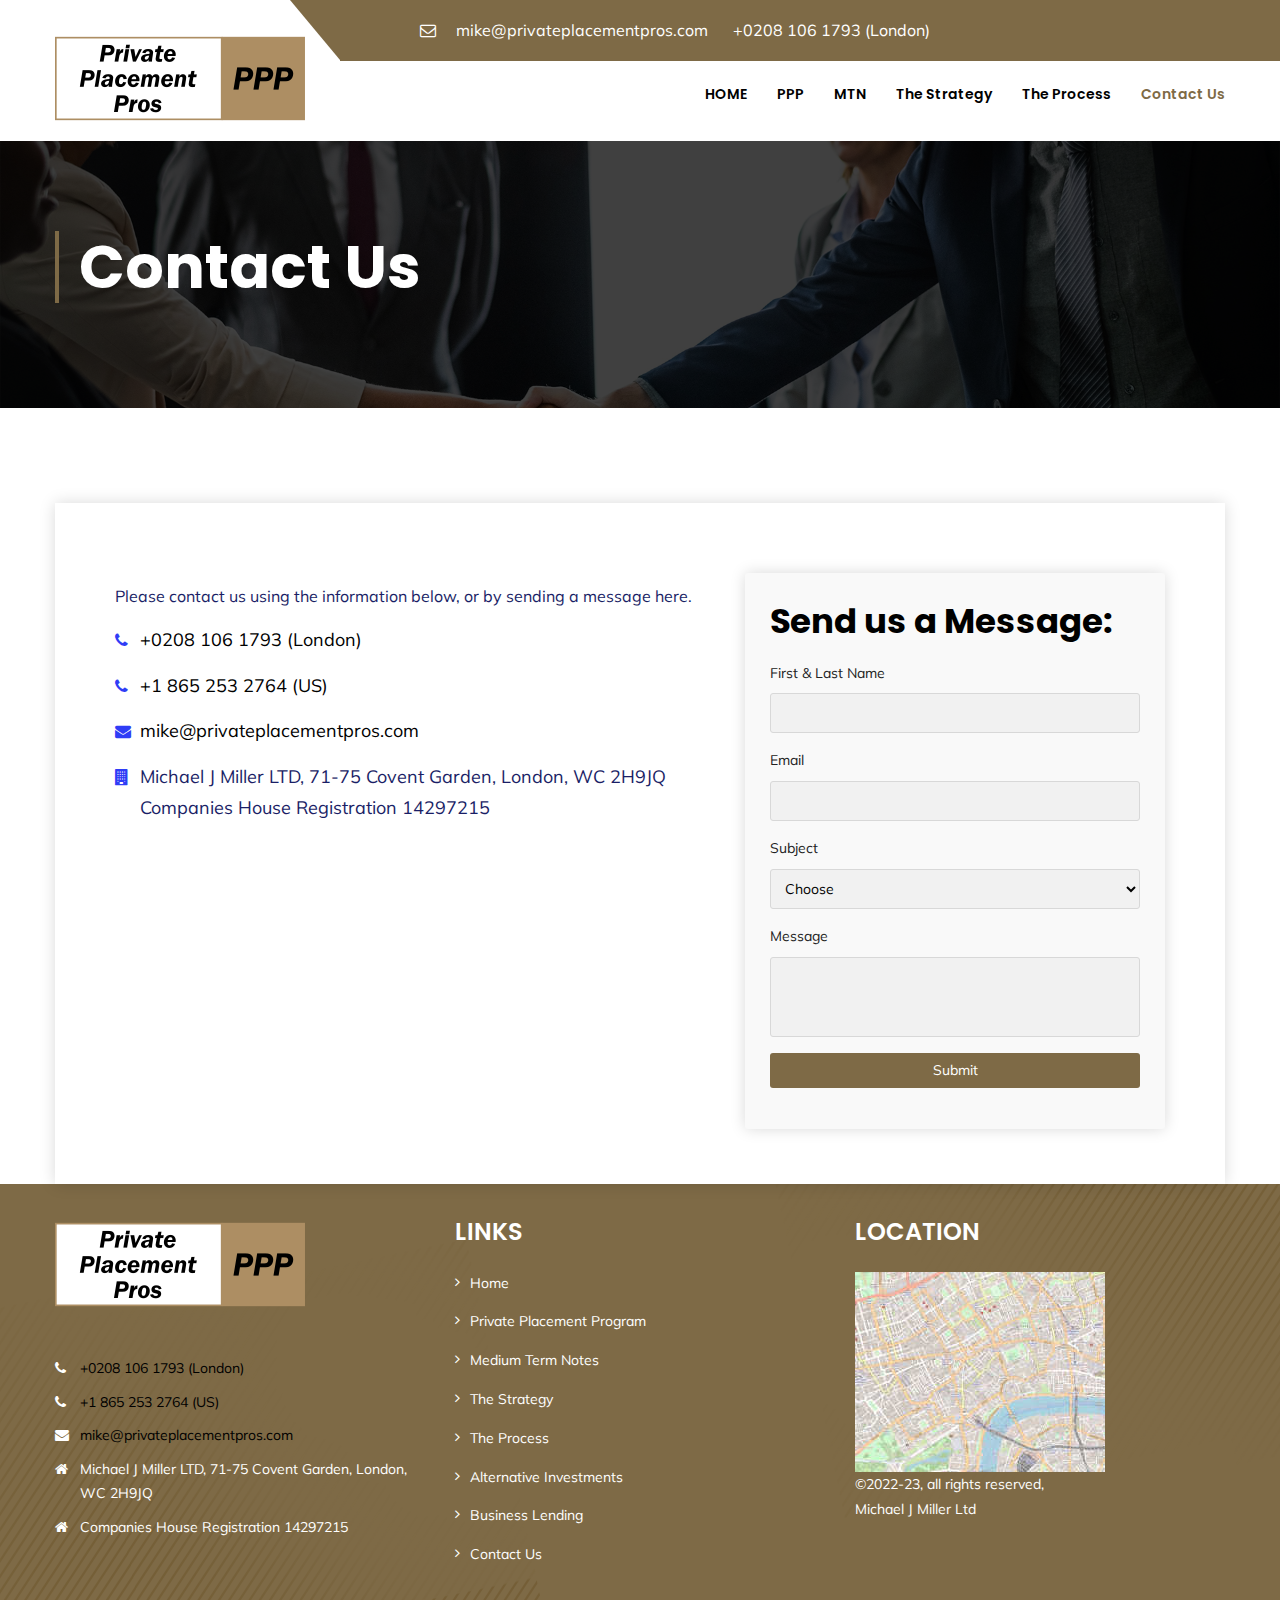
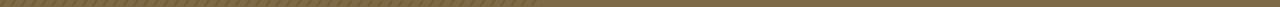
==== pages/contact.html @ 54dc35d3 "initial commit" ====
<!DOCTYPE html>
<html>

<head>
	<meta charset="utf-8">
	<title>Private Placement Pros | Home</title>
	<!-- Stylesheets -->
	<link href="/css/bootstrap.css" rel="stylesheet">
	<link href="/css/style.css" rel="stylesheet">
	<link href="/css/responsive.css" rel="stylesheet">

	<link rel="apple-touch-icon" sizes="180x180" href="/apple-touch-icon.png">
	<link rel="icon" type="image/png" sizes="32x32" href="/favicon-32x32.png">
	<link rel="icon" type="image/png" sizes="16x16" href="/favicon-16x16.png">
	<link rel="manifest" href="/site.webmanifest">
	<link rel="mask-icon" href="/safari-pinned-tab.svg" color="#5bbad5">
	<meta name="msapplication-TileColor" content="#da532c">
	<meta name="theme-color" content="#ffffff">

	<!-- Responsive -->
	<meta http-equiv="X-UA-Compatible" content="IE=edge">
	<meta name="viewport" content="width=device-width, initial-scale=1.0, maximum-scale=1.0, user-scalable=0">

	<!--[if lt IE 9]><script src="https://cdnjs.cloudflare.com/ajax/libs/html5shiv/3.7.3/html5shiv.js"></script><![endif]-->
	<!--[if lt IE 9]><script src="js/respond.js"></script><![endif]-->
	<style>
		#FormContact {
			padding: 25px;
			background: #f9f9f9;
			margin-top: -15px;
			border-radius: 3px;
			box-shadow: 0px 0px 15px rgba(0, 0, 0, 0.15);
		}

		#FormContact .form-group {
			position: relative;
		}

		#FormContact .form-group label {
			color: #222222;
		}

		#FormContact .form-group label.error {
			position: absolute;
			top: -3px;
			right: 0;
			color: #f00;
			text-transform: none;
			font-size: 13px;
		}

		#FormContact .form-group .form-control {
			background: #f1f1f1;
			padding: 5px 10px;
			height: 40px;
			border: 1px solid #d8d8d8;
			border-radius: 3px;
		}

		#FormContact .form-group textarea.form-control {
			height: 80px !important;
		}

		#FormContact .form-group button {
			width: 100%;
			padding: 0;
			line-height: 35px;
			color: #fff;
			background: #7e6a46;
			cursor: pointer;
			border-radius: 3px;
		}

		@media only screen and (max-width: 767px) {
			#FormContact {
				padding: 0;
				box-shadow: none;
				background: #fff;
				border-top: 1px solid #f1f1f1;
				padding-top: 25px;
			}
		}
	</style>
</head>

<body>

	<div class="page-wrapper">

		<!-- Preloader -->
		<div class="preloader"></div>

		<!-- Main Header-->
		<header class="main-header header-style-five five-alternate">

			<!--Header Top-->
			<div class="header-top">
				<div class="auto-container">
					<div class="inner-container clearfix">
						<div class="top-left">
							<ul id="topheader" class="contact-list clearfix">
							</ul>
						</div>
						<script src="/js/components/topheader.js"></script>
						<script>
							var topheader = document.getElementById("topheader");
							topheader.innerHTML = insertTopHeader();
						</script>
					</div>
				</div>
			</div>
			<!-- End Header Top -->

			<!--Header-Upper-->
			<div class="header-upper">
				<div class="auto-container">
					<div class="clearfix">

						<div class="pull-left logo-box">
							<div class="logo"><a href="/index.html"><img src="/images/logo.png" alt="" title=""></a>
							</div>
						</div>

						<div id="topnav" class="nav-outer clearfix"></div>
						<script src="/js/components/topNavPages.js"></script>
						<script>
							var topnav = document.getElementById("topnav");
							topnav.innerHTML = insertTopNavPages();
						</script>
					</div>
				</div>
			</div>
			<!--End Header Upper-->

			<!--Sticky Header-->
			<div class="sticky-header">
				<div class="auto-container clearfix">
					<!--Logo-->
					<div class="logo pull-left">
						<a href="/index.html" class="img-responsive"><img src="/images/logo.png" style="height:70px;"
								alt="Link to the Private Placement Pros home page." title=""></a>
					</div>

					<!--Right Col-->
					<div id="scrollnav" class="right-col pull-right"></div>
					<script src="/js/components/scrollNav.js"></script>
					<script>
						var scrollnav = document.getElementById("scrollnav");
						scrollnav.innerHTML = insertScrollNav();
					</script>
				</div>
			</div>
			<!--End Sticky Header-->

		</header>
		<!--End Main Header -->

		<!--Page Title-->
		<section class="page-title" style="background-image:url('/images/background/8.jpg')">
			<div class="auto-container">
				<div class="content">
					<h1>Contact Us</h1>
				</div>
			</div>
		</section>
		<!--End Page Title-->

		<!-- Contact Page Section -->
		<section class="contact-page-section">

			<div class="auto-container">
				<div class="inner-container">

					<div class="row clearfix">

						<!-- Info Column -->
						<div class="info-column col-lg-7 col-md-12 col-sm-12">
							<div class="inner-column">
								<div class="text">Please contact us using the information below, or by sending a message
									here.
								</div>
								<ul class="list-style-five">
									<li><span class="icon fa fa-phone"></span>
										<a href="tel:+0208 106 1793">+0208 106 1793 (London)</a>
									</li>
									<li><span class="icon fa fa-phone"></span>
										<a href="tel:+1 865 253 2764">+1 865 253 2764 (US)</a>
									</li>
									<li><span class="icon fa fa-envelope"></span>
										<a href="mailto:mike@privateplacementpros.com">mike@privateplacementpros.com</a>
									</li>
									<li><span class="icon fa fa-building"></span>Michael J Miller LTD, 71-75 Covent
										Garden, London, WC 2H9JQ<br>
										Companies House Registration 14297215</li>
								</ul>
							</div>
						</div>

						<!-- Form Column -->
						<div class="form-column col-lg-5 col-md-12 col-sm-12">
							<div class="inner-column">

								<!--Contact Form-->
								<div class="contact-form">
									<form method="post" id="FormContact">
										<div class="contact-form">
											<div class="form-group">
												<h2>Send us a Message:</h2>
											</div>
											<div class="form-group">
												<label for="Name">First &amp; Last Name</label>
												<input type="text" name="Name" class="form-control" />
											</div>
											<div class="form-group">
												<label for="Email"> Email </label>
												<input type="text" name="Email" class="form-control" />
											</div>
											<div class="form-group">
												<label for="Subject"> Subject </label>
												<select name="Subject" class="form-control">
													<option value=""> Choose </option>
													<option value="MTNs"> MTNs </option>
													<option value="PPPs"> PPPs </option>
													<option value="General Info">General Information Request</option>
												</select>
											</div>
											<div class="form-group">
												<label for="Messages"> Message </label>
												<textarea class="form-control" name="Messages"></textarea>
											</div>
											<div style="display: none;" class="form-group">
												<input type="text" name="subscribe_edd5b5af3550_40114"
													class="form-control" />
											</div>
											<div class="form-group">
												<button type="submit" onclick="return Utes.Form.Post(this)">
													Submit
												</button>
											</div>
										</div>
									</form>
								</div>

							</div>
						</div>

					</div>
				</div>
			</div>
		</section>


		<!-- Footer -->
		<footer id="footer" class="main-footer">
		</footer>
		<script src="/js/components/footer.js"></script>
		<script>
			var footer = document.getElementById("footer");
			footer.innerHTML = insertFooter();
			setCurrentPage();
		</script>
	</div>
	<!--End pagewrapper-->

	<script src="/js/jquery.js"></script>
	<script src="/js/popper.min.js"></script>
	<script src="/js/bootstrap.min.js"></script>
	<script src="/js/jquery.mCustomScrollbar.concat.min.js"></script>
	<script src="/js/jquery.fancybox.js"></script>
	<script src="/js/appear.js"></script>
	<script src="/js/owl.js"></script>
	<script src="/js/wow.js"></script>
	<script src="/js/validate.js"></script>
	<script src="/js/jquery-ui.js"></script>
	<script src="/js/main.js"></script>
	<script>
		$(function () {
			$('#FormContact').validate({
				rules: {
					Name: {
						required: true
					},
					Email: {
						required: true,
						email: true
					},
					Subject: {
						required: true
					},
					Messages: {
						required: true
					}
				},
				messages: {
					Name: {
						required: "This field is required."
					},
					Email: {
						required: "This field is required.",
						email: "Please enter a valid email address."
					},
					Subject: {
						required: "This field is required."
					},
					Messages: {
						required: "This field is required."
					}
				}
			});
		});
		var Utes = {
			Form: {
				Post: function (button) {
					var isValid = $('#FormContact').valid();
					if (isValid) {
						var Form = $(button).parents('form:first');
						var data = Form.serializeArray();

						$.ajax({
							url: "https://formkeep.com/f/edd5b5af3550",
							data: data,
							type: "post",
						}).done(function (result) {
							Utes.Form.Clear();
						}).fail(function (result) {
							Utes.Form.Clear();
						});
					}
					return false;
				},
				Clear: function () {
					$('input[type="text"], textarea, select', '#FormContact').val("");
					alert("Your message has been sent.  We will get back to you within one business day.");
				}
			}
		}
	</script>
</body>

</html>
---- css/style.css ----
/************ TABLE OF CONTENTS ***************
1. Fonts
2. Reset
3. Global
4. Main Header / Style Two / Style Three / Style Four / Style Five
5. Main Slider
6. Services Section / Two / Three / Four / Five
7. About Section
8. Testimonial Section
9. Team Section
10. Call To Action Section
11. Sponsors Section
12. News Section
13. Fluid Section One
14. Main Footer / Style Two
15. About Section Two
16. Planner Section
17. Business Section
18. Faq Section
19. Counter Section
20. Quote Section
21. Companies Section
22. Testimonial Section Two
23. Processing Section
24. Pricing Section
25. Feature Section
26. Page Title
27. Skills Section
28. Video Section
29. Case Section
30. Error Section
31. Services Single Section
32. Portfolio Two Section
33. Portfolio Threee Section
34. Portfolio Four Section
35. Portfolio Masonry
36. Portfolio Single Section
37. Blog Section
38. Blog Widgets
39. Blog Single Section
40. Map Section
41. Contact Form Section

**********************************************/

@import url('https://fonts.googleapis.com/css?family=Muli:200,200i,300,300i,400,400i,600,600i,700,700i,800,800i,900,900i%7CPlayfair+Display:400,400i,700,700i,900,900i%7CPoppins:100,100i,200,200i,300,300i,400,400i,500,500i,600,600i,700,700i,800,800i,900,900i');

/*font-family: 'Poppins', sans-serif;
font-family: 'Playfair Display', serif;
font-family: 'Muli', sans-serif;*/

@import url('font-awesome.css');
@import url('flaticon.css');
@import url('animate.css');
@import url('owl.css');
@import url('jquery-ui.css');
@import url('custom-animate.css');
@import url('jquery.fancybox.min.css');
@import url('jquery.mCustomScrollbar.min.css');

/*** 

====================================================================
	Reset
====================================================================

 ***/
 
* {
	margin:0px;
	padding:0px;
	border:none;
	outline:none;
}

/*** 

====================================================================
	Global Settings
====================================================================

 ***/

body {
	font-family: 'Muli', sans-serif;
	font-size:14px;
	color:#fff;
	line-height:1.7em;
	font-weight:400;
	background:#ffffff;
	-webkit-font-smoothing: antialiased;
	-moz-font-smoothing: antialiased;
}

.bordered-layout .page-wrapper{
	padding:0px 50px 0px;
}

a{
	text-decoration:none;
	cursor:pointer;
	color:#000;
}

button,
a:hover,a:focus,a:visited{
	text-decoration:none;
	outline:none !important;
}

h1,h2,h3,h4,h5,h6 {
	position:relative;
	font-weight:normal;
	margin:0px;
	background:none;
	line-height:1.6em;
	font-family: 'Poppins', sans-serif;
}

/* Typography */

h1{
	font-size:44px;
}

h2{
	font-size:34px;
}

h3{
	font-size:28px;
}

h4{
	font-size:24px;
}

h5{
	font-size:20px;
}

h6{
	font-size:18px;
}

input,button,select,textarea{
	
}

textarea{
	overflow:hidden;
}

p{
	position:relative;
	line-height:1.8em;	
}

.auto-container{
	position:static;
	max-width:1200px;
	padding:0px 15px;
	margin:0 auto;
}

.medium-container{
	max-width:850px;
}

.page-wrapper{
	position:relative;
	margin:0 auto;
	width:100%;
	min-width:300px;
}

ul,li{
	list-style:none;
	padding:0px;
	margin:0px;	
}

img{
	display:inline-block;
	max-width:100%;
}

.theme-btn{
	display:inline-block;
	transition:all 0.3s ease;
	-moz-transition:all 0.3s ease;
	-webkit-transition:all 0.3s ease;
	-ms-transition:all 0.3s ease;
	-o-transition:all 0.3s ease;
}

.centered{
	text-align:center;	
}

/*Btn Style One*/

.btn-style-one{
	position:relative;
	padding:10px 72px 10px 30px;
	line-height:24px;
	background:#7e6a46;
	color:#ffffff;
	font-size:14px;
	cursor: pointer;
	font-weight:400;
	border-radius:50px;
	border:2px solid #7e6a46;
	text-transform:capitalize;
	font-family: 'Muli', sans-serif;
}

.btn-style-one .icon{
	position:absolute;
	right:-2px;
	top:-2px;
	color:#ffffff;
	width:57px;
	height:48px;
	line-height:48px;
	text-align:center;
	font-weight:400;
	font-size:16px;
	padding-right:4px;
	background-color:#091394;
	border-radius:0px 50px 50px 0px;
}

.btn-style-one:hover{
	background:none;
	border-color:#7e6a46;
	color:#7e6a46;
}

/*Btn Style Two*/

.btn-style-two{
	position:relative;
	padding:12px 38px 12px;
	line-height:24px;
	color:#ffffff;
	font-size:14px;
	cursor: pointer;
	font-weight:600;
	border-radius:4px;
	text-transform:capitalize;
	background-image: -ms-linear-gradient(top, #9EE213 0%, #45a401 100%);
	background-image: -moz-linear-gradient(top, #9EE213 0%, #45a401 100%);
	background-image: -o-linear-gradient(top, #9EE213 0%, #45a401 100%);
	background-image: -webkit-gradient(linear, left top, left bottom, color-stop(0, #9EE213), color-stop(100, #45a401));
	background-image: -webkit-linear-gradient(top, #9EE213 0%, #45a401 100%);
	background-image: linear-gradient(to bottom, #9EE213 0%, #45a401 100%);
}

.btn-style-two:hover{
	background-image: -ms-linear-gradient(top, #45A401 0%, #9EE213 100%);
	background-image: -moz-linear-gradient(top, #45A401 0%, #9EE213 100%);
	background-image: -o-linear-gradient(top, #45A401 0%, #9EE213 100%);
	background-image: -webkit-gradient(linear, left top, left bottom, color-stop(0, #45A401), color-stop(100, #9EE213));
	background-image: -webkit-linear-gradient(top, #45A401 0%, #9EE213 100%);
	background-image: linear-gradient(to bottom, #45A401 0%, #9EE213 100%);
	color:#ffffff;
}

/*Btn Style Three*/

.btn-style-three{
	position:relative;
	line-height:24px;
	color:#333333;
	font-size:15px;
	cursor: pointer;
	font-weight:400;
	border-radius:4px;
	padding:11px 46px 11px;
	background-color:#eeeef6;
	text-transform:capitalize;
}

.btn-style-three:hover{
	color:#ffffff;
	background-color:#7e6a46;
}

/*Btn Style Four */

.btn-style-four{
	position:relative;
	line-height:24px;
	color:#333333;
	font-size:15px;
	cursor: pointer;
	font-weight:400;
	border-radius:4px;
	padding:11px 36px 11px;
	background-color:#eeeef6;
	text-transform:capitalize;
}

.btn-style-four:hover{
	color:#ffffff;
	background-image: -ms-linear-gradient(top, #45A401 0%, #9EE213 100%);
	background-image: -moz-linear-gradient(top, #45A401 0%, #9EE213 100%);
	background-image: -o-linear-gradient(top, #45A401 0%, #9EE213 100%);
	background-image: -webkit-gradient(linear, left top, left bottom, color-stop(0, #45A401), color-stop(100, #9EE213));
	background-image: -webkit-linear-gradient(top, #45A401 0%, #9EE213 100%);
	background-image: linear-gradient(to bottom, #45A401 0%, #9EE213 100%);
}

/*Btn Style Five*/

.btn-style-five{
	position:relative;
	line-height:24px;
	color:#000;
	font-size:15px;
	cursor: pointer;
	font-weight:400;
	border-radius:4px;
	padding:11px 36px 11px;
	background-color:#ffffff;
	text-transform:capitalize;
}

.btn-style-five:hover{
	color:#ffffff;
	background-color:#7e6a46;
}

/* Btn Style Six */

.btn-style-six{
	position:relative;
	line-height:24px;
	color:#ffffff;
	font-size:14px;
	cursor: pointer;
	font-weight:400;
	border-radius:4px;
	padding:11px 36px 11px;
	background-color:#4659e2;
	text-transform:capitalize;
}

.btn-style-six:hover{
	color:#ffffff;
	background-color:#ff7a01;
}

/* Btn Style Seven */

.btn-style-seven{
	position:relative;
	line-height:24px;
	color:#333333;
	font-size:14px;
	cursor: pointer;
	font-weight:400;
	border-radius:4px;
	padding:11px 36px 11px;
	background-color:#ffffff;
	text-transform:capitalize;
}

.btn-style-seven:hover{
	color:#ffffff;
	background-color:#4659e2;
}

/* Btn Style Eight */

.btn-style-eight{
	position:relative;
	line-height:24px;
	color:#ffffff;
	font-size:14px;
	cursor: pointer;
	font-weight:400;
	border-radius:4px;
	padding:11px 36px 11px;
	background-color:#000000;
	text-transform:capitalize;
}

.btn-style-eight:hover{
	color:#ffffff;
	background-color:#4659e2;
}

/*Btn Style Nine*/

.btn-style-nine{
	position:relative;
	line-height:24px;
	color:#ffffff;
	font-size:14px;
	cursor: pointer;
	font-weight:400;
	border-radius:50px;
	border:2px solid #7e6a46;
	padding:10px 36px 10px;
	background-color:#7e6a46;
	text-transform:capitalize;
}

.btn-style-nine .icon{
	font-size:12px;
	margin-left:6px;
}

.btn-style-nine:hover{
	color:#7e6a46;
	background:none;
}

/* Btn Style Ten */

.btn-style-ten{
	position:relative;
	line-height:24px;
	color:#333333;
	font-size:15px;
	cursor: pointer;
	font-weight:400;
	border-radius:50px;
	padding:11px 31px 11px;
	background-color:#f6f4ee;
	text-transform:capitalize;
	box-shadow: inset 0 0 10px rgba(0,0,0,0.20);
}

.btn-style-ten:hover{
	color:#ffffff;
	background-color:#7e6a46;
}

/*Btn Style Eleven */

.btn-style-eleven{
	position:relative;
	padding:10px 72px 10px 30px;
	line-height:24px;
	background:#b78b4b;
	color:#ffffff;
	font-size:14px;
	cursor: pointer;
	font-weight:400;
	border-radius:50px;
	border:2px solid #b78b4b;
	text-transform:capitalize;
	font-family: 'Muli', sans-serif;
}

.btn-style-eleven .icon{
	position:absolute;
	right:-2px;
	top:-2px;
	color:#ffffff;
	width:57px;
	height:48px;
	line-height:48px;
	text-align:center;
	font-weight:600;
	font-size:16px;
	padding-right:4px;
	background-color:#7e6a46;
	border-radius:0px 50px 50px 0px;
}

.btn-style-eleven:hover{
	background:none;
	border-color:#b78b4b;
	color:#b78b4b;
}

/* Btn Style Twelve */

.btn-style-twelve{
	position:relative;
	line-height:24px;
	color:#ffffff;
	font-size:14px;
	cursor: pointer;
	font-weight:700;
	border-radius:4px;
	padding:11px 44px 11px;
	text-transform:capitalize;
}

.btn-style-twelve .fa{
	position:relative;
	font-size:16px;
	top:0px;
	margin-left:2px;
}

.btn-style-twelve:before{
	position:absolute;
	content:'';
	left:0px;
	top:0px;
	width:100%;
	height:100%;
	display:block;
	z-index:-1;
	transition:all 0.3s ease;
	-moz-transition:all 0.3s ease;
	-webkit-transition:all 0.3s ease;
	-ms-transition:all 0.3s ease;
	-o-transition:all 0.3s ease;
	background-image: -ms-linear-gradient(left, #FE1000 0%, #b2180e 100%);
	background-image: -moz-linear-gradient(left, #FE1000 0%, #b2180e 100%);
	background-image: -o-linear-gradient(left, #FE1000 0%, #b2180e 100%);
	background-image: -webkit-gradient(linear, left top, right top, color-stop(0, #FE1000), color-stop(100, #b2180e));
	background-image: -webkit-linear-gradient(left, #FE1000 0%, #b2180e 100%);
	background-image: linear-gradient(to right, #FE1000 0%, #b2180e 100%);
}

.btn-style-twelve:hover::before{
	background-image: -ms-linear-gradient(left, #B2180E 0%, #FE1000 100%);
	background-image: -moz-linear-gradient(left, #B2180E 0%, #FE1000 100%);
	background-image: -o-linear-gradient(left, #B2180E 0%, #FE1000 100%);
	background-image: -webkit-gradient(linear, left top, right top, color-stop(0, #B2180E), color-stop(100, #FE1000));
	background-image: -webkit-linear-gradient(left, #B2180E 0%, #FE1000 100%);
	background-image: linear-gradient(to right, #B2180E 0%, #FE1000 100%);
}

.btn-style-twelve:hover{
	color:#ffffff;
}

/* Btn Style Thirteen */

.btn-style-thirteen{
	position:relative;
	line-height:24px;
	color:#010101;
	font-size:14px;
	cursor: pointer;
	font-weight:700;
	background-color:#ffffff;
	padding:11px 44px 11px;
	text-transform:capitalize;
}

.btn-style-thirteen .fa{
	position:relative;
	font-size:16px;
	top:0px;
	margin-left:2px;
}

.btn-style-thirteen:hover{
	color:#010101;
}

/* Btn Style Fourteen */

.btn-style-fourteen{
	position:relative;
	line-height:24px;
	color:#ffffff;
	font-size:15px;
	cursor: pointer;
	font-weight:400;
	background-color:#000000;
	padding:11px 30px 11px;
	text-transform:capitalize;
}

.btn-style-fourteen:before{
	position:absolute;
	content:'';
	left:0px;
	top:0px;
	width:100%;
	height:100%;
	display:block;
	opacity:0;
	transition:all 0.3s ease;
	-moz-transition:all 0.3s ease;
	-webkit-transition:all 0.3s ease;
	-ms-transition:all 0.3s ease;
	-o-transition:all 0.3s ease;
}

.btn-style-fourteen:hover{
	color:#ffffff;
	background-image: -ms-linear-gradient(left, #fd1000 0%, #b1180e 100%);
	background-image: -moz-linear-gradient(left, #fd1000 0%, #b1180e 100%);
	background-image: -o-linear-gradient(left, #fd1000 0%, #b1180e 100%);
	background-image: -webkit-gradient(linear, left top, right top, color-stop(0, #fd1000), color-stop(100, #b1180e));
	background-image: -webkit-linear-gradient(left, #fd1000 0%, #b1180e 100%);
	background-image: linear-gradient(to right, #fd1000 0%, #b1180e 100%);
}

/* Btn Style Fifteen */

.btn-style-fifteen{
	position:relative;
	line-height:24px;
	color:#ffffff;
	font-size:14px;
	cursor: pointer;
	font-weight:400;
	border-radius:50px;
	padding:11px 51px 11px;
	background-color:#7e6a46;
	text-transform:capitalize;
}

.btn-style-fifteen:hover{
	color:#ffffff;
	background-color:#222222;
}

/* Btn Style Sixteen */

.btn-style-sixteen{
	position:relative;
	line-height:24px;
	color:#ffffff;
	font-size:18px;
	cursor: pointer;
	font-weight:400;
	letter-spacing:1px;
	border-radius:50px;
	padding:25px 80px 25px;
	text-transform:capitalize;
	font-family: 'Poppins', sans-serif;
}

.btn-style-sixteen:before{
	position:absolute;
	content:'';
	left:0px;
	top:0px;
	right:0px;
	bottom:0px;
	z-index:-1;
	border-radius:50px;
	background-image: -ms-linear-gradient(top, #7e6a46 0%, #0e19a1 100%);
	background-image: -moz-linear-gradient(top, #7e6a46 0%, #0e19a1 100%);
	background-image: -o-linear-gradient(top, #7e6a46 0%, #0e19a1 100%);
	background-image: -webkit-gradient(linear, left top, left bottom, color-stop(0, #7e6a46), color-stop(100, #0e19a1));
	background-image: -webkit-linear-gradient(top, #7e6a46 0%, #0e19a1 100%);
	background-image: linear-gradient(to bottom, #7e6a46 0%, #0e19a1 100%);
}

.btn-style-sixteen .fa{
	position:relative;
	font-size:22px;
	top:2px;
	margin-left:6px;
}

.btn-style-sixteen:hover{
	color:#ffffff;
}

/* Btn Style Seventeen */

.btn-style-seventen{
	position:relative;
	padding:12px 72px 11px 30px;
	line-height:24px;
	background:#ffffff;
	color:#091394;
	font-size:14px;
	cursor: pointer;
	font-weight:600;
	border-radius:50px;
	text-transform:capitalize;
	font-family: 'Muli', sans-serif;
}

.btn-style-seventen .icon{
	position:absolute;
	right:-1px;
	top:0px;
	color:#ffffff;
	width:57px;
	height:48px;
	line-height:48px;
	text-align:center;
	font-weight:600;
	font-size:16px;
	padding-right:4px;
	background-color:#7e6a46;
	border-radius:0px 50px 50px 0px;
}

.btn-style-seventen:hover{
	color:#7e6a46;
}

/*Btn Style Eighteen */

.btn-style-eighteen{
	position:relative;
	line-height:24px;
	color:#333333;
	font-size:15px;
	cursor: pointer;
	font-weight:400;
	border-radius:4px;
	padding:11px 36px 11px;
	background-color:#eeeef6;
	text-transform:capitalize;
}

.btn-style-eighteen:hover{
	color:#ffffff;
	background: -ms-linear-gradient(top, #ffc107 0%, #212529 100%);
    background: -moz-linear-gradient(top, #ffc107 0%, #212529 100%);
    background: -o-linear-gradient(top, #ffc107 0%, #212529 100%);
    background: -webkit-gradient(linear, left top, left bottom, color-stop(0, #3140FC), color-stop(100, #0b1599));
    background: -webkit-linear-gradient(top, #ffc107 0%, #212529 100%);
    background: linear-gradient(to bottom, #ffc107 0%, #212529 100%);
}

/*Social Icon One*/

.social-icon-one{
	position:relative;
}

.social-icon-one li{
	position:relative;
	margin-left:10px;
	color:#222222;
	font-size:18px;
	display:inline-block;
}

.social-icon-one li a{
	position:relative;
	font-size:18px;
	color:#091394;
	font-weight:400;
	display:inline-block;
	transition:all 0.3s ease;
	-moz-transition:all 0.3s ease;
	-webkit-transition:all 0.3s ease;
	-ms-transition:all 0.3s ease;
	-o-transition:all 0.3s ease;
}

.social-icon-one li a:hover{
	color:#5ea6ff;
}

.theme_color{
	color:#7e6a46;
}

.brown_color{
	color:#ad8e63;
}

.preloader{ position:fixed; left:0px; top:0px; width:100%; height:100%; z-index:999999; background-color:#ffffff; background-position:center center; background-repeat:no-repeat; background-image:url("../images/icons/preloader.svg.html"); background-size:100px;}

img{
	display:inline-block;
	max-width:100%;
	height:auto;	
}

/*** 

====================================================================
	Scroll To Top style
====================================================================

***/

.scroll-to-top{
	position:absolute;
	right:30px;
	top:-60px;
	width:50px;
	height:60px;
	color:#ffffff;
	font-size:24px;
	text-transform:uppercase;
	line-height:58px;
	text-align:center;
	z-index:100;
	cursor:pointer;
	background:#7e6a46;
	display:none;
	border-radius:50px 50px 0px 0px;
	-webkit-transition:all 300ms ease;
	-ms-transition:all 300ms ease;
	-o-transition:all 300ms ease;
	-moz-transition:all 300ms ease;
	transition:all 300ms ease;		
}

.scroll-to-top span{
	position:relative;
	display:inline-block;
	-webkit-transform:rotate(-90deg);
	-ms-transform:rotate(-90deg);
	-o-transform:rotate(-90deg);
	-moz-transform:rotate(-90deg);
	transform:rotate(-90deg);
}

.scroll-to-top:hover{
	color:#ffffff;
	background:#7e6a46;
}

/*** 

====================================================================
	Section Title
====================================================================

***/

.sec-title{
	position:relative;
	margin-bottom:50px;
}

.sec-title .title{
	position:relative;
	font-size:15px;
	color:#000;
	letter-spacing:1px;
	margin-bottom:12px;
	font-weight:400;

}

.sec-title h2{
	position:relative;
	color:#000;
	font-weight:700;
	line-height:1.3em;
	padding-bottom: 20px;
}

.sec-title h2 span{
	color:#7e6a46;
	font-style:italic;

}

.sec-title h2:after{
	position:absolute;
	content:'';
	left:0px;
	bottom:0px;
	width:40px;
	height:3px;
	background-color:#000;
}

.sec-title .text{
	position:relative;
	font-size:16px;
	line-height:1.8em;
	color:#1a1e66;
	margin-top:25px;
}

.sec-title.centered h2:after{
	left:50%;
	margin-left:-30px;
}

.sec-title.centered{
	text-align: center;
}
.services-section-ten.style-two .auto-container .sec-title.centered {
}

.sec-title.light .title{
	color:#ffffff;
}

.sec-title.light h2{
	color:#ffffff;
}

/*** 

====================================================================
	Section Title Two
====================================================================

***/

.sec-title-two{
	position:relative;
	margin-bottom:50px;
}

.sec-title-two .title{
	position:relative;
	font-size:11px;
	color:#444444;
	letter-spacing:1px;
	margin-bottom:12px;
	text-transform:uppercase;
}

.sec-title-two h2{
	position:relative;
	color:#000000;
	font-weight:700;
	line-height:1.3em;
	font-family: 'Playfair Display', serif;
}

.sec-title-two h2 span{
	color:#9a7f59;
	font-style:italic;
}

.sec-title-two .text{
	position:relative;
	font-size:16px;
	line-height:1.8em;
	color:#000000;
	margin-top:25px;
}

.sec-title-two.centered{
	text-align: center;
}

.sec-title-two.light h2{
	color:#ffffff;
}

/*** 

====================================================================
	Section Title Three
====================================================================

***/

.sec-title-three{
	position:relative;
	margin-bottom:50px;
	padding-left:20px;
	border-left:3px solid #ec0203;
}

.sec-title-three .title{
	position:relative;
	color:#ec0203;
	font-size:14px;
	font-weight:600;
	letter-spacing:1px;
	margin-bottom:5px;
	text-transform:uppercase;
	font-family: 'Poppins', sans-serif;
}

.sec-title-three h2{
	position:relative;
	font-weight:700;
	color:#010101;
	font-size:46px;
	line-height:1.2em;
}

.sec-title-three.centered{
	padding-left:0px;
	border:none;
}

/* List Style One */

.list-style-one{
	position:relative;
}

.list-style-one li{
	position:relative;
	color:#000;
	font-size:16px;
	font-weight:700;
	margin-bottom:15px;
	padding-left:25px;
}

.list-style-one li:before{
	position:absolute;
	content: "\f10c";
	left:0px;
	top:0px;
	font-family: "Flaticon";
}

/* List Style Two */

.list-style-two{
	position:relative;
}

.list-style-two li{
	position:relative;
	color:#fff;
	font-size:14px;
	font-weight:400;
	margin-bottom:10px;
	padding-left:25px;
}

.list-style-two li .icon{
	position:absolute;
	left:0px;
	top:0px;
	color:#fff;
	font-size:14px;
}

/* List Style Three */

.list-style-three{
	position:relative;
}

.list-style-three li{
	position:relative;
	color:#ffffff;
	font-size:16px;
	font-weight:400;
	margin-bottom:10px;
	padding-left:25px;
}

.list-style-three li:before{
	position:absolute;
	content: "\f10c";
	left:0px;
	top:0px;
	font-size:12px;
	font-family: "Flaticon";
}

/* List Style Four */

.list-style-four{
	position:relative;
}

.list-style-four li{
	position:relative;
	color:#000;
	font-size:15px;
	font-weight:400;
	margin-bottom:8px;
	padding-left:25px;
}

.list-style-four li:before{
	position:absolute;
	content: "\f042";
	left:0px;
	top:1px;
	font-size:14px;
	font-family: 'FontAwesome';
}

/* List Style Five */

.list-style-five{
	position:relative;
}

.list-style-five li{
	position:relative;
	color:#1a1e66;
	font-size:18px;
	font-weight:400;
	margin-bottom:15px;
	padding-left:25px;
	line-height:1.7em;
}

.list-style-five li .icon{
	position:absolute;
	left:0px;
	top:0px;
	color:#2f3df6;
	font-size:16px;
}

/* List Style Six */

.list-style-six{
	position:relative;
}

.list-style-six li{
	position:relative;
	color:#ffffff;
	font-size:18px;
	font-weight:400;
	margin-bottom:15px;
	padding-left:35px;
	line-height:1.7em;
}

.list-style-six li .icon{
	position:absolute;
	left:0px;
	top:2px;
	color:#4bb1ff;
	font-size:25px;
}

/*** 

====================================================================
	Main Header style
====================================================================

***/

.main-header{
	position:absolute;
	z-index:999;
	width:100%;
}

.main-header .main-box{
	position:relative;
	padding:0px 0px;
	left:0px;
	top:0px;
	width:100%;
	background:none;
	-webkit-transition:all 300ms ease;
	-ms-transition:all 300ms ease;
	-o-transition:all 300ms ease;
	-moz-transition:all 300ms ease;
	transition:all 300ms ease;
}

.main-header .main-box .outer-container{
	position:relative;
	padding:0px 40px;
}

.main-header .main-box .logo-box{
	position:relative;
	float:left;
	left:0px;
	z-index:10;
	padding:30px 0px;
}

.main-header .main-box .logo-box .logo img{
	display:inline-block;
	max-width:100%;
	-webkit-transition:all 300ms ease;
	-ms-transition:all 300ms ease;
	-o-transition:all 300ms ease;
	-moz-transition:all 300ms ease;
	transition:all 300ms ease;	
}

/* Header Top */

.header-top{
	position: relative;
}

.header-top .inner-container{
	position: relative;
	margin-left:285px;
	padding-left:80px;
	background-color: #7e6a46;
}

.header-top .inner-container:before{
	position:absolute;
	content:'';
	left:100%;
	top:0px;
	height:100%;
	width:20000px;
	background-color: #7e6a46;
}

.main-header .top-left:before{
	position:absolute;
	content:'';
	left:-50px;
	top:0px;
	border-top: 60px solid #7e6a46;
    border-left: 50px solid transparent;
}

.main-header .top-left{
	float:left;
}

.main-header .top-left .contact-list{
	position: relative;
	padding: 18px 0px;
}

.main-header .top-left .contact-list li{
	position: relative;
	float: left;
	font-size: 16px;
	line-height: 25px;
	color: #e9e8e9;
	font-weight: 400;
	margin-right: 25px;
}

.main-header .top-left .contact-list li i{
	float: left;
	font-size: 16px;
	line-height: 25px;
	margin-right: 20px;
	color: #ffffff;
}

.main-header .top-left .contact-list li a{
	color: #ffffff;
	font-weight:400;
	font-size: 16px;
	display: inline-block;
	-webkit-transition: all 300ms ease;
	-moz-transition: all 300ms ease;
	-ms-transition: all 300ms ease;
	-o-transition: all 300ms ease;
	transition: all 300ms ease;
}

.main-header .top-left .contact-list li a:hover{
	color: #009dea;
}

.main-header .top-right{
	float:right;
	padding:17px 0px;
}

/* Cart Box */

.main-header .top-right .cart-box{
	position:relative;
	float:left;
	top:2px;
	color:#ffffff;
	font-size:14px;
	background:none;
	display:inline-block;
	padding-right: 30px;
	border-right:1px solid rgba(255,255,255,0.50);
}

.main-header .top-right .cart-box .cart-box-btn{
	background:none;
	cursor: pointer;
	font-size: 20px;
	transition: all 300ms ease;
	-webkit-transition: all 300ms ease;
	-ms-transition: all 300ms ease;
	-o-transition: all 300ms ease;
	-moz-transition: all 300ms ease;
}

.main-header .top-right .cart-box .cart-box-btn:after{
	display:none;
}

.main-header .top-right .cart-box .cart-box-btn .total-cart{
	position:absolute;
	right: 16px;
	top: -5px;
	width:18px;
	height:18px;
	color:#ffffff;
	font-weight:700;
	font-size:11px;
	border-radius:50%;
	text-align:center;
	line-height:18px;
	background-color:#f71101;
}

/* Language */

.main-header .top-right .language{
	position:relative;
	line-height:1em;
	margin-top:3px;
	margin-left: 20px;
	display:inline-block;
}

.main-header .top-right .language .flag-icon{
	margin-right:8px;
}

.main-header .top-right .language .dropdown-menu{
	top:100%;
    right: 0px !important;
    left: auto !important;
	width:170px;	
	border:none;
	padding:0px;
	margin-top:40px;
	border-radius:0px;
	background-color:#222222;
	border-top:3px solid #f71101;
	transform:translate3d(0px, 0px, 0px) !important;
}

.main-header .top-right .language > a{
	color:#ffffff;
	text-transform:capitalize;
	display:inline-block;
    border:0px;
	font-weight:400;
	font-size:16px;
	line-height:1em;
	padding:0px;
	border-radius: 0px;
}

.main-header .top-right .language > a:after{
	display:none;
}

.main-header .top-right .language a:hover{
	background:none;
}

.main-header .top-right .language .dropdown-menu > li{
	padding-right:0px !important;
	margin:0px !important;
	float:none;
	display:block !important;
    border-bottom: 1px solid rgba(255,255,255,0.20);
}

.main-header .top-right .language .dropdown-menu > li:last-child{
	border-bottom:none;	
}

.main-header .top-right .language .dropdown-menu > li > a{
	padding:12px 20px !important;
	color:#ffffff;
	display: block;
	text-align:left;
	font-size: 14px;
	-webkit-transition:all 300ms ease;
	-ms-transition:all 300ms ease;
	-o-transition:all 300ms ease;
	-moz-transition:all 300ms ease;
	transition:all 300ms ease;
}

.main-header .top-right .language .dropdown-menu > li > a:hover{
	color:#ffffff !important;
	background-color:#f71101;
}

.main-header .header-upper{
	position:relative;
	z-index:1;
}

.main-header .header-upper .outer-box{
	position:relative;
	float:right;
	color:#ffffff;
	font-size:16px;
	margin-top:42px;
	margin-left:40px;
	cursor:pointer;
}

.header-style-two .header-upper{
	background-color:#ffffff;
}

.main-header .header-lower .outer-box{
	position:relative;
	float:right;
	padding:13px 0px;
}

.header-style-four .header-lower .outer-box{
	padding:38px 0px;
	margin-left:50px;
}

.header-style-four .header-lower .search-box-btn,
.header-style-four .header-lower .outer-box .cart-box{
	color:#d1ae7c !important;
}

.header-style-four .header-lower .language > a{
	color:#000000 !important;
}

.main-header .header-lower .outer-box .cart-box{
	position:relative;
	float:left;
	color:#ffffff;
	font-size:14px;
	background:none;
	margin-top:5px;
	display:inline-block;
	margin-right: 25px;
}

.main-header .header-lower .outer-box .cart-box .cart-box-btn{
	background:none;
	cursor: pointer;
	font-size: 20px;
	transition: all 300ms ease;
	-webkit-transition: all 300ms ease;
	-ms-transition: all 300ms ease;
	-o-transition: all 300ms ease;
	-moz-transition: all 300ms ease;
}

.main-header .header-lower .outer-box .cart-box .cart-box-btn:after{
	display:none;
}

.main-header .header-lower .outer-box .cart-box-btn .total-cart{
	position:absolute;
	right: -8px;
	top: -8px;
	width:18px;
	height:18px;
	color:#ffffff;
	font-weight:700;
	font-size:11px;
	border-radius:50%;
	text-align:center;
	line-height:18px;
	background-color:#509cf9;
}

.header-style-four .header-lower .outer-box .cart-box-btn .total-cart{
	background-color:#000000;
}

.main-header .header-lower .search-box-outer{
	position: relative;
	right:0px;
	float:left;
	color:#ffffff;
	margin-top:2px;
}

.main-header .header-lower .search-box-btn{
	position:relative;
	display:block;
	color:#ffffff;
	padding:0px;
	margin:0px;
	font-size:18px;
	cursor:pointer;
	background:none;
	text-align:right;
	transition:all 500ms ease;
	-moz-transition:all 500ms ease;
	-webkit-transition:all 500ms ease;
	-ms-transition:all 500ms ease;
	-o-transition:all 500ms ease;
}

.main-header .header-lower .search-box-btn:after{
	display:none;
}

.main-header .header-lower .search-box-outer .dropdown-menu{
	top:45px;
	right:0px;
	padding:0px;
	width:280px;
	margin-top:17px;
	border-radius:0px;
	border-top:3px solid #509cf9;
}

.header-style-four{
	margin-top:60px;
}

.header-style-four .header-lower .search-box-outer .dropdown-menu{
	margin-top:42px;
}

.main-header .header-lower .search-box-outer .dropdown-menu > li{
	padding:0px;
	border:none;
	background:none;
}

.main-header .header-lower .search-panel .form-container{
	padding:25px 20px;	
}

.main-header .header-lower .search-panel .form-group{
	position:relative;
	margin:0px;	
}

.main-header .header-lower .search-panel input[type="text"],
.main-header .header-lower .search-panel input[type="search"],
.main-header .header-lower .search-panel input[type="password"],
.main-header .header-lower .search-panel select{
	display:block;
	width:100%;
	height:40px;
	color:#000000;
	font-size:14px;
	line-height:24px;
	background:#ffffff;	
	border:1px solid #e0e0e0;
	padding:7px 40px 7px 15px;
	-webkit-transition:all 300ms ease;
	-ms-transition:all 300ms ease;
	-o-transition:all 300ms ease;
	-moz-transition:all 300ms ease;
	transition:all 300ms ease;
}

.main-header .header-lower .search-panel input:focus,
.main-header .header-lower .search-panel select:focus{
	border-color:#509cf9;	
}

.main-header .header-lower .search-panel .search-btn{
	position:absolute;
	right:0px;
	top:0px;
	width:40px;
	height:40px;
	text-align:center;
	color:#555555;
	font-size:12px;
	background:none;
	cursor:pointer;
}

/* Header Style Five */

.header-style-five{
	position:relative;
}

.header-style-five .header-upper .outer-box{
	margin-top:20px;
}

.header-style-five .header-upper .outer-box .search-box-outer{
	position: relative;
	right:0px;
	float:left;
	color:#000000;
	margin-top:2px;
}

.header-style-five .header-upper .search-box-btn{
	position:relative;
	display:block;
	color:#000000;
	padding:0px;
	margin:0px;
	font-size:18px;
	cursor:pointer;
	background:none;
	text-align:right;
	transition:all 500ms ease;
	-moz-transition:all 500ms ease;
	-webkit-transition:all 500ms ease;
	-ms-transition:all 500ms ease;
	-o-transition:all 500ms ease;
}

.header-style-five .header-upper .search-box-btn:after{
	display:none;
}

.header-style-five .header-upper .search-box-outer .dropdown-menu{
	top:45px;
	right:0px;
	padding:0px;
	width:280px;
	margin-top:17px;
	border-radius:0px;
	border-top:3px solid #509cf9;
}

.header-style-five .header-upper .search-box-outer .dropdown-menu{
	margin-top:20px;
}

.header-style-five .header-upper .search-box-outer .dropdown-menu > li{
	padding:0px;
	border:none;
	background:none;
}

.header-style-five .header-upper .search-panel .form-container{
	padding:25px 20px;	
}

.header-style-five .header-upper .search-panel .form-group{
	position:relative;
	margin:0px;	
}

.header-style-five .header-upper .search-panel input[type="text"],
.header-style-five .header-upper .search-panel input[type="search"],
.header-style-five .header-upper .search-panel input[type="password"],
.header-style-five .header-upper .search-panel select{
	display:block;
	width:100%;
	height:40px;
	color:#000000;
	font-size:14px;
	line-height:24px;
	background:#ffffff;	
	border:1px solid #e0e0e0;
	padding:7px 40px 7px 15px;
	-webkit-transition:all 300ms ease;
	-ms-transition:all 300ms ease;
	-o-transition:all 300ms ease;
	-moz-transition:all 300ms ease;
	transition:all 300ms ease;
}

.header-style-five .header-upper .search-panel input:focus,
.header-style-five .header-upper .search-panel select:focus{
	border-color:#509cf9;	
}

.header-style-five .header-upper .search-panel .search-btn{
	position:absolute;
	right:0px;
	top:0px;
	width:40px;
	height:40px;
	text-align:center;
	color:#555555;
	font-size:12px;
	background:none;
	cursor:pointer;
}

/*Language Dropdown*/

.main-header .header-lower .language{
	position:relative;
	line-height:1em;
	margin-top:3px;
	margin-left: 20px;
	display:inline-block;
}

.main-header .header-lower .language .flag-icon{
	margin-right:8px;
}

.main-header .header-lower .language .dropdown-menu{
	top:100%;
	right:0px;
	left:auto;
	width:170px;	
	border:none;
	padding:0px;
	margin-top:16px;
	border-radius:0px;
	background-color:#222222;
	border-top:3px solid #509cf9;
	transform:translate3d(0px, 0px, 0px) !important;
}

.main-header .header-lower .language > a{
	color:#ffffff;
	text-transform:capitalize;
	display:inline-block;
    border:0px;
	font-weight:400;
	font-size:16px;
	line-height:1em;
	padding:0px;
	border-radius: 0px;
}

.main-header .header-lower .language > a:after{
	display:none;
}

.main-header .header-lower .language a:hover{
	background:none;
}

.main-header .header-lower .language .dropdown-menu > li{
	padding-right:0px !important;
	margin:0px !important;
	float:none;
	display:block !important;
    border-bottom: 1px solid rgba(255,255,255,0.20);
}

.main-header .header-lower .language .dropdown-menu > li:last-child{
	border-bottom:none;	
}

.main-header .header-lower .language .dropdown-menu > li > a{
	padding:12px 20px !important;
	color:#ffffff;
	display: block;
	text-align:left;
	font-size: 14px;
	-webkit-transition:all 300ms ease;
	-ms-transition:all 300ms ease;
	-o-transition:all 300ms ease;
	-moz-transition:all 300ms ease;
	transition:all 300ms ease;
}

.main-header .header-lower .language .dropdown-menu > li > a:hover{
	color:#ffffff !important;
	background-color:#509cf9;
}

/*Sticky Header*/

.sticky-header{
	position:fixed;
	opacity:0;
	visibility:hidden;
	left:0px;
	top:0px;
	width:100%;
	padding:0px 0px;
	background:#222222;
	z-index:0;
	transition:all 500ms ease;
	-moz-transition:all 500ms ease;
	-webkit-transition:all 500ms ease;
	-ms-transition:all 500ms ease;
	-o-transition:all 500ms ease;
}

.sticky-header .logo{
	padding:4px 0px 4px;
}

.fixed-header .sticky-header{
	z-index:999;
	opacity:1;
	visibility:visible;
	-ms-animation-name: fadeInDown;
	-moz-animation-name: fadeInDown;
	-op-animation-name: fadeInDown;
	-webkit-animation-name: fadeInDown;
	animation-name: fadeInDown;
	-ms-animation-duration: 500ms;
	-moz-animation-duration: 500ms;
	-op-animation-duration: 500ms;
	-webkit-animation-duration: 500ms;
	animation-duration: 500ms;
	-ms-animation-timing-function: linear;
	-moz-animation-timing-function: linear;
	-op-animation-timing-function: linear;
	-webkit-animation-timing-function: linear;
	animation-timing-function: linear;
	-ms-animation-iteration-count: 1;
	-moz-animation-iteration-count: 1;
	-op-animation-iteration-count: 1;
	-webkit-animation-iteration-count: 1;
	animation-iteration-count: 1;	
}

.sticky-header .main-menu .navigation > li > a{
	padding:19px 0px  !important;
	color:#ffffff !important;
}

.sticky-header .main-menu .navigation > li > a:after{
	display:none;
}

.main-header .nav-outer{
	position:relative;
	float: right;
	margin-top:30px;
}

.header-style-four .nav-outer{
	margin-top:0px;
}

.header-style-two .nav-outer{
	float:left;
	margin-top:0px;
}

.main-header .header-upper .logo-box{
	position: relative;
	padding: 40px 0px 0px;
	transition: all 500ms ease;
    -moz-transition: all 500ms ease;
    -webkit-transition: all 500ms ease;
    -ms-transition: all 500ms ease;
    -o-transition: all 500ms ease;
}

.header-style-five .header-upper .logo-box{
	padding-top:0px;
	margin-top:-45px;
}

.main-header.header-style-five .nav-outer{
	margin-top:0px;
}

.header-style-three .header-upper .logo-box{
	border-radius:0px 0px 50% 50%;
	padding:30px 0px 40px;
	background-color:#ffffff;
}

.main-header .header-upper .logo-box .logo{
	position:relative;
}

.main-header .header-lower{
	position:relative;
	background-color:rgba(0,0,0,0.55);
}

.header-style-four .header-lower{
	background:none;
}

.header-style-four .header-lower .logo-box{
	position:relative;
	z-index:20;
}

.header-style-four .header-lower .outer-container{
	background-color:#ffffff;
	padding:0px 40px;
}

.header-style-two .header-lower .outer-container{
	position:relative;
	padding-left:305px;
}

.main-menu{
	position:relative;
	float:left;
	-webkit-transition:all 300ms ease;
	-ms-transition:all 300ms ease;
	-o-transition:all 300ms ease;
	-moz-transition:all 300ms ease;
	transition:all 300ms ease;
}

.main-menu .navbar-collapse{
	padding:0px;
	float: left;
}

.main-menu .navigation{
	position:relative;
	margin:0px;
}

.main-menu .navigation > li{
	position:relative;
	float:left;
	margin-right:30px;
	transition:all 500ms ease;
	-moz-transition:all 500ms ease;
	-webkit-transition:all 500ms ease;
	-ms-transition:all 500ms ease;
	-o-transition:all 500ms ease;
}

.main-menu .navigation > li:last-child{
	margin-right:0px;
}

.main-header .header-upper .upper-right{
	position:relative;
}

.main-header .header-upper .info-box{
	position:relative;
	color:#333333;
	font-weight:600;
	padding:22px 0px;
	padding-left:30px;
	padding-right:28px;
	margin-right:30px;
	display:inline-block;
	border-right:1px solid #ecebeb;
}

.main-header .header-upper .info-box .icon-box{
	position:absolute;
	left:0px;
	top:24px;
	color:#091394;
	font-size:20px;
	line-height:1em;
}

.header-style-two .logo-outer{
    position: absolute;
    left: 0px;
    width: 200px;
	padding:23px 0px;
    z-index:12;
    background: none;
    text-align: center;
}

.main-header .header-upper .social-box{
	position:relative;
	float:right;
	padding:21px 0px;
}

.main-menu .navigation > li > a{
	position:relative;
	display:block;
	color:#ffffff;
	text-align:center;
	line-height:30px;
	text-transform:capitalize;
	letter-spacing:0px;
	opacity:1;
	font-weight:600;
	padding:39px 0px;
	font-size:14px;
	transition:all 500ms ease;
	-moz-transition:all 500ms ease;
	-webkit-transition:all 500ms ease;
	-ms-transition:all 500ms ease;
	-o-transition:all 500ms ease;
	font-family: 'Poppins', sans-serif;
}

.main-menu .navigation > li > a:after{
	position:absolute;
	content:'';
	right:0px;
	bottom:25px;
	width:0px;
	height:4px;
	background-color:#2280ff;
	transition:all 500ms ease;
	-moz-transition:all 500ms ease;
	-webkit-transition:all 500ms ease;
	-ms-transition:all 500ms ease;
	-o-transition:all 500ms ease;
}

.main-menu .navigation > li:hover > a::after,
.main-menu .navigation > li.current > a::after{
	width:22px;
}

.header-style-three .main-menu .navigation > li > a:after{
	width:100%;
	bottom:45px;
	opacity:0;
	background: -ms-linear-gradient(left, #f44c01 0%, #ff7a01 100%);
	background: -moz-linear-gradient(left, #f44c01 0%, #ff7a01 100%);
	background: -o-linear-gradient(left, #f44c01 0%, #ff7a01 100%);
	background: -webkit-gradient(linear, left top, right top, color-stop(0, #f44c01), color-stop(100, #ff7a01));
	background: -webkit-linear-gradient(left, #f44c01 0%, #ff7a01 100%);
	background: linear-gradient(to right, #f44c01 0%, #ff7a01 100%);
}

.header-style-three .main-menu .navigation > li:hover > a,
.header-style-three .main-menu .navigation > li.current > a{
	color:#ffffff;
}

.header-style-three .main-menu .navigation > li:hover > a:after,
.header-style-three .main-menu .navigation > li.current > a:after{
	opacity:1;
}

.header-style-four .main-menu .navigation > li > ul{
	border-color:#69582f;
}

.header-style-four .main-menu .navigation > li > a:before{
	color:#000000;
}

.header-style-four .main-menu .navigation > li:hover > a,
.header-style-four .main-menu .navigation > li.current > a{
	color:#000000;
}

.header-style-four .main-menu .navigation > li > ul > li > ul > li:hover > a,
.header-style-four .main-menu .navigation > li > ul > li:hover > a{
	background-color:#69582f;
}

.header-style-four .main-menu .navigation > li > ul > li > ul{
	border-color:#69582f;
}

.header-style-five .main-menu .navigation > li:hover > a,
.header-style-five .main-menu .navigation > li.current > a{
	color:#f71101;
}

.header-style-five .main-menu .navigation > li > ul{
	border-color:#ec0203;
}

.header-style-five .main-menu .navigation > li > ul > li > ul > li:hover > a,
.header-style-five .main-menu .navigation > li > ul > li:hover > a{
	background-color:#ec0203;
}

.header-style-five .main-menu .navigation > li > ul > li > ul{
	border-color:#ec0203;
}

.header-style-five.five-alternate .main-menu .navigation > li:hover > a,
.header-style-five.five-alternate .main-menu .navigation > li.current > a{
	color:#7e6a46;
}

.header-style-five.five-alternate .main-menu .navigation > li > ul{
	border-color:#7e6a46;
}

.header-style-five.five-alternate .main-menu .navigation > li > ul > li > ul > li:hover > a,
.header-style-five.five-alternate .main-menu .navigation > li > ul > li:hover > a{
	background-color:#7e6a46;
}

.header-style-five.five-alternate .main-menu .navigation > li > ul > li > ul{
	border-color:#7e6a46;
}

.header-style-five.five-alternate .top-right .cart-box .cart-box-btn .total-cart{
	background-color:#42a200;
}

.header-style-two .main-menu .navigation > li > a{
	padding:13px 0px;
}

.header-style-two .main-menu .navigation > li > a:after{
	display:none;
}

.header-style-two .main-menu .navigation > li:hover > a,
.header-style-two .main-menu .navigation > li.current > a,
.header-style-two  .main-header.light-version .main-menu .navigation > li:hover > a,
.header-style-two .main-header.light-version .main-menu .navigation > li.current > a{
	color:#5ea6ff;
}

.header-style-four .main-menu .navigation > li:after{
    position: absolute;
    content: '';
    right: -15px;
    top: 50%;
    width: 2px;
    height: 12px;
	margin-top: -6px;
    background: url("../images/icons/devider.png") no-repeat;
}

.header-style-four .main-menu .navigation > li:last-child::after{
	display:none;
}

.header-style-four .main-menu .navigation > li > a:after{
	bottom:0px;
}

.header-style-four .main-menu .navigation > li > a{
	color:#000000;
	padding:37px 0px;
}

.header-style-five .main-menu .navigation > li > a{
	color:#000000;
	padding:18px 0px;
}

.header-style-five .main-menu .navigation > li > a:after{
	display:none;
}

.header-style-four .main-menu .navigation > li > a:after{
	background-color:#9a7f59;
}

.header-style-four .main-menu .navigation > li:hover > a::after,
.header-style-four .main-menu .navigation > li.current > a::after{
	width:100%;
	bottom:-1px;
}

.main-menu .navigation > li.dropdown > a{
	padding-right:15px !important;
}

.main-menu .navigation > li.dropdown > a:before{
	font-family: 'FontAwesome';
    content: "\f107";
    position: absolute;
    right: 0px;
    font-size: 13px;
    line-height: 30px;
	transition:all 500ms ease;
	-moz-transition:all 500ms ease;
	-webkit-transition:all 500ms ease;
	-ms-transition:all 500ms ease;
	-o-transition:all 500ms ease;
}

.main-menu .navigation > li:hover > a,
.main-menu .navigation > li.current > a,
.main-header.light-version .main-menu .navigation > li:hover > a,
.main-header.light-version .main-menu .navigation > li.current > a{
	opacity:1;
}

.main-menu .navigation > li > ul{
	position:absolute;
	left:0px;
	top:120%;
	width:230px;
	z-index:100;
	display:none;
	opacity: 0;
    visibility: hidden;
    transition: all 900ms ease;
    -moz-transition: all 900ms ease;
    -webkit-transition: all 900ms ease;
    -ms-transition: all 900ms ease;
    -o-transition: all 900ms ease;
	padding: 0px 0px;
	background-color: #ffffff;
	border: 3px solid #7e6a46;
	box-shadow: 0px 0px 10px rgba(0,0,0,0.10);
}

.main-menu .navigation > li > ul:before{
	position:absolute;
	content:'';
	left:0px;
	top:-30px;
	width:100%;
	height:30px;
	display:block;
}

.main-menu .navigation > li > ul.from-right{
	left:auto;
	right:0px;	
}

.main-menu .navigation > li > ul > li{
	position:relative;
	width:100%;
	border-bottom: 1px solid #f4f2f2;
}

.main-menu .navigation > li > ul > li:last-child{
	border-bottom:none;
}

.main-menu .navigation > li > ul > li > a{
	position:relative;
	display:block;
	padding:12px 18px;
	line-height:24px;
	font-weight:400;
	font-size:16px;
	text-transform:capitalize;
	color:#7c7b7b;
	transition:all 500ms ease;
	-moz-transition:all 500ms ease;
	-webkit-transition:all 500ms ease;
	-ms-transition:all 500ms ease;
	-o-transition:all 500ms ease;
}

.main-menu .navigation > li > ul > li:hover > a{
	color:#ffffff;
	padding-left:30px;
	background:#7e6a46;
}

.main-menu .navigation > li > ul > li.dropdown > a:after{
	font-family: 'FontAwesome';
	content: "\f105";
	position:absolute;
	right:15px;
	top:14px;
	width:10px;
	height:20px;
	display:block;
	color:#ffffff;
	line-height:20px;
	font-size:16px;
	font-weight:normal;
	text-align:center;
	z-index:5;	
}

.main-menu .navigation > li > ul > li.dropdown:hover > a:after{
	color:#ffffff;
}

.main-menu .navigation > li > ul > li > ul{
	position:absolute;
	left:100%;
	top:100%;
	width:230px;
	z-index:100;
	display:none;
	transition: all 900ms ease;
    -moz-transition: all 900ms ease;
    -webkit-transition: all 900ms ease;
    -ms-transition: all 900ms ease;
    -o-transition: all 900ms ease;
    padding: 0px 0px;
	background-color: #ffffff;
	border: 3px solid #7e6a46;
	-webkit-box-shadow:2px 2px 5px 1px rgba(0,0,0,0.05),-2px 0px 5px 1px rgba(0,0,0,0.05);
	-ms-box-shadow:2px 2px 5px 1px rgba(0,0,0,0.05),-2px 0px 5px 1px rgba(0,0,0,0.05);
	-o-box-shadow:2px 2px 5px 1px rgba(0,0,0,0.05),-2px 0px 5px 1px rgba(0,0,0,0.05);
	-moz-box-shadow:2px 2px 5px 1px rgba(0,0,0,0.05),-2px 0px 5px 1px rgba(0,0,0,0.05);
	box-shadow:2px 2px 5px 1px rgba(0,0,0,0.05),-2px 0px 5px 1px rgba(0,0,0,0.05);
}

.main-menu .navigation > li > ul > li > ul.from-right{
	left:auto;
	right:0px;	
}

.main-menu .navigation > li > ul > li > ul > li{
	position:relative;
	width:100%;
	border-bottom: 1px solid #f4f2f2;
}

.main-menu .navigation > li > ul > li > ul > li:last-child{
	border-bottom:none;	
}

.main-menu .navigation > li > ul > li > ul > li > a{
	position:relative;
	display:block;
	padding:12px 18px;
	line-height:24px;
	font-weight:400;
	font-size:16px;
	text-transform:capitalize;
	color:#7c7b7b;
	transition:all 500ms ease;
	-moz-transition:all 500ms ease;
	-webkit-transition:all 500ms ease;
	-ms-transition:all 500ms ease;
	-o-transition:all 500ms ease;
}

.main-menu .navigation > li > ul > li > ul > li:hover > a{
	color:#ffffff;
	padding-left:30px;
	background:#7e6a46;
}

.main-menu .navigation > li > ul > li > ul > li.dropdown > a:after{
	font-family: 'FontAwesome';
	content: "\f105";
	position:absolute;
	right:10px;
	top:11px;
	width:10px;
	height:20px;
	display:block;
	color:#272727;
	line-height:20px;
	font-size:16px;
	font-weight:normal;
	text-align:center;
	z-index:5;	
}

.main-menu .navigation > li > ul > li > ul > li.dropdown:hover > a:after{
	color:#ffffff;	
}

.main-menu .navigation > li.dropdown:hover > ul{
	visibility:visible;
	opacity:1;
	top:100%;
	-moz-transform: rotateX(0deg);
	-webkit-transform: rotateX(0deg);
	-ms-transform: rotateX(0deg);
	-o-transform: rotateX(0deg);
    transform: rotateX(0deg);
}

.main-menu .navigation li > ul > li.dropdown:hover > ul{
	visibility:visible;
	opacity:1;
	top:0;
	-moz-transform: rotateX(0deg);
	-webkit-transform: rotateX(0deg);
	-ms-transform: rotateX(0deg);
	-o-transform: rotateX(0deg);
	transform: rotateX(0deg);
	transition:all 300ms ease;
	-moz-transition:all 300ms ease;
	-webkit-transition:all 500ms ease;
	-ms-transition:all 300ms ease;
	-o-transition:all 300ms ease;	
}

.main-menu .navbar-collapse > ul li.dropdown .dropdown-btn{
	position:absolute;
	right:10px;
	top:6px;
	width:30px;
	height:30px;
	text-align:center;
	color:#ffffff;
	line-height:28px;
	border:1px solid #ffffff;
	background-size:20px;
	cursor:pointer;
	z-index:5;
	display:none;
}

.header-style-two{
	position:absolute;
	left:0px;
	top:0px;
}

.header-style-two .header-upper .auto-container{
	position:relative;
}

.header-style-two .header-upper .upper-inner{
	padding-left:305px;
	border-bottom:1px solid #ecebeb;
}

.header-style-two .header-upper .upper-inner .logo-box{
	position:absolute;
	left:15px;
	top:0px;
	padding-top:0px;
	background-color:#ffffff;
	border:1px solid #ecebeb;
}

/*** 

====================================================================
	Main Slider Banner
====================================================================

***/

.main-slider{
	position:relative;
	background-size:cover;
}

.main-slider.style-two{
	padding-top:68px;
}

.main-slider .slider-outer{
	position:relative;
}

.main-slider:before{
	position:absolute;
	content:'';
	left:-32px;
	top:0px;
	width:310px;
	height:492px;
	z-index:1;
	display:inline-block;
	background:url("/images/main-slider/2.jpg") no-repeat;
}

.main-slider .auto-container{
	position:relative;
}

.main-slider .slide{
	position:relative;
	background-repeat:no-repeat;
	background-position:right top;
}

.main-slider .slide.style-two{
	background-size:cover;
	background-position:center bottom;
}

.main-slider .slide .content{
	position:relative;
	padding:330px 0px 260px;
}

.main-slider .slide .content.alternate{
	padding:160px 0px 110px;
}

.main-slider.style-three .slide .content{
	padding:270px 0px 170px;
}

.main-slider.style-four .content{
	max-width:610px;
	padding:140px 50px 140px;
	background-color:rgba(0,0,0,0.85);
}

.main-slider.style-four .content .title{
	color:#f91101;
	font-weight:600;
}

.main-slider.style-four .content h1:before{
	position:absolute;
	content:'';
	left:-50px;
	top:0px;
	width:5px;
	height:100%;
	background-color:#f71101;
}

.main-slider.style-four .content h1{
	color:#ffffff;
	font-size:60px;
	font-weight:700;
	line-height:1.2em;
	padding-bottom:0px;
	margin-bottom:15px;
}

.main-slider.style-four .content h1:after{
	display:none;
}

.main-slider.style-four .content .text{
	color:#ffffff;
}

.main-slider .title{
	position:relative;
	color:#d1ae7c;
	opacity: 0;
	font-size:14px;
	letter-spacing:2px;
	margin-bottom:15px;
	text-transform:uppercase;
	-webkit-transition: all 1000ms ease;
	-moz-transition: all 100ms ease;
	-ms-transition: all 1000ms ease;
	-o-transition: all 1000ms ease;
	transition: all 1000ms ease;
	-webkit-transform: translateY(50px);
	-moz-transform: translateY(50px);
	-ms-transform: translateY(50px);
	-o-transform: translateY(50px);
	transform: translateY(50px);
}

.main-slider .active .title{
	opacity: 1;
	-webkit-transform: translateY(0);
	-moz-transform: translateY(0);
	-ms-transform: translateY(0);
	-o-transform: translateY(0);
	transform: translateY(0);
	transition-delay: 900ms;
}

.main-slider h1{
	position:relative;
	color:#000;
	opacity: 0;
	font-weight:700;
	line-height:1.3em;
	padding-bottom:20px;
	margin-bottom:30px;
	font-family: 'Poppins', sans-serif;

	-webkit-transition: all 1000ms ease;
	-moz-transition: all 100ms ease;
	-ms-transition: all 1000ms ease;
	-o-transition: all 1000ms ease;
	transition: all 1000ms ease;
	-webkit-transform: translateY(50px);
	-moz-transform: translateY(50px);
	-ms-transform: translateY(50px);
	-o-transform: translateY(50px);
	transform: translateY(50px);
}

.main-slider h1:after{
	position:absolute;
	left:0px;
	bottom:0px;
	content:'';
	width:50px;
	height:4px;
	background-color:#000;
}

.main-slider h1 span{
	color:#7e6a46;
	font-style:italic;
	font-family: 'Playfair Display', serif;
}

.main-slider h1 span.alternate{
	display:block;
	background: linear-gradient(to right, #f44c01 0%, #ff7a01 100%);
	-webkit-background-clip: text;
	-webkit-text-fill-color: transparent;
}

.main-slider h1.alternate{
	padding-bottom:0px;
	margin-bottom:20px;
}

.main-slider h1.alternate,
.main-slider h1.alternate span{
	color:#ffffff;
}

.main-slider h1.alternate:after{
	display:none;
}

.main-slider h1.style-two{
	color:#ffffff;
	font-size:60px;
	font-weight:700;
	padding-bottom:0px;
	font-family: 'Playfair Display', serif;
}

.main-slider h1.style-two span{
	color:#ad8e63;
}

.main-slider h1.style-two:after{
	display:none;
}

.main-slider .active h1{
	opacity: 1;
	-webkit-transform: translateY(0);
	-moz-transform: translateY(0);
	-ms-transform: translateY(0);
	-o-transform: translateY(0);
	transform: translateY(0);
	transition-delay: 1300ms;
}

.main-slider .text{
	position:relative;
	color:#1a1e66;
	font-size:18px;
	opacity:0;
	line-height: 1.6em;
	font-weight:400;
	margin-bottom:30px;
	max-width:580px;
	-webkit-transition: all 1000ms ease;
	-moz-transition: all 100ms ease;
	-ms-transition: all 1000ms ease;
	-o-transition: all 1000ms ease;
	transition: all 1000ms ease;
	-webkit-transform: translateY(50px);
	-moz-transform: translateY(50px);
	-ms-transform: translateY(50px);
	-o-transform: translateY(50px);
	transform: translateY(50px);
}

.main-slider .text.alternate{
	color:#ffffff;
}

.main-slider .active .text{
	opacity: 1;
	-webkit-transform: translateY(0);
	-moz-transform: translateY(0);
	-ms-transform: translateY(0);
	-o-transform: translateY(0);
	transform: translateY(0);
	transition-delay: 2000ms;
}

.main-slider .btn-box{
	opacity:0;
	-webkit-transition: all 1000ms ease;
	-moz-transition: all 100ms ease;
	-ms-transition: all 1000ms ease;
	-o-transition: all 1000ms ease;
	transition: all 1000ms ease;
	-webkit-transform: translateY(50px);
	-moz-transform: translateY(50px);
	-ms-transform: translateY(50px);
	-o-transform: translateY(50px);
	transform: translateY(50px);
}

.main-slider .active .btn-box{
	opacity: 1;
	-webkit-transform: translateY(0);
	-moz-transform: translateY(0);
	-ms-transform: translateY(0);
	-o-transform: translateY(0);
	transform: translateY(0);
	transition-delay: 2000ms;
}

.main-slider .link-box{
	position:relative;
	opacity:0;
	z-index:10;
	margin-right:30px;
	-webkit-transition: all 1000ms ease;
	-moz-transition: all 100ms ease;
	-ms-transition: all 1000ms ease;
	-o-transition: all 1000ms ease;
	transition: all 1000ms ease;
	-webkit-transform: translateY(50px);
	-moz-transform: translateY(50px);
	-ms-transform: translateY(50px);
	-o-transform: translateY(50px);
	transform: translateY(50px);
}

.main-slider .link-box .theme-btn{
	margin-right:20px;
	margin-bottom:10px;
}

.main-slider .active .link-box{
	opacity: 1;
	-webkit-transform: translateY(0);
	-moz-transform: translateY(0);
	-ms-transform: translateY(0);
	-o-transform: translateY(0);
	transform: translateY(0);
	transition-delay: 2500ms;
}

.main-slider .business-image-box{
	position:absolute;
	right:0px;
	top:0px;
	z-index:1;
	right:-250px;
}

.main-slider .owl-dots{
	position: absolute;
    left: 50%;
    bottom: 150px;
    max-width: 100px;
    margin-left: -50px;
    width: 100%;
	display: none;
    text-align: center;
}

.main-slider .owl-dots .owl-dot{
	position:relative;
	width:12px;
	height:12px;
	margin:0px 4px;
	overflow: hidden;
	border-radius: 50px;
	display:inline-block;
	border:1px solid #08c8af;
	transition:all 500ms ease;
	-moz-transition:all 500ms ease;
	-webkit-transition:all 500ms ease;
	-ms-transition:all 500ms ease;
	-o-transition:all 500ms ease;
}

.main-slider .owl-dots .owl-dot:before{
	position: absolute;
	content: '';
	left: 0px;
	bottom: 0px;
	width: 100%;
	height: 50%;
	background-color: #08c8af;
	transition:all 500ms ease;
	-moz-transition:all 500ms ease;
	-webkit-transition:all 500ms ease;
	-ms-transition:all 500ms ease;
	-o-transition:all 500ms ease;
}

.main-slider .owl-dots .owl-dot.active::before,
.main-slider .owl-dots .owl-dot:hover::before{
	height:100%;
}

.main-slider .owl-nav{
	position:absolute;
	left:0px;
	top:50%;
	z-index:1;
	width:100%;
	margin-top:-40px;
}

.main-slider .owl-nav .owl-prev{
	position:absolute;
	width: 50px;
	height: 50px;
	left:20px;
	color:#7e6a46;
	font-size:24px;
	text-align: center;
	line-height: 48px;
	border:1px solid #7e6a46;
	transition:all 500ms ease;
	-moz-transition:all 500ms ease;
	-webkit-transition:all 500ms ease;
	-ms-transition:all 500ms ease;
	-o-transition:all 500ms ease;
}

.main-slider .owl-nav .owl-next{
	position:absolute;
	right:20px;
	width: 50px;
	height: 50px;
	color:#7e6a46;
	font-size:24px;
	text-align: center;
	line-height: 48px;
	border:1px solid #7e6a46;
	transition:all 500ms ease;
	-moz-transition:all 500ms ease;
	-webkit-transition:all 500ms ease;
	-ms-transition:all 500ms ease;
	-o-transition:all 500ms ease;
}

.main-slider.style-three .owl-nav .owl-prev,
.main-slider.style-three .owl-nav .owl-next{
	border-color:#7e6a46;
	color:#7e6a46;
}

.main-slider.style-three .owl-nav .owl-prev:hover,
.main-slider.style-three .owl-nav .owl-next:hover{
	border-color:#7e6a46;
	background-color:#7e6a46;
}

.main-slider .owl-nav .owl-prev:hover,
.main-slider .owl-nav .owl-next:hover{
	color:#ffffff;
	border-color:#7e6a46;
	background-color:#7e6a46;
}

.main-slider.style-four .owl-nav .owl-prev,
.main-slider.style-four .owl-nav .owl-next{
	border:none;
	color:#ffffff;
	border-radius:50%;
	background-color:rgba(0,0,0,0.60);
}

/*** 

====================================================================
	Services Slider
====================================================================

***/

.services-section{
	position:relative;
}

.services-section .services-block{
	padding:0px;
	float:left;
	z-index:1;
}

.services-block{
	position:relative;
}

.services-block .inner-box{
	position:relative;
	text-align:center;
	padding:0px 50px 60px;
	background: -ms-linear-gradient(left, #EAEAED 0%, #ffffff 100%);
	background: -moz-linear-gradient(left, #EAEAED 0%, #ffffff 100%);
	background: -o-linear-gradient(left, #EAEAED 0%, #ffffff 100%);
	background: -webkit-gradient(linear, left top, right top, color-stop(0, #EAEAED), color-stop(100, #ffffff));
	background: -webkit-linear-gradient(left, #EAEAED 0%, #ffffff 100%);
	background: linear-gradient(to right, #EAEAED 0%, #ffffff 100%);
}

/* .services-block .inner-box:hover{
	background: -ms-linear-gradient(left, #ffffff 0%, #EAEAED 100%);
	background: -moz-linear-gradient(left, #ffffff 0%, #EAEAED 100%);
	background: -o-linear-gradient(left, #ffffff 0%, #EAEAED 100%);
	background: -webkit-gradient(linear, left top, right top, color-stop(0, #ffffff), color-stop(100, #EAEAED));
	background: -webkit-linear-gradient(left, #ffffff 0%, #EAEAED 100%);
	background: linear-gradient(to right, #ffffff 0%, #EAEAED 100%);
} */

.services-block .inner-box .icon-box{
	position:relative;
	width:118px;
	height:118px;
	color:#ffffff;
	font-size:50px;
	text-align:center;
	line-height:118px;
	margin:0 auto;
	border-radius:50%;
	margin-top:-59px;
	display:inline-block;
	margin-bottom:40px;
	-webkit-transition: all 1000ms ease;
	-moz-transition: all 100ms ease;
	-ms-transition: all 1000ms ease;
	-o-transition: all 1000ms ease;
	transition: all 1000ms ease;
	background: -ms-linear-gradient(top, #ffc107 0%, #212529 100%);
	background: -moz-linear-gradient(top, #ffc107 0%, #212529 100%);
	background: -o-linear-gradient(top, #ffc107 0%, #212529 100%);
	background: -webkit-gradient(linear, left top, left bottom, color-stop(0, #3140FC), color-stop(100, #0b1599));
	background: -webkit-linear-gradient(top, #ffc107 0%, #212529 100%);
	background: linear-gradient(to bottom, #ffc107 0%, #212529 100%);
}

.services-block .inner-box .icon-box .icon{
	position:relative;
	transition:all 500ms ease;
	-moz-transition:all 500ms ease;
	-webkit-transition:all 500ms ease;
	-ms-transition:all 500ms ease;
	-o-transition:all 500ms ease;
}

.services-block .inner-box:hover .icon-box{
	-webkit-transform: rotateY(360deg);
	transform: rotateY(360deg);
}

.services-block .inner-box h5{
	position:relative;
	font-weight:700;
	line-height:1.4em;
	margin-bottom:18px;
}

.services-block .inner-box h5 a{
	position:relative;
	color:#000;
	transition:all 500ms ease;
	-moz-transition:all 500ms ease;
	-webkit-transition:all 500ms ease;
	-ms-transition:all 500ms ease;
	-o-transition:all 500ms ease;
}

.services-block .inner-box:hover h5 a{
	color:#7e6a46;
}

.services-block .inner-box .text{
	position:relative;
	font-size:16px;
	color:#1a1e66;
	line-height:1.7em;
	margin-bottom:30px;
}

.services-block .inner-box .plus-box{
	position:relative;
	width:40px;
	height:40px;
	color:#ffffff;
	font-size:14px;
	text-align:left;
	border-radius:50px;
	line-height:38px;
	background-color:#091394;
	display:inline-block;
	transition:all 500ms ease;
	-moz-transition:all 500ms ease;
	-webkit-transition:all 500ms ease;
	-ms-transition:all 500ms ease;
	-o-transition:all 500ms ease;
}

.services-block .inner-box .plus-box .plus{
	position:absolute;
	right:0px;
	color:#ffffff;
	width:40px;
	height:40px;
	font-size:14px;
	line-height:40px;
	border-radius:50px;
	text-align:center;
	display:inline-block;
	background-color:#091394;
	transition:all 500ms ease;
	-moz-transition:all 500ms ease;
	-webkit-transition:all 500ms ease;
	-ms-transition:all 500ms ease;
	-o-transition:all 500ms ease;
}

.services-block .inner-box .plus-box:hover{
	width:107px;
	padding:0px 0px 0px 25px;
}

/*** 

====================================================================
	About Slider
====================================================================

***/

.about-section{
	position:relative;
	padding:95px 0px 85px;
}

.about-section .content-column{
	position:relative;
}

.about-section .content-column .inner-column{
	position:relative;
}

.about-section .content-column .inner-column .sec-title{
	margin-bottom:30px;
}

.about-section .content-column .inner-column .text{
	position:relative;
	margin-bottom:35px;
}

.about-section .content-column .inner-column .text p{
	position:relative;
	font-size:16px;
	color:#1a1e66;
	line-height:1.6em;
	margin-bottom:15px;
}

.about-section .content-column .inner-column .text p a{
	text-decoration:underline;
}

.about-section .content-column .inner-column .text p:last-child{
	margin-bottom:0px;
}

.about-section .content-column .question{
	position:relative;
	font-size:16px;
	font-weight:700;
	color:#000;
	margin-top:22px;
	padding-bottom:30px;
	margin-bottom:20px;
	border-bottom:1px dashed #b7b7b7;
}

.about-section .content-column .question a{
	position:relative;
	color:#000;
	text-decoration:underline;
}

.about-section .content-column .question strong{
	position:relative;
	color:#000;
	font-size:24px;
	font-weight:700;
	margin-left:5px;
	margin-bottom: 5px;
	display:inline-block;
	font-family: 'Poppins', sans-serif;
}

.about-section .content-column .question .or{
	position:relative;
	margin-left:5px;
	color:#000;
	display:inline-block;
}

.about-section .content-column .inner-column .signature{
	position:relative;
	padding-left:165px;
	padding-top:20px;
	min-height:105px;
}

.about-section .content-column .inner-column .signature .signature-img{
	position:absolute;
	left:0px;
	top:0px;
}

.about-section .content-column .inner-column .signature h5{
	position:relative;
	color:#000;
	font-weight:700;
	text-transform:capitalize;
}

.about-section .content-column .inner-column .signature .designation{
	position:relative;
	color:#1a1e66;
	font-size:16px;
}

.about-section .video-column{
	position:relative;
}

.about-section .video-column .inner-column{
	position:relative;
	padding-left:30px;
	padding-top:65px;
}

.about-section .video-column .inner-column .video-box{
	border-radius:30px;
	overflow:hidden;
	margin-bottom:50px;
}

.about-section.brown .content-column .inner-column .sec-title h2{
	color:#000000;
	padding-bottom:0px;
}

.about-section.brown .content-column .inner-column .text p a{
	color:#000000;
}

.about-section.brown .content-column .inner-column .sec-title h2:after{
	display:none;
}

.about-section.brown .fact-counter .column .counter-title,
.about-section.brown .content-column .question strong,
.about-section.brown .content-column .question a,
.about-section.brown .content-column .question,
.about-section.brown .content-column .inner-column .list-style-one li{
	color:#000000;
}

.about-section.brown .fact-counter .count-outer,
.about-section.brown .content-column .inner-column .signature h5,
.about-section.brown .video-column .fact-counter .count-outer .count-text{
	color:#9a7f59;
}

.about-section.brown .content-column .inner-column .signature .designation{
	color:#9c9c9c;
}

.about-section.brown .video-box .overlay-box span{
	background-color:#9a7f59;
}

/*Video Box*/

.video-box{
	position:relative;
	box-shadow:0px 0px 40px rgba(0,0,0,0.40);
}

.video-box .image{
	position:relative;
	overflow:hidden;
	margin:0px;
}

.video-box .image img{
	position:relative;
	width:100%;
}

.video-box .overlay-box{
	position:absolute;
	left:0px;
	top:0px;
	width:100%;
	height:100%;
	text-align:center;
	overflow:hidden;
	line-height: 80px;
	background:rgba(19,184,234,0.08);
	transition:all 0.3s ease;
	-moz-transition:all 0.3s ease;
	-webkit-transition:all 0.3s ease;
	-ms-transition:all 0.3s ease;
	-o-transition:all 0.3s ease;
}

.video-box .overlay-box:hover{
	background:rgba(0,0,0,0.45);
}

.video-box .overlay-box span{
	position: relative;
	width:80px;
	height: 80px;
    top: 40%;
	z-index:99;
	color: #ffffff;
	font-weight:400;
	font-size:24px;
	text-align: center;
	border-radius:50%;
	padding-left:4px;
	background-color: #7e6a46;
	display: inline-block;
	margin-top: -40px;
	transition: all 900ms ease;
    -moz-transition: all 900ms ease;
    -webkit-transition: all 900ms ease;
    -ms-transition: all 900ms ease;
    -o-transition: all 900ms ease;
	box-shadow:0px 0px 15px rgba(0,0,0,0.15);
}

.video-box:hover .overlay-box span{
	transform: rotate(360deg);
}

/*Fact Counter*/

.fact-counter{
	position:relative;
}

.fact-counter .column{
	position:relative;
	z-index:5;
	margin-bottom:30px;
}

.fact-counter .column .inner{
	position:relative;
	text-align:center;
	transition:all 500ms ease;
	-moz-transition:all 500ms ease;
	-webkit-transition:all 500ms ease;
	-ms-transition:all 500ms ease;
	-o-transition:all 500ms ease;
}

.fact-counter .count-outer{
	position:relative;
	font-weight:700;
	color:#7e6a46;
	font-size: 30px;
	font-family: 'Poppins', sans-serif;
}

.fact-counter .count-outer .count-text{
	position:relative;
	font-weight:700;
	color:#7e6a46;
	font-size: 30px;
	font-family: 'Poppins', sans-serif;
}

.fact-counter .column .counter-title{
	position:relative;
	font-size:16px;
	font-weight:600;
	color:#000;
	margin-top:14px;
	text-transform:capitalize;
	display:block;
}

.fact-counter .count-outer .text{
	position:relative;
	color:#7f7f7f;
	font-size:14px;
	margin-top:6px;
	font-weight:400;
	font-family: 'Muli', sans-serif;
}

/* Style Two */

.fact-counter.style-two{
	padding-left:20px;
}

.fact-counter.style-two .counter-column .inner{
	text-align:left;
}

.fact-counter.style-two .counter-column{
	margin-bottom:60px;
}

.fact-counter.style-two .counter-column:last-child{
	margin-bottom:0px;
}

.fact-counter.style-two .count-outer{
	position:relative;
	font-size:55px;
	line-height:1em;
	font-weight:600;
	margin:0px 0px;
	color:#ffffff;
}

.fact-counter.style-two .count-outer .count-text{
	position:relative;
	font-weight:600;
	color:#ffffff;
	font-size: 55px;
}

.fact-counter.style-two .column .counter-title{
	position:relative;
	font-size:18px;
	font-weight:400;
	color:#13b5ea;
	margin-top:5px;
	text-transform:capitalize;
	display:block;
	letter-spacing:1px;
}

/* Style Three */

.fact-counter.style-three .column .inner .icon-box{
	position:relative;
	font-size:64px;
	line-height:1em;
	color:#ec0203;
	margin-bottom:25px;
}

.fact-counter.style-three .count-outer{
	position:relative;
	font-size:36px;
	line-height:1em;
	font-weight:700;
	margin:0px 0px;
	color:#ffffff;
}

.fact-counter.style-three .count-outer .count-text{
	position:relative;
	font-weight:700;
	color:#ffffff;
	font-size: 36px;
}

.fact-counter.style-three .column .counter-title{
	position:relative;
	font-size:18px;
	font-weight:600;
	color:#ffffff;
	margin-top:14px;
	display:block;
	letter-spacing:1px;
	text-transform:capitalize;
	font-family: 'Muli', sans-serif;
}

/*** 

====================================================================
	Gallery Section
====================================================================

***/

.gallery-section{
	position: relative;
}

.gallery-section .gallery-block .inner-box{
	
}

.gallery-section .owl-item.active .gallery-block{
	transform:scaleY(1.1);
	-moz-transform:scaleY(1.1);
	-webkit-transform:scaleY(1.1);
	-ms-transform:scaleY(1.1);
	-o-transform:scaleY(1.1);
}

/*Gallery Block*/

.gallery-block{
	position:relative;
}

.gallery-block .inner-box{
	position:relative;
}

.gallery-block .inner-box .image{
	position:relative;
}

.gallery-block .inner-box .image img{
	position:relative;
	width: 100%;
	display: block;
}

.gallery-block .inner-box .overlay-box{
	position:absolute;
	left: 0px;
	top: 0px;
	width: 100%;
	height: 100%;
	display: block;
}

.gallery-block .inner-box .overlay-box{
	position:absolute;
	content:'';
	left:0px;
	bottom:0px;
	width:100%;
	height:100%;
	display:block;
	z-index:1;
	transition:all 0.3s ease;
	-moz-transition:all 0.3s ease;
	-webkit-transition:all 0.3s ease;
	-ms-transition:all 0.3s ease;
	-o-transition:all 0.3s ease;
	background:-webkit-linear-gradient(top,rgba(0,0,0,0),rgba(1,8,104,0.8));
	background:-moz-linear-gradient(top,rgba(0,0,0,0),rgba(1,8,104,0.8));
	background:-o-linear-gradient(top,rgba(0,0,0,0),rgba(1,8,104,0.8));
	background:-ms-linear-gradient(top,rgba(0,0,0,0),rgba(1,8,104,0.8));
}

.gallery-block .inner-box .overlay-box .overlay-inner{
	position:absolute;
	left: 70px;
	bottom: 80px;
	width: 100%;
	display: block;
}

.gallery-block .inner-box .overlay-box .overlay-inner h3{
	position:relative;
	margin-bottom:10px;
}

.gallery-block .inner-box .overlay-box .overlay-inner h3 a{
	position:relative;
	color: #ffffff;
	font-weight: 700;
	transition:all 0.3s ease;
	-moz-transition:all 0.3s ease;
	-webkit-transition:all 0.3s ease;
	-ms-transition:all 0.3s ease;
	-o-transition:all 0.3s ease;
}

.gallery-block .inner-box .overlay-box .overlay-inner h3 a:hover{
	color:#7e6a46;
}

.gallery-block .inner-box .overlay-box .overlay-inner .text{
	position:relative;
	font-size:20px;
	color:#ffffff;
	line-height:1.5em;
	max-width:540px;
}

.gallery-section .owl-carousel{
	max-width:1240px;
	margin:0 auto;
	width:100%;
	display:block;
}

.gallery-section .owl-dots{
	display:none;
}

.gallery-section .owl-nav{
	position:absolute;
	left: 0px;
	top: 50%;
	width: 100%;
}

.gallery-section .owl-nav .owl-prev{
	position:absolute;
	left: -70px;
	width: 90px;
	height: 60px;
	color:#ffffff;
	text-align: center;
	line-height: 60px;
	font-size: 24px;
	display: inline-block;
	background-color: #000000;
	transition:all 500ms ease;
	-moz-transition:all 500ms ease;
	-webkit-transition:all 500ms ease;
	-ms-transition:all 500ms ease;
	-o-transition:all 500ms ease;
	border-radius: 50px 0px 0px 50px;
}

.gallery-section .owl-nav .owl-next{
	position:absolute;
	right: -70px;
	width: 90px;
	height: 60px;
	color:#ffffff;
	text-align: center;
	line-height: 60px;
	font-size: 24px;
	display: inline-block;
	background-color: #000000;
	transition:all 500ms ease;
	-moz-transition:all 500ms ease;
	-webkit-transition:all 500ms ease;
	-ms-transition:all 500ms ease;
	-o-transition:all 500ms ease;
	border-radius: 0px 50px 50px 0px;
}

.gallery-section .owl-nav .owl-prev:hover,
.gallery-section .owl-nav .owl-next:hover{
	color: #ffffff;
	border-color:#7e6a46;
	background-color: #7e6a46;
}

.gallery-section .owl-carousel .owl-stage-outer{
	overflow:visible;
}

.gallery-section .owl-carousel .owl-stage-outer .owl-item .gallery-block .inner-box .overlay-box{
	/* opacity: 0;
	visibility: hidden; */
}

.gallery-section .owl-carousel .owl-stage-outer .owl-item .gallery-block .inner-box .image{
	/* opacity: 0.5; */
}

.gallery-section .owl-carousel .owl-stage-outer .owl-item.active .gallery-block .inner-box .image{
	opacity: 1;
}

.gallery-section .owl-carousel .owl-stage-outer .owl-item.active .gallery-block .inner-box .overlay-box{
	/* opacity: 1;
	visibility: visible; */
}

/*** 

====================================================================
	Testimonial Section
====================================================================

***/

.testimonial-section{
	position:relative;
	padding:90px 0px;
	background-color:#000;
}

.testimonial-section:before{
	position:absolute;
	content:'';
	left:50%;
	top:0px;
	width:673px;
	height:550px;
	margin-left:-336px;
	text-align:center;
	background: url("../images/icons/pattern.png") no-repeat;
	background-position:center bottom;
}

.testimonial-section.padding-top{
	padding-top:350px;
	margin-top:-250px;
}

/* Testimonial Block */

.testimonial-block{
	position:relative;
}

.testimonial-block .inner-box{
	position:relative;
	text-align:center;
}

.testimonial-block .inner-box .quote-icon{
	position:relative;
	font-size:40px;
	color:#ffffff;
	line-height:1em;
	margin-bottom:35px;
}

.testimonial-block .inner-box .text{
	position:relative;
	color:#ffffff;
	font-size:17px;
	line-height:1.9em;
	max-width:900px;
	margin: 0 auto;
	margin-bottom:15px;
}

.testimonial-block .inner-box h3{
	position:relative;
	color:#7e6a46;
	font-weight:600;
	text-transform:capitalize;
}

.testimonial-block .inner-box .author{
	position:relative;
	color:#afd3f3;
	font-weight:400;
	font-size:16px;
	margin-top:4px;
	text-transform:capitalize;
}

.testimonial-section .owl-dots{
	display:none;
}

.testimonial-section .owl-nav{
	position:absolute;
	left: 0px;
	top: 50%;
	width: 100%;
}

.testimonial-section .owl-nav .owl-prev{
	position:absolute;
	left: 0px;
	width: 50px;
	height: 50px;
	color:#ffffff;
	text-align: center;
	line-height: 50px;
	border-radius: 50px;
	font-size: 20px;
	display: inline-block;
	background-color: #000000;
	transition:all 500ms ease;
	-moz-transition:all 500ms ease;
	-webkit-transition:all 500ms ease;
	-ms-transition:all 500ms ease;
	-o-transition:all 500ms ease;
}

.testimonial-section .owl-nav .owl-next{
	position:absolute;
	right: 0px;
	width: 50px;
	height: 50px;
	text-align: center;
	line-height: 50px;
	border-radius: 50px;
	font-size: 20px;
	color:#ffffff;
	display: inline-block;
	background-color: #000000;
	transition:all 500ms ease;
	-moz-transition:all 500ms ease;
	-webkit-transition:all 500ms ease;
	-ms-transition:all 500ms ease;
	-o-transition:all 500ms ease;
}

.testimonial-section .owl-nav .owl-prev:hover,
.testimonial-section .owl-nav .owl-next:hover{
	color: #ffffff;
	background-color: #7e6a46;
}

/*** 

====================================================================
	Services Section Two
====================================================================

***/

.services-section-two{
	position:relative;
	padding:95px 0px 50px;
}

.services-block-two{
	position:relative;
}

.services-block-two .inner-box{
	position:relative;
	overflow:hidden;
}

.services-block-two .inner-box .image{
	position:relative;
}

.services-block-two .inner-box .image img{
	position:relative;
	width:100%;
	display:block;
}

.services-block-two .inner-box .overlay-box{
	position:absolute;
	left:0px;
	top:0px;
	width:100%;
	height:100%;
	display:block;
	transition:all 0.3s ease;
	-moz-transition:all 0.3s ease;
	-webkit-transition:all 0.3s ease;
	-ms-transition:all 0.3s ease;
	-o-transition:all 0.3s ease;
}

.services-block-two .inner-box:hover .overlay-box{
	opacity:0;
	visibility:hidden;
}

.services-block-two .inner-box .overlay-box .overlay-inner{
	position:absolute;
	left:40px;
	bottom:25px;
}

.services-block-two .inner-box .overlay-box .overlay-inner .icon-box{
	position:relative;
	line-height:1em;
	color:#ffffff;
	font-size:44px;
	margin-bottom:20px;
}

.services-block-two .inner-box .overlay-box .overlay-inner h5{
	position:relative;
	font-weight:700;
	line-height:1.4em;
}

.services-block-two .inner-box .overlay-box .overlay-inner h5 a{
	position:relative;
	color:#ffffff;
}

.services-block-two .inner-box .overlay-box:before{
	position:absolute;
	content:'';
	left:0px;
	top:0px;
	width:100%;
	height:100%;
	display:block;
	transition:all 0.3s ease;
	-moz-transition:all 0.3s ease;
	-webkit-transition:all 0.3s ease;
	-ms-transition:all 0.3s ease;
	-o-transition:all 0.3s ease;
	background:-webkit-linear-gradient(top,rgba(0,0,0,0),rgba(10,20,150,0.9));
	background:-moz-linear-gradient(top,rgba(0,0,0,0),rgba(10,20,150,0.9));
	background:-o-linear-gradient(top,rgba(0,0,0,0),rgba(10,20,150,0.9));
	background:-ms-linear-gradient(top,rgba(0,0,0,0),rgba(10,20,150,0.9));
}

.services-block-two .inner-box .overlay-box-two{
	position:absolute;
	left:0px;
	top:0px;
	width:100%;
	height:100%;
	opacity:0;
	color:#ffffff;
	-webkit-transition:all 700ms ease;
	-ms-transition:all 700ms ease;
	-o-transition:all 700ms ease;
	transition:all 700ms ease;
}

.services-block-two .inner-box:hover .overlay-box-two{
	opacity:1;
	visibility:visible;
}

.services-block-two .inner-box .image .overlay-box-two:before{
	position: absolute;
    content: '';
    left: 0px;
    top: 0px;
    width: 100%;
    height: 100%;
    display: block;
    opacity: 0;
    visibility: hidden;
    transition: all 900ms ease;
    -moz-transition: all 900ms ease;
    -webkit-transition: all 900ms ease;
    -ms-transition: all 900ms ease;
    -o-transition: all 900ms ease;
    -moz-transform: rotateZ(-180deg);
    -webkit-transform: rotateZ(-180deg);
    -ms-transform: rotateZ(-180deg);
    -o-transform: rotateZ(-180deg);
	transform: rotateZ(-180deg);
	background-image: -ms-linear-gradient(top, #3240FE 0%, #0a1598 100%);
	background-image: -moz-linear-gradient(top, #3240FE 0%, #0a1598 100%);
	background-image: -o-linear-gradient(top, #3240FE 0%, #0a1598 100%);
	background-image: -webkit-gradient(linear, left top, left bottom, color-stop(0, #3240FE), color-stop(100, #0a1598));
	background-image: -webkit-linear-gradient(top, #3240FE 0%, #0a1598 100%);
	background-image: linear-gradient(to bottom, #3240FE 0%, #0a1598 100%);
}

.services-block-two .inner-box:hover .overlay-box-two:before{
	-moz-transform: rotateZ(0deg);
    -webkit-transform: rotateZ(0deg);
    -ms-transform: rotateZ(0deg);
    -o-transform: rotateZ(0deg);
    transform: rotateZ(0deg);
    opacity: 1;
    visibility: visible;
}

.services-block-two .inner-box:hover .overlay-box-two{
	opacity:1;
}

.services-block-two .inner-box .image .overlay-box-two .overlay-inner-two{
	position:absolute;
	left:0px;
	top:0px;
	width:100%;
	height:100%;
	display:table;
	text-align:center;
	vertical-align:middle;
	padding:10px 30px;
}

.services-block-two .inner-box .image .overlay-box-two .overlay-inner-two .content{
	position:relative;
	display:table-cell;
	vertical-align:middle;
}

.services-block-two .inner-box .image .overlay-box-two .icon-box{
	position:relative;
	line-height:1em;
	color:#ffffff;
	font-size:46px;
	margin-bottom:20px;
}

.services-block-two .inner-box .image .overlay-box-two .text{
	position:relative;
	font-size:16px;
	font-weight:300;
	line-height:1.7em;
}

/*** 

====================================================================
	Case Section
====================================================================

***/

.case-section{
	position:relative;
	padding:45px 0px;
}

.case-section.alternate{
	padding-top:90px;
	padding-bottom:120px;
}

.case-section .sec-title,
.case-section .sec-title-two{
	margin-bottom:120px;
}

.case-section .sec-title .text,
.case-section .sec-title-two .text{
	color:#1a1e66;
	font-size:16px;
	font-weight:400;
	line-height:1.8em;
	max-width:600px;
	width:100%;
}

/* Case Block */

.case-block{
	position:relative;
}

.case-block .inner-box{
	position:relative;
	padding:0px 15px 35px 35px;
	background:-webkit-linear-gradient(left,rgba(235,235,235,1),rgba(255,255,255,0.9));
	background:-moz-linear-gradient(left,rgba(235,235,235,1),rgba(255,255,255,0.9));
	background:-o-linear-gradient(left,rgba(235,235,235,1),rgba(255,255,255,0.9));
	background:-ms-linear-gradient(left,rgba(235,235,235,1),rgba(255,255,255,0.9));
}

.case-block .inner-box .image{
	position:relative;
	left:50%;
	width:142px;
	height:142px;
	margin:0 auto;
	border-radius:50%;
	margin-left:-71px;
	overflow:hidden;
	margin-bottom:20px;
	display:inline-block;
	margin-top:-71px;
	transition:all 500ms ease;
	-webkit-transition:all 500ms ease;
	-ms-transition:all 500ms ease;
	-o-transition:all 500ms ease;
}

.case-block .inner-box:hover .image{
	transform:rotateY(360deg);
	-webkit-transform:rotateY(360deg);
	-ms-transform:rotateY(360deg);
	-o-transform:rotateY(360deg);
}

.case-block .inner-box .title{
	position:relative;
	color:#0b1598;
	font-size:14px;
	font-weight:400;
	letter-spacing:1px;
	margin-bottom:8px;
}

.case-block .inner-box h5{
	position:relative;
	font-weight:700;
	line-height:1.5em;
}

.case-block .inner-box h5 a{
	position:relative;
	color:#000;
	transition:all 0.3s ease;
	-moz-transition:all 0.3s ease;
	-webkit-transition:all 0.3s ease;
	-ms-transition:all 0.3s ease;
	-o-transition:all 0.3s ease;
}

.case-block .inner-box h5 a:hover{
	color:#303ef9;
}

.case-block .inner-box .text{
	position:relative;
	font-size:16px;
	color:#1a1e66;
	line-height:1.6em;
	margin-top:18px;
}

.case-block .inner-box .arrow{
	position:absolute;
	right:0px;
	width:54px;
	height:54px;
	color:#ffffff;
	font-size:18px;
	line-height:54px;
	display:inline-block;
	border-radius:50px;
	text-align:center;
	font-weight:600;
	opacity:0;
	visibility:hidden;
    -webkit-transition: all 1000ms ease;
    -moz-transition: all 100ms ease;
    -ms-transition: all 1000ms ease;
    -o-transition: all 1000ms ease;
    transition: all 1000ms ease;
	background: -ms-linear-gradient(top, #ffc107 0%, #212529 100%);
    background: -moz-linear-gradient(top, #ffc107 0%, #212529 100%);
    background: -o-linear-gradient(top, #ffc107 0%, #212529 100%);
    background: -webkit-gradient(linear, left top, left bottom, color-stop(0, #3140FC), color-stop(100, #0b1599));
    background: -webkit-linear-gradient(top, #ffc107 0%, #212529 100%);
    background: linear-gradient(to bottom, #ffc107 0%, #212529 100%);
}

.case-block .inner-box:hover .arrow{
	opacity:1;
	visibility:visible;
}

.case-section .case-block.style-two{
	padding:0px;
	float:left;
}

.case-block.style-two .inner-box{
	background:#6a592f;
}

.case-block.style-two:nth-child(2) .inner-box{
	background-color:#7e6a46;
}

.case-block.style-two:nth-child(3) .inner-box{
	background-color:#ad8e63;
}

.case-block.style-two .inner-box h3{
	font-family: 'Playfair Display', serif;
}

.case-block.style-two .inner-box .title,
.case-block.style-two .inner-box h5 a,
.case-block.style-two .inner-box .text{
	color:#ffffff;
}

.case-block.style-two .inner-box .arrow{
	background:#070503;
	right:22px;
}

/*** 

====================================================================
	Team Section
====================================================================

***/

.team-section{
	position:relative;
	padding:85px 0px 90px;
}

.team-section .title-column{
	position:relative;
	margin-bottom:40px;
}

.team-section .title-column .sec-title{
	position:relative;
	margin-bottom:40px;
}

.team-block{
	position:relative;
}

.team-block .inner-box{
	position:relative;
	
}

.team-block .inner-box .image{
	position:relative;
	overflow:hidden;
}

.team-block .inner-box:hover{
	
}

.team-block .inner-box .image img{
	position:relative;
	width:100%;
	display:block;
}

.team-block .inner-box .image .overlay-box{
	position:absolute;
	left:0px;
	top:0px;
	width:100%;
	height:100%;
	display:block;
	background:-webkit-linear-gradient(top,rgba(0,0,0,0),rgba(0,0,0,0.6));
	background:-moz-linear-gradient(top,rgba(0,0,0,0),rgba(0,0,0,0.6));
	background:-o-linear-gradient(top,rgba(0,0,0,0),rgba(0,0,0,0.6));
	background:-ms-linear-gradient(top,rgba(0,0,0,0),rgba(0,0,0,0.6));
}

.team-block .inner-box .image .overlay-box .content{
	position:absolute;
	left:0px;
	bottom:-57px;
	width:100%;
	padding:12px 10px;
	text-align:center;
	-moz-transition:all 500ms ease;
	-webkit-transition:all 500ms ease;
	-ms-transition:all 500ms ease;
	-o-transition:all 500ms ease;
	transition:all 500ms ease;
	background-color:#ffffff;
}

.team-block .inner-box:hover .image .overlay-box .content{
	bottom:0px;
	background:none;
}

.team-block .inner-box .image .overlay-box .content h5{
	position:relative;
	font-weight:600;
	line-height:1.3em;
}

.team-block .inner-box .image .overlay-box .content h5 a{
	position:relative;
	color:#000;
	transition:all 0.3s ease;
	-moz-transition:all 0.3s ease;
	-webkit-transition:all 0.3s ease;
	-ms-transition:all 0.3s ease;
	-o-transition:all 0.3s ease;
}

.team-block .inner-box:hover .image .overlay-box .content h5 a,
.team-block .inner-box:hover .image .overlay-box .content .designation{
	color:#ffffff;
}

.team-block .inner-box .image .overlay-box .content .designation{
	position:relative;
	color:#9c9c9c;
	font-size:15px;
	margin-top:2px;
	margin-bottom:14px;
}

.team-block .inner-box .image .overlay-box .content .social-outer{
	position:relative;
	text-align:center;
}

.team-block .inner-box .image .overlay-box .content .social-outer .social-box{
	position:relative;
	padding:10px 30px;
	border-radius:50px;
	display:inline-block;
	background: -ms-linear-gradient(top, #ffc107 0%, #212529 100%);
    background: -moz-linear-gradient(top, #ffc107 0%, #212529 100%);
    background: -o-linear-gradient(top, #ffc107 0%, #212529 100%);
    background: -webkit-gradient(linear, left top, left bottom, color-stop(0, #3140FC), color-stop(100, #0b1599));
    background: -webkit-linear-gradient(top, #ffc107 0%, #212529 100%);
    background: linear-gradient(to bottom, #ffc107 0%, #212529 100%);
}

.team-block .inner-box .image .overlay-box .content .social-outer .social-box li{
	position:relative;
	margin:0px 3px;
	display:inline-block;
}

.team-block .inner-box .image .overlay-box .content .social-outer .social-box li a{
	position:relative;
	color:#ffffff;
	font-size:14px;
}

.team-section .blocks-column .owl-nav{
	display:none;
}

.team-section .blocks-column .owl-dots{
	position:relative;
	margin-top:40px;
	text-align:center;
}

.team-section .blocks-column .owl-dots .owl-dot{
	position:relative;
	width:9px;
	height:9px;
	margin:0px 7px;
	border-radius:50px;
	display:inline-block;
	background-color:#b8b8b8;
	transition:all 500ms ease;
	-moz-transition:all 500ms ease;
	-webkit-transition:all 500ms ease;
	-ms-transition:all 500ms ease;
	-o-transition:all 500ms ease;
}

.team-section .blocks-column .owl-dots .owl-dot.active,
.team-section .blocks-column .owl-dots .owl-dot:hover{
	background-color:#395189;
}

/*** 

====================================================================
	Call To Action
====================================================================

 ***/

.call-to-action{
	position:relative;
	text-align:center;
	padding:95px 0px 0px;
	background-size:cover;
	background-repeat:no-repeat;
	background-attachment:fixed;
}

.call-to-action:before{
	position:absolute;
	content:'';
	left:0px;
	top:0px;
	width:100%;
	height:100%;
	display:block;
	background-color:rgba(0,0,0,0.90);
}

.call-to-action h2{
	position:relative;
	color:#ffffff;
	font-weight:700;
	line-height:1.4em;
	margin-bottom:40px;
}

.call-to-action h2 span{
	font-style:italic;
	font-family: 'Playfair Display', serif;
}

.call-to-action .btns-box{
	position:relative;
	text-align:center;
}

.call-to-action .btns-box a{
	position:relative;
	margin:0px 10px 10px;
	display:inline-block;
}

.call-to-action .image{
	position:relative;
	z-index:1;
	margin-top:55px;
}

/*** 

====================================================================
	Companines Section
====================================================================

***/

.sponsors-section{
	position:relative;
	padding:50px 0px 50px;
}

.sponsors-section .image-box{
	position:relative;
	text-align:center;
	transition:all 300ms ease;
	-webkit-transition:all 300ms ease;
	-ms-transition:all 300ms ease;
	-o-transition:all 300ms ease;
}

.sponsors-section .image-box img{
	position:relative;
	display:inline-block;
	width:auto;
	max-width:100%;
	transition:all 300ms ease;
	-webkit-transition:all 300ms ease;
	-ms-transition:all 300ms ease;
	-o-transition:all 300ms ease;	
}

.sponsors-section .image-box img:hover{
	opacity:0.6;
}

.sponsors-section .owl-dots,
.sponsors-section .owl-nav{
	display:none;	
}

.news-section{
	position:relative;
	padding-top:20px;
	padding-bottom:95px;
}

.news-section .btn-box{
	position:relative;
	margin-top:20px;
}

.news-section .news-block{
	padding:0px;
	float:left;
}

.news-block{
	position:relative;
	margin-bottom:30px;
}

.news-block .inner-box{
	position:relative;
}

.news-block .inner-box .image{
	position:relative;
	overflow:hidden;
}

.news-block .inner-box .image img{
	position:relative;
	width:100%;
	display:block;
}

.news-block .inner-box .image .overlay-box{
	position:absolute;
	content:'';
	left:0px;
	top:0px;
	width:100%;
	height:100%;
	display:block;
	text-align:center;
	transition:all 300ms ease;
	-webkit-transition:all 300ms ease;
	-ms-transition:all 300ms ease;
	-o-transition:all 300ms ease;
}

.news-block .inner-box .image .overlay-box .plus{
	position:absolute;
	left:50%;
	top:50%;
	width:54px;
	height:54px;
	color:#000;
	font-size:18px;
	line-height:54px;
	text-align:center;
	border-radius:50%;
	font-weight:700;
	margin-left:-27px;
	margin-top:-27px;
	transform:scale(0,0);
	-moz-transform:scale(0,0);
	-webkit-transform:scale(0,0);
	-ms-transform:scale(0,0);
	-o-transform:scale(0,0);
	display:inline-block;
	background-color:#ffffff;
	transition:all 500ms ease;
	-moz-transition:all 500ms ease;
	-webkit-transition:all 500ms ease;
	-ms-transition:all 500ms ease;
	-o-transition:all 500ms ease;
}

.news-block .inner-box:hover .image .overlay-box .plus{
	transform:scale(1,1);
	-moz-transform:scale(1,1);
	-webkit-transform:scale(1,1);
	-ms-transform:scale(1,1);
	-o-transform:scale(1,1);
}

.news-block .inner-box .image .overlay-box:before{
	position:absolute;
	content:'';
	left:-100%;
	top:0px;
	width:100%;
	height:100%;
	opacity:0.90;
	display:block;
	transition:all 500ms ease;
	-moz-transition:all 500ms ease;
	-webkit-transition:all 500ms ease;
	-ms-transition:all 500ms ease;
	-o-transition:all 500ms ease;
	background: -ms-linear-gradient(top, #ffc107 0%, #212529 100%);
	background: -moz-linear-gradient(top, #ffc107 0%, #212529 100%);
	background: -o-linear-gradient(top, #ffc107 0%, #212529 100%);
	background: -webkit-gradient(linear, left top, left bottom, color-stop(0, #3140FC), color-stop(100, #0b1599));
	background: -webkit-linear-gradient(top, #ffc107 0%, #212529 100%);
	background: linear-gradient(to bottom, #ffc107 0%, #212529 100%);
}

.news-block .inner-box:hover .image .overlay-box:before{
	left:0%
}

.news-block .inner-box .lower-content{
	position:relative;
	padding:30px 30px;
	background:-webkit-linear-gradient(left,rgba(235,235,235,1),rgba(255,255,255,0.9));
	background:-moz-linear-gradient(left,rgba(235,235,235,1),rgba(255,255,255,0.9));
	background:-o-linear-gradient(left,rgba(235,235,235,1),rgba(255,255,255,0.9));
	background:-ms-linear-gradient(left,rgba(235,235,235,1),rgba(255,255,255,0.9));
}

.news-block .inner-box .lower-content .post-date{
	position:relative;
	color:#0b1598;
	font-size:14px;
	margin-bottom:8px;
}

.news-block .inner-box .lower-content h5{
	position:relative;
	font-weight:700;
	line-height:1.6em;
	margin-bottom:13px;
}

.news-block .inner-box .lower-content h5 a{
	position:relative;
	color:#000;
	transition:all 500ms ease;
	-moz-transition:all 500ms ease;
	-webkit-transition:all 500ms ease;
	-ms-transition:all 500ms ease;
	-o-transition:all 500ms ease;
}

.news-block .inner-box .lower-content h5 a:hover{
	color:#303ef9;
}

.news-block .inner-box .lower-content .text{
	position:relative;
	color:#1a1e66;
	font-size:16px;
	line-height:1.6em;
}

/*** 

====================================================================
	Map Info Section
====================================================================

***/

.map-info-section{
	position:relative;
}

.map-info-section .outer-container{
	position:relative;
}

.map-info-section .outer-container .left-column{
    position: absolute;
    width: 50%;
    left: 0px;
    height: 100%;
	float:left;
}

.map-info-section .outer-container .left-column .map-outer .map-canvas {
    position: absolute;
    right: 0px;
    height: 100%;
    width: 100%;
    min-height: 400px;
}

.map-info-section .outer-container .right-column{
    position: relative;
    width: 50%;
    float: right;
}

.map-info-section .outer-container .right-column:before{
	position:absolute;
	content:'';
	left:0px;
	top:0px;
	width:100%;
	height:100%;
	display:block;
	background-color:rgba(0,4,9,0.84);
}

.map-info-section .outer-container .right-column .content{
	position:relative;
    max-width: 600px;
    float: left;
    width: 100%;
	padding: 85px 15px 80px 80px;
}

.map-info-section .outer-container .right-column .content h2{
	position:relative;
	color:#ffffff;
	font-weight:700;
	line-height:1.3em;
	padding-bottom:25px;
	margin-bottom:25px;
}

.map-info-section .outer-container .right-column .content h2 span{
	position:relative;
	color:#7e6a46;
	font-style:italic;
	font-family: 'Playfair Display', serif;
}

.map-info-section .outer-container .right-column .content h2:after{
	position:absolute;
	content:'';
	left:0px;
	bottom:0px;
	width:50px;
	height:4px;
	background-color:#ffffff;
}

.map-info-section.alternate .outer-container .right-column .content h2{
	margin-bottom:0px;
}

.map-info-section.alternate .outer-container .right-column .content h2 span{
	color:#b78b4b;
}

.map-info-section.alternate .outer-container .right-column .content h2:after{
	display:none;
}

.map-info-section .outer-container .right-column .content .text{
	position:relative;
	color:#ebecfe;
	font-size:16px;
	line-height:1.8em;
	margin-bottom:25px;
}

.map-info-section .outer-container .right-column .content .consult{
	position:relative;
	color:#ebecfe;
	font-size:16px;
	line-height:1.7em;
	margin-bottom:10px;
}

/*** 

====================================================================
	Consult Form
====================================================================

 ***/

.quote-form{
	position:relative;
}

.quote-form .row{
	margin:0px -4px;
}

.quote-form .form-group{
	position:relative;
	margin-bottom:8px;
	padding:0px 4px;
}

.quote-form .form-group input[type="text"],
.quote-form .form-group input[type="tel"],
.quote-form .form-group input[type="email"],
.quote-form .form-group select{
	position:relative;
	display:block;
	width:100%;
	line-height:28px;
	padding:10px 20px;
	color:#333333;
	height:50px;
	font-size:15px;
	border-radius:4px;
	background:#ffffff;
	-webkit-transition:all 300ms ease;
	-ms-transition:all 300ms ease;
	-o-transition:all 300ms ease;
	-moz-transition:all 300ms ease;
	transition:all 300ms ease;
}

.quote-form .form-group input[type="text"]:focus,
.quote-form .form-group input[type="tel"]:focus,
.quote-form .form-group input[type="email"]:focus,
.quote-form .form-group textarea:focus{
	border-color:#ee2d50;
}

.quote-form .form-group textarea::-webkit-input-placeholder,
.quote-form .form-group input::-webkit-input-placeholder{
	color:#333333;
}

.quote-form .form-group textarea{
	position:relative;
	display:block;
	width:100%;
	line-height:22px;
	padding:15px 20px;
	color:#333333;
	height:125px;
	resize:none;
	font-size:15px;
	background:none;
	border-radius:4px;
	border-bottom:1px solid rgba(255,255,255,0.50);
	-webkit-transition:all 300ms ease;
	-ms-transition:all 300ms ease;
	-o-transition:all 300ms ease;
	-moz-transition:all 300ms ease;
	transition:all 300ms ease;
}

.quote-form .form-group .btn-detail{
	position:relative;
	text-align:center;
	margin-left:30px;
	color:#ffffff;
	display:inline-block;
}

.quote-form button{
	width:100%;
	cursor: pointer;
	font-size: 15px;
	border-radius:4px;
	font-weight:400;
	text-transform: capitalize;
}

.quote-form button .icon{
	border-radius:0px 5px 5px 0px;
}

/*** 

====================================================================
	Main Footer
====================================================================

***/

.main-footer{
	position:relative;
	padding:18px 0px 0px;
	background-color: #7e6a46;
}

.main-footer:before{
	position:absolute;
	content:'';
	left:0px;
	bottom:0px;
	width:543px;
	height:368px;
	background:url("../images/icons/footer-pattern-4.png") no-repeat;
}

.main-footer:after{
	position:absolute;
	content:'';
	right:0px;
	top:0px;
	width:505px;
	height:334px;
	background:url("../images/icons/footer-pattern-3.png") no-repeat;
}

.main-footer .footer-widget{
	position:relative;
	z-index:1;
	margin-bottom:40px;
}

.main-footer .widgets-section{
	position:relative;
	/*padding-bottom:40px;*/
}

.main-footer .footer-widget h4{
	position:relative;
	font-weight:600;
	color:#ffffff;
	line-height:1.2em;
	margin-bottom:25px;
	text-transform:uppercase;
}

.main-footer .logo-widget{
	position:relative;
}

.main-footer .logo-widget .logo{
	position:relative;
	margin-bottom:25px;
}

.main-footer .logo-widget .text{
	position:relative;
	color:#ffffff;
	font-size: 14px;
	font-weight: 400;
	line-height: 1.9em;
	margin-bottom: 30px;
}

/* List Link */

.list-link{
	position:relative;
}

.list-link li{
	position:relative;
	margin-bottom:15px;
}

.list-link li a{
	position:relative;
	color:#fff;
	font-size:14px;
	padding-left:15px;
	-webkit-transition:all 300ms ease;
	-ms-transition:all 300ms ease;
	-o-transition:all 300ms ease;
	-moz-transition:all 300ms ease;
	transition:all 300ms ease;
}

.list-link li a:hover{
	color:#ffffff;
	margin-left:8px;
	text-decoration:underline;
}

.list-link li a:before{
	position:absolute;
	 content: "\f105";
	left:0px;
	top:-3px;
	font-family: 'FontAwesome';
}

/*Gallery Widget*/

.main-footer .gallery-widget{
	position:relative;
}

.main-footer .gallery-widget .images-outer{
	position:relative;
	margin:0px -3px;
}

.main-footer .gallery-widget .image-box{
	position:relative;
	float:left;
	width:33.333%;
	padding:0px 3px;
	margin-bottom:6px;
}

.main-footer .gallery-widget .image-box img{
	position:relative;
	display:block;
	width:100%;
	-webkit-transition:all 300ms ease;
	-ms-transition:all 300ms ease;
	-o-transition:all 300ms ease;
	-moz-transition:all 300ms ease;
	transition:all 300ms ease;
}

.main-footer .gallery-widget .image-box img:hover{
	opacity:0.70;	
}

.main-footer .footer-bottom{
	position:relative;
	padding:18px 0px;
	background-color:#020f2f;
}

.main-footer .footer-bottom .copyright-column{
	position:relative;
}

.main-footer .footer-bottom .copyright-column .copyright{
	position:relative;
	color:#afd3f3;
	font-size:14px;
}

.main-footer .footer-bottom .social-column{
	position:relative;
	text-align:right;
}

.main-footer .footer-bottom .social-column ul{
	position:relative;
}

.main-footer .footer-bottom .social-column ul li{
	position:relative;
	margin-left:8px;
	display:inline-block;
}

.main-footer .footer-bottom .social-column ul li.follow{
	color:#7f97ad;
	font-size:14px;
}

.main-footer .footer-bottom .social-column ul li a{
	position:relative;
	color:#ffffff;
	font-size:16px;
	-webkit-transition:all 300ms ease;
	-ms-transition:all 300ms ease;
	-o-transition:all 300ms ease;
	-moz-transition:all 300ms ease;
	transition:all 300ms ease;
}

.main-footer .footer-bottom .social-column ul li a:hover{
	color:#3276ff;
}

.main-footer.style-two{
	background-color:#7e6a46;
}

.main-footer.style-two:before{
	background: url("../images/icons/footer-pattern-4.png") no-repeat;
}

.main-footer.style-two:after{
	background: url("../images/icons/footer-pattern-3.png") no-repeat;
}

.main-footer.style-three:before,
.main-footer.style-three:after{
	display:none;
}

.main-footer.style-two .footer-bottom .social-column ul li a:hover,
.main-footer.style-two .footer-bottom .copyright-column .copyright a,
.main-footer.style-two .list-style-two li .icon{
	color:#fff;
}

.main-footer.style-two .list-link li a,
.main-footer.style-two .list-style-two li,
.main-footer.style-two .footer-bottom .social-column ul li.follow,
.main-footer.style-two .footer-bottom .copyright-column .copyright{
	color:#ffffff;
}

.main-footer.style-two .footer-bottom{
	background-color:#7e6a46;
}



.main-footer.style-three{
	background-color:#080603;
}

.main-footer.style-three .footer-bottom .social-column ul li a:hover,
.main-footer.style-three .footer-bottom .copyright-column .copyright a,
.main-footer.style-three .list-style-two li .icon{
	color:#fd1000;
}

.main-footer.style-three .list-link li a,
.main-footer.style-three .list-style-two li,
.main-footer.style-three .footer-bottom .social-column ul li.follow,
.main-footer.style-three .footer-bottom .copyright-column .copyright{
	color:#ffffff;
}

.main-footer.style-three .footer-bottom{
	background-color:#272727;
}

.services-section-three{
	position:relative;
	padding:150px 0px 110px;
	background-color:#f2f3fa;
}

/* Services Block Three */

.services-block-three{
	position:relative;
}

.services-block-three .inner-box{
	position:relative;
	text-align:center;
	padding:0px 50px 60px;
	-webkit-transition: all 1000ms ease;
	-moz-transition: all 100ms ease;
	-ms-transition: all 1000ms ease;
	-o-transition: all 1000ms ease;
	transition: all 1000ms ease;
	box-shadow:0px 0px 15px rgba(0,0,0,0.15);
	background-color:#ffffff;
}

.services-block-three .inner-box:hover{
	-webkit-transform: translateY(20px);
	-moz-transform: translateY(20px);
	-ms-transform: translateY(20px);
	-o-transform: translateY(20px);
	transform:translateY(20px);
}

.services-block-three .inner-box:before{
	position:absolute;
	content:'';
	left:0px;
	bottom:0px;
	width:0px;
	height:4px;
	background-color:#7e6a46;
	-webkit-transition: all 1000ms ease;
	-moz-transition: all 100ms ease;
	-ms-transition: all 1000ms ease;
	-o-transition: all 1000ms ease;
	transition: all 1000ms ease;
}

.services-block-three .inner-box:after{
	position:absolute;
	content:'';
	right:0px;
	bottom:0px;
	width:0px;
	height:4px;
	background-color:#7e6a46;
	-webkit-transition: all 1000ms ease;
	-moz-transition: all 100ms ease;
	-ms-transition: all 1000ms ease;
	-o-transition: all 1000ms ease;
	transition: all 1000ms ease;
}

.services-block-three .inner-box:hover::before,
.services-block-three .inner-box:hover::after{
	width:100%;
}

.services-block-three .inner-box .icon-box{
	position:relative;
	width:118px;
	height:118px;
	color:#ffffff;
	font-size:50px;
	text-align:center;
	line-height:118px;
	margin:0 auto;
	border-radius:50%;
	margin-top:-59px;
	display:inline-block;
	margin-bottom:20px;
	-webkit-transition: all 1000ms ease;
	-moz-transition: all 100ms ease;
	-ms-transition: all 1000ms ease;
	-o-transition: all 1000ms ease;
	transition: all 1000ms ease;
	background-image: -ms-linear-gradient(right, #45A401 0%, #9EE213 100%);
	background-image: -moz-linear-gradient(right, #45A401 0%, #9EE213 100%);
	background-image: -o-linear-gradient(right, #45A401 0%, #9EE213 100%);
	background-image: -webkit-gradient(linear, right top, left top, color-stop(0, #45A401), color-stop(100, #9EE213));
	background-image: -webkit-linear-gradient(right, #45A401 0%, #9EE213 100%);
	background-image: linear-gradient(to left, #45A401 0%, #9EE213 100%);
}

.services-block-three .inner-box h6{
	position:relative;
	font-size:18px;
	font-weight:700;
	line-height:1.4em;
	margin-bottom:15px;
}

.services-block-three .inner-box h6 a{
	position:relative;
	color:#000;
	transition:all 500ms ease;
	-moz-transition:all 500ms ease;
	-webkit-transition:all 500ms ease;
	-ms-transition:all 500ms ease;
	-o-transition:all 500ms ease;
}

.services-block-three .inner-box:hover h6 a{
	color:#7e6a46;
}

.services-block-three .inner-box .text{
	position:relative;
	font-size:16px;
	color:#1a1e66;
	line-height:1.7em;
}

.services-block-three.style-two .inner-box .icon-box{
	background-image: -ms-linear-gradient(bottom, #313ffb 0%, #0f1aa4 100%);
	background-image: -moz-linear-gradient(bottom, #313ffb 0%, #0f1aa4 100%);
	background-image: -o-linear-gradient(bottom, #313ffb 0%, #0f1aa4 100%);
	background-image: -webkit-gradient(linear, bottom, left top, color-stop(0, #313ffb), color-stop(100, #0f1aa4));
	background-image: -webkit-linear-gradient(bottom, #313ffb 0%, #0f1aa4 100%);
	background-image: linear-gradient(to bottom, #313ffb 0%, #0f1aa4 100%);
}

/*** 

====================================================================
	About Section Two
====================================================================

***/

.about-section-two{
	position:relative;
	padding:95px 0px 60px;
}

.about-section-two:before{
	position:absolute;
	content:'';
	left:0px;
	top:0px;
	width:100%;
	height:100%;
	background:url("../images/background/pattern-1.png") left top no-repeat;
}

.about-section-two:after{
	position:absolute;
	content:'';
	left:0px;
	top:0px;
	width:100%;
	height:100%;
	background:url("../images/background/pattern-2.png") right top no-repeat;
}

.about-section-two .video-column{
	position:relative;
	margin-bottom:40px;
	z-index:1;
}

.about-section-two .content-column{
	position:relative;
	margin-bottom:40px;
}

.about-section-two .content-column .inner-column{
	position:relative;
	padding-left:40px;
	z-index:1;
}

.about-section-two .content-column .inner-column h3{
	position:relative;
	color:#000;
	font-weight:700;
	line-height:1.3em;
	margin-bottom:25px;
}

.about-section-two .content-column .inner-column h3 span{
	color:#7e6a46;
}

.about-section-two .content-column .inner-column .text{
	position:relative;
	margin-bottom:40px;
}

.about-section-two .content-column .inner-column .text p{
	position:relative;
	color:#1a1e66;
	font-size:16px;
	line-height:1.7em;
	margin-bottom:20px;
}

/*** 

====================================================================
	Services Section Four
====================================================================

***/

.services-section-four{
	position:relative;
	padding:95px 0px 100px;
	z-index:1;
	background-color:#f2f3fa;
}

.services-section-four .sec-title .text{
    position: relative;
    color: #1a1e66;
    font-size: 16px;
    font-weight: 400;
    line-height: 1.8em;
    max-width: 600px;
    width: 100%;
	margin-top:0px;
}

.services-block-four{
	position:relative;
}

.services-block-four .inner-box{
	position:relative;
	overflow:hidden;
	-webkit-transition: all 1000ms ease;
	-moz-transition: all 100ms ease;
	-ms-transition: all 1000ms ease;
	-o-transition: all 1000ms ease;
	transition: all 1000ms ease;
}

.services-block-four .inner-box .image{
	position:relative;
}

.services-block-four .inner-box .image img{
	position:relative;
	width:100%;
	display:block;
}

.services-block-four .inner-box .image .overlay-box{
	position:absolute;
	left:0px;
	bottom:0px;
	width:100%;
	padding:15px 45px 20px;
	-webkit-transition: all 1000ms ease;
	-moz-transition: all 100ms ease;
	-ms-transition: all 1000ms ease;
	-o-transition: all 1000ms ease;
	transition: all 1000ms ease;
	background-color:rgba(1,32,104,0.90);
}

.services-block-four .inner-box .image .overlay-box .content{
	position:relative;
	padding-left:60px;
}

.services-block-four .inner-box .image .overlay-box .content .icon-box{
	position:absolute;
	left:0px;
	top:0px;
	color:#65b408;
	font-size:46px;
	line-height:1em;
}

.services-block-four .inner-box .image .overlay-box h6{
	position:relative;
	font-weight:700;
	color:#ffffff;
	line-height:1.4em;
}

.services-block-four .inner-box:hover .image .overlay-box{
	margin-bottom:-100px;
}

.services-block-four .inner-box .image .overlay-box-two{
	position: absolute;
    left: 0px;
    top: 0px;
    width: 100%;
    height: 100%;
    display: block;
    color: #ffffff;
    opacity: 0;
    transition: all 500ms ease;
    -webkit-transition: all 500ms ease;
    -ms-transition: all 500ms ease;
    -o-transition: all 500ms ease;
    -moz-transition: all 500ms ease;
    -webkit-transform: scaleX(0);
    -ms-transform: scaleX(0);
    -o-transform: scaleX(0);
    -moz-transform: scaleX(0);
    transform: scaleX(0);
	background-color:rgba(1,32,104,0.92);
}

.services-block-four .inner-box:hover .image .overlay-box-two{
    top: 0px;
    opacity: 1;
    -webkit-transform: scaleX(1);
    -ms-transform: scaleX(1);
    -o-transform: scaleX(1);
    -moz-transform: scaleX(1);
    transform: scaleX(1);
}

.services-block-four .inner-box .image .overlay-box-two .overlay-inner-two{
	position: absolute;
    left: 0px;
    top: 0px;
    width: 100%;
    height: 100%;
    display: table;
    vertical-align: middle;
    padding: 10px 30px;
}

.services-block-four .inner-box .image .overlay-box-two .overlay-inner-two .content{
    position: relative;
    display: table-cell;
    vertical-align: middle;
	padding-left:70px;
}

.services-block-four .inner-box .image .overlay-box-two .icon-box{
	position:absolute;
	left:0px;
	color:#65b408;
	font-size:46px;
	line-height:1em;
}

.services-block-four .inner-box .image .overlay-box-two h6{
	position:relative;
	font-weight:700;
	line-height:1.4em;
	margin-bottom:12px;
}

.services-block-four .inner-box .image .overlay-box-two h6 a{
	position:relative;
	color:#ffffff;
}

.services-block-four .inner-box .image .overlay-box-two .text{
	position:relative;
	font-size:16px;
	font-weight:400;
	line-height:1.6em;
	color:#ffffff;
	margin-bottom:15px;
}

.services-block-four .inner-box .image .overlay-box-two .read-more{
	position:relative;
	color:#509cf9;
	font-size:14px;
	 transition: all 500ms ease;
    -webkit-transition: all 500ms ease;
    -ms-transition: all 500ms ease;
    -o-transition: all 500ms ease;
    -moz-transition: all 500ms ease;
}

.services-block-four .inner-box .image .overlay-box-two .read-more:hover{
	color:#ffffff;
}

.services-section-four .btn-box{
	position:relative;
	margin-top:45px;
}

/*** 

====================================================================
	Business Section
====================================================================

***/

.business-section{
	position:relative;
}

.business-section .outer-container{
	position:relative;
}

.business-section .title-column{
	position:relative;
	width:50%;
	float:left;
	padding-left:15px;
}

.business-section .title-column .inner-column{
	position:relative;
	max-width:590px;
	float:right;
	width:100%;
	margin-top:175px;
	padding-right:120px;
	margin-bottom:50px;
	transition: all 500ms ease;
    -webkit-transition: all 500ms ease;
    -ms-transition: all 500ms ease;
    -o-transition: all 500ms ease;
    -moz-transition: all 500ms ease;
}

.business-section .title-column .inner-column .inner-wrapper-sticky{
	transition: all 500ms ease;
    -webkit-transition: all 500ms ease;
    -ms-transition: all 500ms ease;
    -o-transition: all 500ms ease;
    -moz-transition: all 500ms ease;
}

.business-section .title-column .inner-column .logo{
	position:relative;
	margin-bottom:20px;
}

.business-section .title-column .inner-column h2{
	position:relative;
	color:#000;
	font-weight:700;
	line-height:1.4em;
	margin-bottom:18px;
}

.business-section .title-column .inner-column h2 span{
	color:#7e6a46;
}

.business-section .title-column .inner-column .text{
	position:relative;
	color:#1a1e66;
	font-size:16px;
	line-height:1.7em;
}

.business-section .contents-column{
	position:relative;
	width:50%;
	float:left;
}

.business-section .contents-column .inner-column{
	position:relative;
	padding-top:80px;
	padding-right:15px;
	-webkit-box-shadow: 0px 0px 20px 0px rgba(0,0,0,0.10);
	-moz-box-shadow: 0px 0px 20px 0px rgba(0,0,0,0.10);
	box-shadow: 0px 0px 20px 0px rgba(0,0,0,0.10);
}

.business-section .contents-column .inner-column .title-box{
	position:relative;
	padding-left:55px;
	margin-bottom:70px;
}

.business-section .contents-column .inner-column .title-box h2{
	position:relative;
	color:#000;
	font-weight:700;
	line-height:1.4em;
	margin-bottom:18px;
}

.business-section .contents-column .inner-column .title-box h2 span{
	color:#7e6a46;
}

.business-section .contents-column .inner-column .services-blocks{
	position:relative;
	margin-left:-60px;
	margin-bottom:40px;
}

/* Services Block Five */

.services-block-five{
	position:relative;
	padding-bottom:45px;
}

.services-block-five .inner-box{
	position:relative;
	padding-top:25px;
	padding-left:150px;
}

.services-block-five .inner-box .icon-box{
	position:absolute;
	left:0px;
	top:0px;
	width:115px;
	height:115px;
	color:#ffffff;
	font-size:60px;
	overflow:hidden;
	text-align:center;
	border-radius:50%;
	line-height:112px;
	background-image: -ms-linear-gradient(top, #9FE013 0%, #49a702 100%);
	background-image: -moz-linear-gradient(top, #9FE013 0%, #49a702 100%);
	background-image: -o-linear-gradient(top, #9FE013 0%, #49a702 100%);
	background-image: -webkit-gradient(linear, left top, left bottom, color-stop(0, #9FE013), color-stop(100, #49a702));
	background-image: -webkit-linear-gradient(top, #9FE013 0%, #49a702 100%);
	background-image: linear-gradient(to bottom, #9FE013 0%, #49a702 100%);
}

.services-block-five .inner-box h6{
	position:relative;
	font-weight:700;
	line-height:1.3em;
	margin-bottom:15px;
}

.services-block-five .inner-box h6 a{
	position:relative;
	color:#000;
	 transition: all 500ms ease;
    -webkit-transition: all 500ms ease;
    -ms-transition: all 500ms ease;
    -o-transition: all 500ms ease;
    -moz-transition: all 500ms ease;
}

.services-block-five .inner-box h6 a:hover{
	color:#7e6a46;
}

.services-block-five .inner-box .text{
	position:relative;
	color:#1a1e66;
	font-size:16px;
	max-width:270px;
	line-height:1.7em;
}

.business-section .contents-column .testimonial-boxed{
	position:relative;
	margin-right:-15px;
}

.business-section .contents-column .testimonial-boxed .inner-boxed{
	position:relative;
	padding:80px 15px 80px 130px;
}

.business-section .contents-column .testimonial-boxed .inner-boxed:before{
	position:absolute;
	content:'';
	left:0px;
	top:0px;
	width:100%;
	height:100%;
	display:block;
	background-color:rgba(0,21,69,0.80);
}

.business-section .contents-column .testimonial-boxed .inner-boxed .inner-content{
	position:relative;
	max-width:450px;
}

.business-section .contents-column .testimonial-boxed .inner-boxed h2{
	position:relative;
	color:#ffffff;
	font-weight:700;
	margin-bottom:30px;
}

.business-section .contents-column .testimonial-boxed .inner-boxed h2 span{
	color:#509cf9;
}

/* Testimonial Block Two */

.testimonial-block-two{
	position:relative;
}

.testimonial-block-two .inner-box{
	position:relative;
}

.testimonial-block-two .inner-box .content-box{
	position:relative;
	padding:25px 25px 28px;
	background-color:#7e6a46;
}

.testimonial-block-two .inner-box .content-box:after{
	position:absolute;
	content:'';
	left:0px;
	bottom:-20px;
	border-top: 20px solid #7e6a46;
    border-right: 20px solid transparent;
}

.testimonial-block-two .inner-box .content-box .text{
	position:relative;
	font-size:17px;
	color:#ffffff;
	line-height:1.6em;
}

.testimonial-block-two .inner-box .lower-box{
	position:relative;
	margin-top:40px;
}

.testimonial-block-two .inner-box .lower-box .lower-inner{
	position:relative;
	padding-left:110px;
	padding-top:16px;
	min-height:84px;
}

.testimonial-block-two .inner-box .lower-box .lower-inner .image{
	position:absolute;
	content:'';
	left:0px;
	top:0px;
	width:84px;
	height:84px;
	border-radius:50%;
	overflow:hidden;
}

.testimonial-block-two .inner-box .lower-box .lower-inner h3{
	position:relative;
	font-size:18px;
	color:#ffffff;
	line-height:1.3em;
	margin-bottom:4px;
}

.testimonial-block-two .inner-box .lower-box .lower-inner .designation{
	position:relative;
	font-size:15px;
	color:#509cf9;
}

.business-section .contents-column .testimonial-boxed .owl-nav{
	display:none;
}

.business-section .contents-column .testimonial-boxed .owl-dots{
	position:absolute;
	right:0px;
	bottom:0px;
}

.business-section .contents-column .testimonial-boxed .owl-dots .owl-dot{
	position:relative;
	width:7px;
	height:7px;
	margin-right:10px;
	border-radius:50px;
	display:inline-block;
	background-color:#509cf9;
	transition:all 500ms ease;
	-moz-transition:all 500ms ease;
	-webkit-transition:all 500ms ease;
	-ms-transition:all 500ms ease;
	-o-transition:all 500ms ease;
}

.business-section .contents-column .testimonial-boxed .owl-dots .owl-dot.active,
.business-section .contents-column .testimonial-boxed .owl-dots .owl-dot:hover{
	background-color:#ffffff;
}

/* Awards Blocks */

.business-section .contents-column .awards-blocks{
	position:relative;
}

.business-section .contents-column .awards-blocks .awards-inner{
	position:relative;
	max-width:590px;
	padding:85px 50px;
}

.business-section .contents-column .awards-blocks .awards-inner h2{
	position:relative;
	color:#000;
	font-weight:700;
	line-height:1.4em;
	margin-bottom:18px;
}

.business-section .contents-column .awards-blocks .awards-inner h2 span{
	color:#7e6a46;
}

.business-section .contents-column .awards-blocks .awards-inner .text{
    position: relative;
    color: #1a1e66;
    font-size: 16px;
    line-height: 1.7em;
	margin-bottom:40px;
}

.business-section .contents-column .awards-blocks .awards-inner ul{
	position:relative;
}

.business-section .contents-column .awards-blocks .awards-inner ul li{
	position:relative;
	width:30%;
	margin-right:20px;
	display:inline-block;
	box-shadow:0px 0px 15px rgba(0,0,0,0.10);
}

.business-section .contents-column .awards-blocks .awards-inner ul li:last-child{
	margin-right:0px;
}

.faq-section{
	position:relative;
	padding:95px 0px 60px;
	background-color:#f2f3fa;
}

.faq-section .faq-column{
	margin-bottom:40px;
}

.faq-section .side-image{
	position:absolute;
	right:0px;
	top:0px;
	width:45%;
	height:100%;
	background-size:cover;
	background-repeat:no-repeat;
}

.faq-section .side-image:before{
	position:absolute;
	content:'';
	right:0px;
	top:0px;
	width:100%;
	height:100%;
	display:block;
	opacity:0.9;
	background-image: -ms-linear-gradient(left, #000 0%, #2f3ff5 100%);
	background-image: -moz-linear-gradient(left, #000 0%, #2f3ff5 100%);
	background-image: -o-linear-gradient(left, #000 0%, #2f3ff5 100%);
	background-image: -webkit-gradient(linear, left top, right top, color-stop(0, #000), color-stop(100, #2f3ff5));
	background-image: -webkit-linear-gradient(left, #000 0%, #2f3ff5 100%);
	background-image: linear-gradient(to right, #000 0%, #2f3ff5 100%);
}

/*** 

====================================================================
	Accordions style
====================================================================

***/

.accordion-box{
	position:relative;
}

.accordion-box .block:first-child{
	border-top:1px solid #eaeaea;
}

.accordion-box .block{
	position:relative;
	border-bottom:1px solid #eaeaea;
}

.accordion-box .block:last-child{
	border-bottom:none;
}

.accordion-box .block .acc-btn{
	position:relative;
	font-size:18px;
	margin-bottom:0px;
	cursor:pointer;
	line-height:24px;
	font-weight:700;
    padding: 27px 10px 27px 50px;
	color:#000;
	text-transform:capitalize;
	transition:all 500ms ease;
	-moz-transition:all 500ms ease;
	-webkit-transition:all 500ms ease;
	-ms-transition:all 500ms ease;
	-o-transition:all 500ms ease;
	font-family: 'Poppins', sans-serif;
}

.accordion-box .block .acc-btn .arrow{
	position:absolute;
	right:0px;
	color:#c9c9ce;
	font-size:22px;
	font-weight:700;
	transition:all 500ms ease;
	-moz-transition:all 500ms ease;
	-webkit-transition:all 500ms ease;
	-ms-transition:all 500ms ease;
	-o-transition:all 500ms ease;
}

.accordion-box .block .acc-btn.active .arrow{
	transform:rotate(90deg);
	-moz-transform:rotate(90deg);
	-webkit-transform:rotate(90deg);
	-ms-transform:rotate(90deg);
	-o-transform:rotate(90deg);
}

.accordion-box .block .acc-btn .icon-inner{
	color:#13b5ea;
	font-size:16px;
}

.accordion-box .block .icon-outer{
	position:absolute;
	left:0px;
	top:28px;
	width:20px;
	height:20px;
	text-align:center;
	font-size:10px;
	color:#f2f3fa;
	border-radius:50px;
	transition:all 500ms ease;
	-moz-transition:all 500ms ease;
	-webkit-transition:all 500ms ease;
	-ms-transition:all 500ms ease;
	-o-transition:all 500ms ease;
	background-image: -ms-linear-gradient(top, #9FE013 0%, #49a702 100%);
    background-image: -moz-linear-gradient(top, #9FE013 0%, #49a702 100%);
    background-image: -o-linear-gradient(top, #9FE013 0%, #49a702 100%);
    background-image: -webkit-gradient(linear, left top, left bottom, color-stop(0, #9FE013), color-stop(100, #49a702));
    background-image: -webkit-linear-gradient(top, #9FE013 0%, #49a702 100%);
    background-image: linear-gradient(to bottom, #9FE013 0%, #49a702 100%);
}

.accordion-box .block .icon-outer .icon{
	position:absolute;
	left:0px;
	top:50%;
	margin-top:-21px;
	width:100%;
	height:42px;
	line-height:41px;
	text-align:center;
	-moz-transition:all 500ms ease;
	-webkit-transition:all 500ms ease;
	-ms-transition:all 500ms ease;
	-o-transition:all 500ms ease;
	transition:all 500ms ease;	
}

.accordion-box .block .acc-btn.active .icon-outer{
	background-color:#153e4d;
}

.accordion-box .block .icon-outer .icon-plus{
	opacity:1;
}

.accordion-box .block .icon-outer .icon-minus{
	opacity:0;
}

.accordion-box .block .acc-btn.active .icon-outer .icon-minus{
	opacity:1;
	color:#f2f3fa;
}

.accordion-box .block .acc-btn.active .icon-outer .icon-plus{
	opacity:0;
}

.accordion-box .block .acc-content{
	position:relative;
	display:none;	
}

.accordion-box .block .acc-content.current{
	display:block;	
}

.accordion-box .block .content{
	position:relative;
	font-size:13px;
	padding:0px 0px 20px;
}

.accordion-box .block .content p{
	margin-bottom:20px;
	line-height:1.8em;
	color:#1a1e66;
	font-size:16px;
}

.accordion-box .block .content p:last-child{
	margin-bottom:0px;	
}

.faq-section .counter-column{
	position:relative;
}

.faq-section .counter-column .inner-column{
	position:relative;
	z-index:1;
	margin-bottom:40px;
}

.faq-section .counter-column .inner-column .image{
	position:relative;
	box-shadow:0px 0px 20px rgba(0,0,0,0.25);
}

.faq-section .counter-column .inner-column .image img{
	position:relative;
	width:100%;
	display:block;
}

/*** 

====================================================================
	News Section Two
====================================================================

***/

.news-section-two{
	position:relative;
	padding-top:95px;
}

.news-section-two.alternate{
	padding-bottom:90px;
}

.news-section-two.style-two{
	padding-top:40px;
}

.news-section-two.style-two .sec-title-three .text{
	max-width:590px;
	font-size:16px;
	color:#666666;
	line-height:1.7em;
}

.news-block-two{
	position:relative;
	margin-bottom:0px;
}

.news-block-two .inner-box{
	position:relative;
	transition:all 500ms ease;
	-moz-transition:all 500ms ease;
	-webkit-transition:all 500ms ease;
	-ms-transition:all 500ms ease;
	-o-transition:all 500ms ease;
	box-shadow:0px 0px 15px rgba(0,0,0,0.15);
}

.news-block-two .inner-box .image{
	position:relative;
	overflow:hidden;
}

.news-block-two .inner-box .image img{
	position:relative;
	width:100%;
	display:block;
}

.news-block-two .inner-box .image .overlay-box{
	position:absolute;
	content:'';
	left:0px;
	top:0px;
	width:100%;
	height:100%;
	display:block;
	text-align:center;
	transition:all 300ms ease;
	-webkit-transition:all 300ms ease;
	-ms-transition:all 300ms ease;
	-o-transition:all 300ms ease;
}

.news-block-two .inner-box .image .overlay-box .plus{
	position:absolute;
	left:50%;
	top:50%;
	width:54px;
	height:54px;
	color:#000;
	font-size:18px;
	line-height:54px;
	text-align:center;
	border-radius:50%;
	font-weight:700;
	margin-left:-27px;
	margin-top:-27px;
	transform:scale(0,0);
	-moz-transform:scale(0,0);
	-webkit-transform:scale(0,0);
	-ms-transform:scale(0,0);
	-o-transform:scale(0,0);
	display:inline-block;
	background-color:#ffffff;
	transition:all 500ms ease;
	-moz-transition:all 500ms ease;
	-webkit-transition:all 500ms ease;
	-ms-transition:all 500ms ease;
	-o-transition:all 500ms ease;
}

.news-block-two .inner-box:hover .image .overlay-box .plus{
	transform:scale(1,1);
	-moz-transform:scale(1,1);
	-webkit-transform:scale(1,1);
	-ms-transform:scale(1,1);
	-o-transform:scale(1,1);
}

.news-block-two .inner-box .image .overlay-box:before{
	position:absolute;
	content:'';
	left:-100%;
	top:0px;
	width:100%;
	height:100%;
	opacity:0.85;
	display:block;
	transition:all 500ms ease;
	-moz-transition:all 500ms ease;
	-webkit-transition:all 500ms ease;
	-ms-transition:all 500ms ease;
	-o-transition:all 500ms ease;
	background-color:rgba(1,32,104,0.90);
}

.news-block-two .inner-box:hover .image .overlay-box:before{
	left:0%
}

.news-block-two .inner-box .lower-content{
	position:relative;
	transition:all 500ms ease;
	-moz-transition:all 500ms ease;
	-webkit-transition:all 500ms ease;
	-ms-transition:all 500ms ease;
	-o-transition:all 500ms ease;
	padding:30px 30px 35px;
}

.news-block-two .inner-box .lower-content .post-meta{
	position:relative;
}

.news-block-two .inner-box .lower-content .post-meta li{
	position:relative;
	margin-right:20px;
	color:#0b1598;
	font-size:14px;
	padding-left:22px;
	display:inline-block;
}

.news-block-two .inner-box .lower-content .post-meta li:last-child{
	margin-right:0px;
}

.news-block-two .inner-box .lower-content .post-meta li .fa{
	position:absolute;
	left:0px;
	top:0px;
	color:#303ef9;
	font-size:14px;
}

.news-block-two .inner-box .lower-content h5{
	position:relative;
	font-weight:700;
	line-height:1.5em;
	margin-top:8px;
	margin-bottom:24px;
}

.news-block-two .inner-box .lower-content h5 a{
	position:relative;
	color:#000;
	transition:all 500ms ease;
	-moz-transition:all 500ms ease;
	-webkit-transition:all 500ms ease;
	-ms-transition:all 500ms ease;
	-o-transition:all 500ms ease;
}

.news-block-two .inner-box .lower-content h5 a:hover{
	color:#303ef9;
}

.news-block-two.brown .inner-box .image .overlay-box:before{
	background-color:rgba(0,0,0,0.84);
}

.news-block-two.brown .inner-box .image .overlay-box .plus{
	background-color:#ad8e63;
	color:#ffffff;
}

.news-block-two.brown .inner-box .lower-content{
	border-bottom:5px solid transparent;
}

.news-block-two.brown .inner-box .lower-content .post-meta li,
.news-block-two.brown .inner-box .lower-content .post-meta li .fa{
	color:#9c9c9c;
}

.news-block-two.brown .inner-box:hover .lower-content{
	border-color:#ad8e63;
}

.news-block-two.brown .inner-box .lower-content h5{
	font-family: 'Playfair Display', serif;
}

.news-block-two.brown .inner-box .lower-content h5 a{
	color:#000000;
}

.news-block-two.brown .inner-box .lower-content h5 a:hover{
	color:#ad8e63;
}


.news-block-two.red .inner-box .image .overlay-box:before{
	background-color:rgba(236,2,3,0.84);
}

.news-block-two.red .inner-box .image .overlay-box .plus{
	background-color:#ffffff;
	color:#ec0203;
}

.news-block-two.red .inner-box .lower-content .post-meta li,
.news-block-two.red .inner-box .lower-content .post-meta li .fa{
	color:#999999;
}

.news-block-two.red .inner-box .lower-content h5 a{
	color:#000000;
}

/*** 

====================================================================
	Call To Action Section Two
====================================================================

***/

.call-to-action-two{
	position:relative;
	padding:25px 0px;
	background-color:#020f2f;
}

.call-to-action-two h2{
	position:relative;
	color:#ffffff;
	font-weight:700;
}

.call-to-action-two h2 span{
	color:#7e6a46;
}

.call-to-action-two .theme-btn{
	margin-top:3px;
}

/*** 

====================================================================
	Services Section Five
====================================================================

***/

.services-section-five{
	position:relative;
	padding:125px 0px 20px;
}

.services-section-five .services-text{
	position:relative;
	color:#000;
	font-size:14px;
	text-align:center;
}

.services-section-five .services-text a{
	text-decoration:underline;
}

.services-block-six{
	position:relative;
	z-index:1;
	margin-bottom:80px;
}

.services-block-six .inner-box{
	position:relative;
	padding-top:35px;
	padding-left:200px;
	min-height:187px;
}

.services-block-six .inner-box .icon-box{
	position:absolute;
	left:0px;
	top:0px;
	width:175px;
	height:187px;
	color:#f95f01;
	font-size:60px;
	line-height:1em;
	text-align:center;
	padding-top:55px;
	display:inline-block;
	background: url("../images/icons/service-icon-1.png") no-repeat;
}

.services-block-six .inner-box h6{
	position:relative;
	font-weight:700;
	line-height:1.4em;
	margin-bottom:10px;
}

.services-block-six .inner-box h6 a{
	position:relative;
	color:#000;
	transition:all 0.3s ease;
	-moz-transition:all 0.3s ease;
	-webkit-transition:all 0.3s ease;
	-ms-transition:all 0.3s ease;
	-o-transition:all 0.3s ease;
}

.services-block-six .inner-box h6 a:hover{
	color:#4659e2;
	text-decoration:underline;
}

.services-block-six .inner-box .text{
	position:relative;
	font-size:16px;
	color:#1a1e66;
	line-height:1.7em;
	max-width:280px;
}

/*** 

====================================================================
	About Section Three
====================================================================

***/

.about-section-three{
	position:relative;
	padding:55px 0px 70px;
}

.about-section-three .content-column{
	position:relative;
	margin-bottom:40px;
}

.about-section-three .content-column .inner-column{
	position:relative;
}

.about-section-three .content-column .inner-column .sec-title{
	margin-bottom:30px;
}

.about-section-three .content-column .inner-column .bold-text{
	position:relative;
	font-size:18px;
	color:#1a1e66;
	font-weight:700;
	line-height:1.6em;
	margin-bottom:22px;
}

.about-section-three .content-column .inner-column .text{
	position:relative;
	font-size:16px;
	color:#1a1e66;
	font-weight:400;
	line-height:1.6em;
	margin-bottom:30px;
}

.about-section-three .image-column{
	position:relative;
	text-align:center;
}

/*** 

====================================================================
	Companies Section
====================================================================

***/

.companies-section{
	position:relative;
	padding-bottom:40px;
}

.companies-section .title-box{
	position:relative;
	padding:95px 0px 85px;
}

.companies-section .title-box:before{
	position:absolute;
	content:'';
	left:0px;
	top:0px;
	width:100%;
	height:100%;
	display:block;
	background-color:rgba(0,0,0,0.80);
}

.companies-section .lower-section{
	position:relative;
	margin-top:-54px;
}

/*** 

====================================================================
	Company Tabs Style
====================================================================

***/

.company-info-tabs .company-tabs{
	position:relative;
}

.company-info-tabs .company-tabs .tab-btns{
	position:relative;
	z-index:1;
}

.company-info-tabs .company-tabs .tab-btns .tab-btn{
	position:relative;
	display:block;
	float:left;
	width:31.6%;
	font-size:15px;
	color:#ffffff;
	text-align:center;
	background:#4659e2;
	font-weight:400;
	line-height:24px;
	cursor:pointer;
	margin:0px 10px;
	padding:15px 20px 15px;
	text-transform:capitalize;
	transition:all 500ms ease;
	border-radius:5px 5px 0px 0px;
}

.company-info-tabs .company-tabs .tab-btns .tab-btn:hover,
.company-info-tabs .company-tabs .tab-btns .tab-btn.active-btn{
	color:#000;
	background:#ffffff;
}

.company-info-tabs .company-tabs .tabs-content{
	position:relative;
	-moz-transition:all 500ms ease;
	-webkit-transition:all 500ms ease;
	-ms-transition:all 500ms ease;
	-o-transition:all 500ms ease;
	transition:all 500ms ease;
	padding:95px 0px 50px;
}

.company-info-tabs .company-tabs .tabs-content:before{
	position:absolute;
	content:'';
	left:0px;
	top:0px;
	width:100%;
	height:100%;
	background:url("../images/background/pattern-1.png") left top no-repeat;
}

.company-info-tabs .company-tabs .tabs-content:after{
	position:absolute;
	content:'';
	left:0px;
	top:0px;
	width:100%;
	height:100%;
	background:url("../images/background/pattern-2.png") right top no-repeat;
}

.company-info-tabs .company-tabs .tabs-content .tab{
	position:relative;
	display:none;
	margin-top:30px;
	-moz-transition:all 500ms ease;
	-webkit-transition:all 500ms ease;
	-ms-transition:all 500ms ease;
	-o-transition:all 500ms ease;
	transition:all 500ms ease;
}

.company-info-tabs .company-tabs .tabs-content .tab.active-tab{
	display:block;
	margin-top:0px;
}

.company-info-tabs .company-tabs .tabs-content .tab .title-column{
	position:relative;
	margin-bottom:40px;
}

.company-info-tabs .company-tabs .tabs-content .tab .title-column .inner-column{
	position:relative;
	padding-top:65px;
	z-index:1;
}

/* Services Block Seven */

.services-block-seven{
	position:relative;
	margin-bottom:40px;
	z-index:1;
}

.services-block-seven .inner-box{
	position:relative;
	padding-left:85px;
	min-height:60px;
}

.services-block-seven .inner-box .icon-box{
	position:absolute;
	left:0px;
	top:7px;
	color:#4659e2;
	font-size:46px;
	line-height:1em;
}

.services-block-seven .inner-box .text{
	position:relative;
	color:#1a1e66;
	font-size:18px;
	font-weight:700;
	line-height:1.7em;
}

.company-info-tabs .company-tabs .tabs-content .tab .blocks-column{
	position:relative;
	z-index:10;
}

.company-info-tabs .company-tabs .tabs-content .tab .blocks-column .inner-column{
	position:relative;
}

.services-block-eight.margin-top{
	margin-top:80px;
}

/* Services Block Eight */

.services-block-eight{
	position:relative;
	margin-bottom:30px;
}

.services-block-eight .inner-box{
	position:relative;
	text-align:center;
	padding:40px 30px 40px;
	background-color:#ffffff;
	box-shadow:0px 0px 15px rgba(0,0,0,0.15);
}

.services-block-eight .inner-box .icon-box{
	position:relative;
	color:#000;
	font-size:54px;
	line-height:1em;
	margin-bottom:20px;
}

.services-block-eight .inner-box h5{
	position:relative;
	font-size:20px;
	font-weight:700;
	line-height:1.3em;
	margin-bottom:12px;
}

.services-block-eight .inner-box h5 a{
	position:relative;
	color:#000;
}

.services-block-eight .inner-box .text{
	position:relative;
	color:#1a1e66;
	font-size:16px;
	line-height:1.7em;
}

.services-block-eight .inner-box .overlay-box{
	position:absolute;
	left:0px;
	top:0px;
	width:100%;
	height:100%;
	opacity:0;
	color:#ffffff;
	text-align:center;
	-webkit-transition:all 700ms ease;
	-ms-transition:all 700ms ease;
	-o-transition:all 700ms ease;
	transition:all 700ms ease;
	-moz-transform: rotateX(-180deg);
    -webkit-transform: rotateX(-180deg);
    -ms-transform: rotateX(-180deg);
    -o-transform: rotateX(-180deg);
	transform: rotateX(-180deg);
	background-image: -ms-linear-gradient(top, #F44C01 0%, #ff7a01 100%);
	background-image: -moz-linear-gradient(top, #F44C01 0%, #ff7a01 100%);
	background-image: -o-linear-gradient(top, #F44C01 0%, #ff7a01 100%);
	background-image: -webkit-gradient(linear, left top, left bottom, color-stop(0, #F44C01), color-stop(100, #ff7a01));
	background-image: -webkit-linear-gradient(top, #F44C01 0%, #ff7a01 100%);
	background-image: linear-gradient(to bottom, #F44C01 0%, #ff7a01 100%);
}

.services-block-eight .inner-box .overlay-box .overlay-inner{
	position:absolute;
	left:0px;
	top:0px;
	width:100%;
	height:100%;
	display:table;
	vertical-align:middle;
	padding:10px 30px;
}

.services-block-eight .inner-box .overlay-box .overlay-inner .content{
	position: relative;
    display: table-cell;
    vertical-align: middle;
}

.services-block-eight .inner-box:hover .overlay-box{
	-moz-transform: rotateX(0deg);
    -webkit-transform: rotateX(0deg);
    -ms-transform: rotateX(0deg);
    -o-transform: rotateX(0deg);
    transform: rotateX(0deg);
    opacity: 1;
    visibility: visible;
}

.services-block-eight .inner-box .overlay-box h6{
	position:relative;
	color:#ffffff;
	font-size:20px;
	line-height:1.7em;
	padding-bottom:10px;
	font-weight:700;
	margin-bottom:20px;
}

.services-block-eight .inner-box .overlay-box h6:after{
	position:absolute;
	content:'';
	left:50%;
	bottom:0px;
	height:3px;
	width:32px;
	margin-left:-16px;
	background-color:#ffffff;
}

.services-block-eight .inner-box .overlay-box h6 a{
	position:relative;
	color:#ffffff;
}

.services-block-eight .inner-box .overlay-box .text{
	position:relative;
	color:#ffffff;
	font-size:16px;
	line-height:1.6em;
}

/*** 

====================================================================
	Testimonial Section Two
====================================================================

***/

.testimonial-section-two{
	position:relative;
	padding-top:95px;
}

.testimonial-section-two .image-layer{
	position:absolute;
	left:0px;
	top:0px;
	width:100%;
	height:370px;
	background-size:cover;
	background-attachment:fixed;
}

.testimonial-section-two .image-layer:before{
	position:absolute;
	content:'';
	left:0px;
	top:0px;
	width:100%;
	height:100%;
	display:block;
	background-color:rgba(0,0,0,0.84);
}

.testimonial-section-two .testimonial-carousel-two{
	margin-top:-28px;
}

.testimonial-section-two h2{
	position:relative;
	color:#ffffff;
	font-weight:700;
	line-height:1.2em;
	padding-left:320px;
}

.testimonial-section-two h2 span{
	font-weight:400;
	font-family: 'Playfair Display', serif;
}

.testimonial-section-two .owl-dots{
	position: relative;
	display: none;
}

.testimonial-section-two .owl-nav{
	position:absolute;
	margin-left:330px;
	margin-top:-40px;
}

.testimonial-section-two .owl-nav .owl-prev,
.testimonial-section-two .owl-nav .owl-next{
	position: relative;
    width: 40px;
    height: 40px;
    bottom: 50%;
    color: #000;
    background: none;
    z-index: 10;
	font-size: 22px;
    text-align: center;
    cursor: pointer;
    line-height: 40px;
	margin: 0px 8px;
	font-weight:700;
    border-radius: 50px;
	display: inline-block;
	background-color: #ffffff;
    transition: all 0.3s ease;
    -moz-transition: all 0.3s ease;
    -webkit-transition: all 0.3s ease;
    -ms-transition: all 0.3s ease;
    -o-transition: all 0.3s ease;
	box-shadow:0px 0px 10px rgba(0,0,0,0.15);
}

.testimonial-section-two .owl-nav .owl-prev:hover,
.testimonial-section-two .owl-nav .owl-next:hover{
	color:#ffffff;
	background-color: #4659e2;
}

.testimonial-block-three{
	position:relative;
}

.testimonial-block-three .inner-box{
	position:relative;
}

.testimonial-block-three .inner-box .image-column{
	position:relative;
}

.testimonial-block-three .inner-box .image-column .inner-column{
	position:relative;
	margin-top:-28px;
	
}

.testimonial-block-three .inner-box .image-column .inner-column .image{
	position:relative;
}

.testimonial-block-three .inner-box .image-column .inner-column .image img{
	position:relative;
	width:100%;
	display:block;
}

.testimonial-block-three .inner-box .content-column{
	position:relative;
}

.testimonial-block-three .inner-box .content-column .inner-column{
	position:relative;
	padding-left:75px;
	padding-top:40px;
}

.testimonial-block-three .inner-box .content-column .text{
	position:relative;
	color:#d9d9d9;
	font-size:18px;
	font-weight:600;
	line-height:1.8em;
	padding-left:50px;
	margin-bottom:20px;
}

.testimonial-block-three .inner-box .content-column .text .icon{
	position:absolute;
	left:0px;
	top:6px;
	color:#d9d9d9;
	font-size:22px;
	line-height:1em;
}

.testimonial-block-three .inner-box .content-column h5{
	position:relative;
	font-weight:600;
	font-size:20px;
	line-height:1.3em;
	color:#4659e2;
	padding-left:50px;
	margin-bottom:5px;
}

.testimonial-block-three .inner-box .content-column .designation{
	position:relative;
	font-weight:400;
	font-size:15px;
	color:#d9d9d9;
	line-height:1.3em;
	padding-left:50px;
}

/*** 

====================================================================
	Testimonial Section Six
====================================================================

***/

.services-section-six{
	position:relative;
	padding:90px 0px 40px;
}

.services-section-six .outer-container{
	position:relative;
}

.services-section-six .outer-container:before{
	position:absolute;
	content:'';
	left:0px;
	top:70px;
	width:100%;
	height:91px;
	background:url("../images/background/pattern-3.png") center top no-repeat;
}

.services-section-six .outer-container .services-block-nine:nth-child(2),
.services-section-six .outer-container .services-block-nine:nth-child(4){
	margin-top:70px;
}

.services-block-nine{
	position:relative;
	margin-bottom:40px;
}

.services-block-nine .inner-box{
	position:relative;
	text-align:center;
}

.services-block-nine .inner-box .icon-outer{
	position:relative;
	display:inline-block;
}

.services-block-nine .inner-box .icon-outer .service-number{
	position:absolute;
	left:-7px;
	top:-2px;
	width:24px;
	height:24px;
	color:#ffffff;
	font-size:14px;
	font-weight:600;
	text-align:center;
	border-radius:50%;
	display:inline-block;
	background-color:#515251;
}

.services-block-nine .inner-box .icon-outer .icon-box{
	position:relative;
	width:135px;
	height:135px;
	color:#ffffff;
	text-align:center;
	border-radius:50%;
	line-height:138px;
	font-size:62px;
	background-color:#d3dde8;
}

.services-block-nine .inner-box .icon-outer .icon-box .icon{
	position:relative;
}

.services-block-nine .inner-box .icon-outer .icon-box:before{
	position:absolute;
	content:'';
	left:0px;
	top:0px;
	width:100%;
	height:100%;
	display:block;
	opacity:0;
	border-radius:50%;
	transition:all 0.3s ease;
	-moz-transition:all 0.3s ease;
	-webkit-transition:all 0.3s ease;
	-ms-transition:all 0.3s ease;
	-o-transition:all 0.3s ease;
	background:-webkit-linear-gradient(top,#F44C01, #ff7a01);
	background:-moz-linear-gradient(top,#F44C01, #ff7a01);
	background:-o-linear-gradient(top,#F44C01, #ff7a01);
	background:-ms-linear-gradient(top,#F44C01, #ff7a01);
}

.services-block-nine .inner-box:hover .icon-outer .icon-box:before{
	opacity:1;
}

.services-block-nine .inner-box .lower-box{
	position:relative;
	margin-top:30px;
}

.services-block-nine .inner-box .lower-box h6{
	position:relative;
	font-size:18px;
	font-weight:600;
	line-height:1.3em;
	margin-bottom:14px;
}

.services-block-nine .inner-box .lower-box h6 a{
	position:relative;
	color:#000;
	transition:all 0.3s ease;
	-moz-transition:all 0.3s ease;
	-webkit-transition:all 0.3s ease;
	-ms-transition:all 0.3s ease;
	-o-transition:all 0.3s ease;
}

.services-block-nine .inner-box .lower-box h6 a:hover{
	color:#4659e2;
}

.services-block-nine .inner-box .lower-box .text{
	position:relative;
	font-size:16px;
	line-height:1.7em;
	margin-bottom:14px;
}

.services-block-nine .inner-box .lower-box .contact{
	position:relative;
	color:#4659e2;
	font-size:15px;
	font-weight:500;
	font-family: 'Poppins', sans-serif;
}

.services-block-nine .inner-box .lower-box .contact .arrow{
	position:relative;
	font-weight:600;
	color:#4659e2;
	margin-left:4px;
}

/*** 

====================================================================
	Pricing Section
====================================================================

***/

.pricing-section{
	position:relative;
	padding-top:95px;
}

.pricing-section.alternate{
	padding-bottom:70px;
}

/*** 

====================================================================
	Pricing Tabs Style
====================================================================

***/

.pricing-info-tabs .pricing-tabs{
	position:relative;
}

.pricing-tabs .tab-btns{
	position:relative;
	text-align:center;
	margin-bottom:75px;
}

.pricing-tabs .tab-btns .tab-btn{
	position:relative;
	display:inline-block;
	font-size:18px;
	color:#1a1e66;
	font-weight:400;
	line-height:24px;
	cursor:pointer;
	margin:0px 10px;
	text-transform:capitalize;
	transition:all 0.3s ease;
	-moz-transition:all 0.3s ease;
	-webkit-transition:all 0.3s ease;
	-ms-transition:all 0.3s ease;
	-o-transition:all 0.3s ease;
}

.pricing-tabs .tab-btns .tab-btn .save{
	color:#1a1e66;
	font-size:14px;
	font-weight:700;
	padding:8px 18px;
	border-radius:4px;
	margin-left:10px;
	display:inline-block;
	background-color:#e3e6fb;
}

.pricing-tabs .tab-btns .tab-btn .circle{
	position:relative;
	width:18px;
	height:18px;
	top:3px;
	margin-right:8px;
	border-radius:50px;
	display:inline-block;
	border:2px solid #b8b5b5;
	transition:all 0.3s ease;
	-moz-transition:all 0.3s ease;
	-webkit-transition:all 0.3s ease;
	-ms-transition:all 0.3s ease;
	-o-transition:all 0.3s ease;
}

.pricing-tabs .tab-btns .tab-btn:hover,
.pricing-tabs .tab-btns .tab-btn.active-btn{
	color:#1a1e66;
}

.pricing-tabs .tab-btns .tab-btn .circle:before{
	position:absolute;
	content:'';
	left:4px;
	top:4px;
	width:6px;
	height:6px;
	opacity:0;
	border-radius:50px;
	background-color:#2a41e8;
	transition:all 0.3s ease;
	-moz-transition:all 0.3s ease;
	-webkit-transition:all 0.3s ease;
	-ms-transition:all 0.3s ease;
	-o-transition:all 0.3s ease;
}

.pricing-tabs .tab-btns .tab-btn:hover .circle,
.pricing-tabs .tab-btns .tab-btn.active-btn .circle{
	border-color:#4659e2;
}

.pricing-tabs .tab-btns .tab-btn:hover .circle::before,
.pricing-tabs .tab-btns .tab-btn.active-btn .circle::before{
	opacity:1;
}

.pricing-tabs .tabs-content{
	position:relative;
}

.pricing-tabs .tabs-content .tab{
	position:relative;
	display:none;
	margin-top:120px;
	transition:all 1000ms ease;
	-moz-transition:all 1000ms ease;
	-webkit-transition:all 1000ms ease;
	-ms-transition:all 1000ms ease;
	-o-transition:all 1000ms ease;
}

.pricing-tabs .tabs-content .tab.active-tab{
	display:block;
	margin-top:0px;
}

/* Price Block */

.price-block{
	position:relative;
	margin-bottom:30px;
}

.price-block .inner-box{
	position:relative;
	border-radius:10px;
	box-shadow:0px 0px 15px rgba(0,0,0,0.15);
}

.price-block .inner-box .recomend{
	position:absolute;
	left:0px;
	top:-41px;
	width:100%;
	color:#ffffff;
	font-size:15px;
	font-weight:500;
	text-align:center;
	padding:10px 12px;
	background-color:#4659e2;
	transition:all 0.3s ease;
	-moz-transition:all 0.3s ease;
	-webkit-transition:all 0.3s ease;
	-ms-transition:all 0.3s ease;
	-o-transition:all 0.3s ease;
	border-radius:6px 6px 0px 0px;
}

.price-block .inner-box .title-box{
	position:relative;
	padding:25px 25px;
}

.price-block .inner-box .title-box h5{
	position:relative;
	color:#000;
	font-weight:700;
	line-height:1.3em;
	margin-bottom:12px;
}

.price-block .inner-box .title-box .text{
	position:relative;
	font-size:16px;
	color:#1a1e66;
	line-height:1.7em;
}

.price-block .inner-box .price{
	position:relative;
	display:block;
	color:#ffffff;
	font-size:36px;
	font-weight:700;
	line-height:1.2em;
	padding:12px 10px 8px;
	text-align:center;
	background:-webkit-linear-gradient(top,#F44C01, #ff7a01);
	background:-moz-linear-gradient(top,#F44C01, #ff7a01);
	background:-o-linear-gradient(top,#F44C01, #ff7a01);
	background:-ms-linear-gradient(top,#F44C01, #ff7a01);
}

.price-block .inner-box .price span{
	position:relative;
	font-weight:300;
	font-size:16px;
}

.price-block .inner-box .lower-box{
	position:relative;
	padding:20px 20px 25px;
}

.price-block .inner-box .price-list{
	position:relative;
	margin-bottom:15px;
}

.price-block .inner-box .price-list li{
	position:relative;
	color:#000;
	font-size:14px;
	font-weight:500;
	padding:12px 8px 12px 35px;
	transition:all 0.3s ease;
	-moz-transition:all 0.3s ease;
	-webkit-transition:all 0.3s ease;
	-ms-transition:all 0.3s ease;
	-o-transition:all 0.3s ease;
}

.price-block .inner-box .price-list li:before{
	position:absolute;
	content: "\f00c";
	left:10px;
	top:15px;
	color:#4659e2;
	font-size:14px;
	line-height:1em;
	font-family: 'FontAwesome';
	transition:all 0.3s ease;
	-moz-transition:all 0.3s ease;
	-webkit-transition:all 0.3s ease;
	-ms-transition:all 0.3s ease;
	-o-transition:all 0.3s ease;
}

.price-block .inner-box .price-list li:hover{
	background-color:#f2f2f2;
}

.price-block .inner-box .lower-box .theme-btn{
	width:100%;
	text-align:center;
}

.price-block .inner-box:hover .recomend{
	
}

.price-block.style-two .inner-box .recomend{
	background-image: -ms-linear-gradient(top, #9fe513 0%, #60b807 100%);
	background-image: -moz-linear-gradient(top, #9fe513 0%, #60b807 100%);
	background-image: -o-linear-gradient(top, #9fe513 0%, #60b807 100%);
	background-image: -webkit-gradient(linear, left top, left bottom, color-stop(0, #9fe513), color-stop(100, #60b807));
	background-image: -webkit-linear-gradient(top, #9fe513 0%, #60b807 100%);
	background-image: linear-gradient(to bottom, #9fe513 0%, #60b807 100%);
}

.price-block.style-two .inner-box .price{
    background: -ms-linear-gradient(top, #ffc107 0%, #212529 100%);
    background: -moz-linear-gradient(top, #ffc107 0%, #212529 100%);
    background: -o-linear-gradient(top, #ffc107 0%, #212529 100%);
    background: -webkit-gradient(linear, left top, left bottom, color-stop(0, #3140FC), color-stop(100, #0b1599));
    background: -webkit-linear-gradient(top, #ffc107 0%, #212529 100%);
    background: linear-gradient(to bottom, #ffc107 0%, #212529 100%);
}

/*** 

====================================================================
	Services Block Seven
====================================================================

***/

.services-section-seven{
	position:relative;
}

.services-section-seven .inner-container{
	position:relative;
	margin-top:-80px;
	z-index:1;
}

.services-section-seven .inner-container .services-block-ten{
	float:left;
	padding:0px;
}

.services-section-seven .inner-container .services-block-ten:nth-child(2) .inner-box{
	background-color:#7e6a46;
}

.services-section-seven .inner-container .services-block-ten:nth-child(3) .inner-box{
	background-color:#ad8e63;
}

.services-block-ten{
	position:relative;
}

.services-block-ten .inner-box{
	position:relative;
	overflow:hidden;
	background-color:#6a592f;
	padding:45px 30px 50px 40px;
}

.services-block-ten .inner-box .upper-box{
	position:relative;
	padding-left:70px;
	margin-bottom:32px;
}

.services-block-ten .inner-box .large-icon{
	position:absolute;
	right:-120px;
	top:0px;
	opacity:0;
	font-size:100px;
	line-height:1em;
	color:rgba(255,255,255,0.25);
	-moz-transition:all 500ms ease;
	-webkit-transition:all 500ms ease;
	-ms-transition:all 500ms ease;
	-o-transition:all 500ms ease;
	transition:all 500ms ease;
}

.services-block-ten .inner-box:hover .large-icon{
	right:0;
	opacity:1;
}

.services-block-ten .inner-box .upper-box .icon-box{
	position:absolute;
	left:0px;
	top:-8px;
	color:#ffffff;
	font-size:46px;
	line-height:1em;
}

.services-block-ten .inner-box .upper-box h4{
	position:relative;
	line-height:1.3em;
	font-weight:700;
	letter-spacing:1px;
	font-family: 'Playfair Display', serif;
}

.services-block-ten .inner-box .upper-box h4 a{
	position:relative;
	color:#ffffff;
}

.services-block-ten .inner-box .text{
	position:relative;
	line-height:1.8em;
	color:#ffffff;
	font-size:16px;
	margin-bottom:20px;
}

/*** 

====================================================================
	Services Section Eight
====================================================================

***/

.services-section-eight{
	position:relative;
	padding:95px 0px 60px;
	background-color:#f2f2f2;
}

.services-section-eight .content-column{
	position:relative;
}

.services-section-eight .content-column .inner-column{
	position:relative;
	margin-right:-60px;
}

.services-section-eight .image-column{
	position:relative;
}

.services-section-eight .image-column .inner-column{
	position:relative;
	margin-left:60px;
}

.services-section-eight .image-column .inner-column .image{
	position:relative;
}

.services-section-eight .image-column .inner-column .image img{
	position:relative;
	width:100%;
	display:block;
}

.services-section-eight .image-column .inner-column .image .overlay-box{
	position:absolute;
	left:10px;
	top:10px;
	right:10px;
	bottom:10px;
	padding:0px 30px 60px;
	background-color:rgba(255,255,255,0.90);
}

.services-section-eight .image-column .inner-column .image .overlay-box .content{
	position:absolute;
	left:30px;
	bottom:60px;
}

.services-section-eight .image-column .inner-column .image .overlay-box .content h2{
	position:relative;
	font-weight:700;
	font-size:120px;
	line-height:80px;
	color:#000000;
}

.services-section-eight .image-column .inner-column .image .overlay-box .content h2 span{
	font-weight:400;
	display:block;
	font-size:24px;
	font-family: 'Playfair Display', serif;
}

.services-block-eleven{
	position:relative;
	margin-bottom:35px;
}

.services-block-eleven .inner-box{
	position:relative;
	padding:30px 35px;
	background-color:#ffffff;
	transition: all 900ms ease;
    -moz-transition: all 900ms ease;
    -webkit-transition: all 900ms ease;
    -ms-transition: all 900ms ease;
    -o-transition: all 900ms ease;
}

.services-block-eleven .inner-box .border-one:before{
	position:absolute;
	content:'';
	left:0px;
	top:0px;
	width:0px;
	height:2px;
	background-color:#9a7f59;
	transition: all 900ms ease;
    -moz-transition: all 900ms ease;
    -webkit-transition: all 900ms ease;
    -ms-transition: all 900ms ease;
    -o-transition: all 900ms ease;
}

.services-block-eleven .inner-box .border-one:after{
	position:absolute;
	content:'';
	right:0px;
	bottom:0px;
	width:2px;
	height:0px;
	background-color:#9a7f59;
	transition: all 900ms ease;
    -moz-transition: all 900ms ease;
    -webkit-transition: all 900ms ease;
    -ms-transition: all 900ms ease;
    -o-transition: all 900ms ease;
}

.services-block-eleven .inner-box:hover .border-one:before{
	width:100%;
}

.services-block-eleven .inner-box:hover .border-one:after{
	height:100%;
}

.services-block-eleven .inner-box .border-two:before{
	position:absolute;
	content:'';
	left:0px;
	top:0px;
	width:2px;
	height:0px;
	background-color:#9a7f59;
	transition: all 900ms ease;
    -moz-transition: all 900ms ease;
    -webkit-transition: all 900ms ease;
    -ms-transition: all 900ms ease;
    -o-transition: all 900ms ease;
}

.services-block-eleven .inner-box .border-two:after{
	position:absolute;
	content:'';
	right:0px;
	bottom:0px;
	width:0px;
	height:2px;
	background-color:#9a7f59;
	transition: all 900ms ease;
    -moz-transition: all 900ms ease;
    -webkit-transition: all 900ms ease;
    -ms-transition: all 900ms ease;
    -o-transition: all 900ms ease;
}

.services-block-eleven .inner-box:hover .border-two:before{
	height:100%;
}

.services-block-eleven .inner-box:hover .border-two:after{
	width:100%;
}

.services-block-eleven .inner-box .content{
	position:relative;
	padding-left:60px;
}

.services-block-eleven .inner-box .icon-box{
	position:absolute;
	left:0px;
	top:0px;
	width:40px;
	height:40px;
	color:#ffffff;
	font-size:20px;
	line-height:40px;
	text-align:center;
	background-color:#9a7f59;
}

.services-block-eleven .inner-box .content h6{
	position:relative;
	color:#000000;
	font-size:18px;
	font-weight:700;
	line-height:1.3em;
	margin-bottom:10px;
	font-family: 'Playfair Display', serif;
}

.services-block-eleven .inner-box .content h6 a{
	position:relative;
	color:#000000;
	transition:all 0.3s ease;
	-moz-transition:all 0.3s ease;
	-webkit-transition:all 0.3s ease;
	-ms-transition:all 0.3s ease;
	-o-transition:all 0.3s ease;
}

.services-block-eleven .inner-box .content h6 a:hover{
	color:#9a7f59;
}

.services-block-eleven .inner-box .content .text{
	position:relative;
	color:#6a6a6a;
	font-size:14px;
	line-height:1.8em;
}

/* Services Section Nine */

.services-section-nine{
	position:relative;
	padding-top:95px;
}

.services-section-nine .services-block-twelve{
	float:left;
	padding:0px;
}

.services-block-twelve{
	position:relative;
}

.services-block-twelve .inner-box{
	position:relative;
	overflow:hidden;
}

.services-block-twelve .inner-box .image{
	position:relative;
}

.services-block-twelve .inner-box .image img{
	position:relative;
	width:100%;
	display:block;
}

.services-block-twelve .inner-box .image .overlay-box{
	position: absolute;
    left: 0px;
    top: 0px;
    width: 100%;
    height: 100%;
    color: #ffffff;
    -webkit-transition: all 700ms ease;
    -ms-transition: all 700ms ease;
    -o-transition: all 700ms ease;
    transition: all 700ms ease;
	background-color:rgba(0,0,0,0.65);
}

.services-block-twelve .inner-box .image .overlay-box .overlay-inner{
	position: absolute;
    left: 0px;
    top: 0px;
    width: 100%;
    height: 100%;
    display: table;
    vertical-align: middle;
    padding: 10px 70px;
}

.services-block-twelve .inner-box .image .overlay-box .overlay-inner .content{
    position: relative;
    display: table-cell;
    vertical-align: middle;
}

.services-block-twelve .inner-box .image .overlay-box h4{
	position:relative;
	color:#ffffff;
	font-weight:700;
	line-height:1.3em;
	margin-bottom:20px;
	font-family: 'Playfair Display', serif;
}

.services-block-twelve .inner-box .image .overlay-box .text{
	position:relative;
	color:#ffffff;
	font-size:16px;
	line-height:1.7em;
	margin-bottom:20px;
}

.services-block-twelve .inner-box .image .overlay-box .arrow-box{
	position:relative;
	color:#ffffff;
	width:44px;
	height:44px;
	line-height:44px;
	border-radius:50px;
	font-weight:600;
	font-size:20px;
	text-align:center;
	display:inline-block;
	background-color:#9a7f59;
}

.services-block-twelve .inner-box:hover .overlay-box-two{
	opacity:1;
	left:0%;
	visibility:visible;
}

.services-block-twelve .inner-box .overlay-box-two{
	position: absolute;
    left: -100%;;
    top: 0px;
	opacity:0;
    width: 100%;
    height: 100%;
    color: #ffffff;
	visibility:hidden;
	text-align:center;
	background-color:#9a7f59;
    -webkit-transition: all 700ms ease;
    -ms-transition: all 700ms ease;
    -o-transition: all 700ms ease;
    transition: all 700ms ease;
}

.services-block-twelve .inner-box .overlay-box-two .overlay-inner-two{
	position: absolute;
    left: 0px;
    top: 0px;
    width: 100%;
    height: 100%;
    display: table;
    vertical-align: middle;
    padding: 10px 70px;
}

.services-block-twelve .inner-box .overlay-box-two .overlay-inner-two .large-icon{
	position: absolute;
    left: 10px;
    top: 10px;
    font-size: 100px;
    line-height: 1em;
    color: rgba(255,255,255,0.25);
    -moz-transition: all 500ms ease;
    -webkit-transition: all 500ms ease;
    -ms-transition: all 500ms ease;
    -o-transition: all 500ms ease;
    transition: all 500ms ease;
}

.services-block-twelve .inner-box .overlay-box-two .overlay-inner-two .content-two{
    position: relative;
    display: table-cell;
    vertical-align: middle;
}

.services-block-twelve .inner-box .overlay-box-two .icon-box{
	position:relative;
	font-size:62px;
	line-height:1em;
}

.services-block-twelve .inner-box .overlay-box-two h4{
	position:relative;
	font-weight:700;
	line-height:1.3em;
	letter-spacing:1px;
	margin-top:28px;
	font-family: 'Playfair Display', serif;
}

.services-block-twelve .inner-box .overlay-box-two h4 a{
	position:relative;
	color:#ffffff;
}

/*** 

====================================================================
	Testimonial Services Three
====================================================================

***/

.testimonial-section-three{
	position:relative;
	padding:90px 0px;
	background-color:#f2f2f2;
}

.testimonial-section-three .sec-title-two{
	margin-bottom:40px;
}

.testimonial-section-three .owl-theme .testimonial-block-four{
	margin:0px 15px;
}

.testimonial-section-three .owl-carousel{
	margin:0px -15px;
	width:auto;
}

.testimonial-section-three .owl-carousel .owl-stage-outer{
	padding:30px 0px;
}

.testimonial-section-three .owl-nav{
	display:none;
}

.testimonial-section-three .owl-dots{
	position:relative;
	margin-top:20px;
	text-align:center;
}

.testimonial-section-three .owl-dots .owl-dot{
	position:relative;
	width:12px;
	height:12px;
	margin:0px 5px;
	border-radius:50px;
	display:inline-block;
	background-color:#d3d3d3;
	transition:all 500ms ease;
	-moz-transition:all 500ms ease;
	-webkit-transition:all 500ms ease;
	-ms-transition:all 500ms ease;
	-o-transition:all 500ms ease;
}

.testimonial-section-three .owl-dots .owl-dot.active,
.testimonial-section-three .owl-dots .owl-dot:hover{
	background-color:#ad8e63;
}

/* Testimonial Block Four */

.testimonial-block-four{
	position:relative;
}

.testimonial-block-four .inner-box{
	position:relative;
	text-align:center;
	padding:35px 30px;
	background-color:#ffffff;
	-webkit-transition: all 1000ms ease;
	-moz-transition: all 100ms ease;
	-ms-transition: all 1000ms ease;
	-o-transition: all 1000ms ease;
	transition: all 1000ms ease;
	box-shadow:0px 0px 20px rgba(0,0,0,0.15);
}

.testimonial-block-four .inner-box:before{
	position:absolute;
	content:'';
	left:0px;
	bottom:0px;
	width:0px;
	height:5px;
	background-color:#ad8e63;
	-webkit-transition: all 1000ms ease;
	-moz-transition: all 100ms ease;
	-ms-transition: all 1000ms ease;
	-o-transition: all 1000ms ease;
	transition: all 1000ms ease;
}

.testimonial-block-four .inner-box:after{
	position:absolute;
	content:'';
	right:0px;
	bottom:0px;
	width:0px;
	height:5px;
	background-color:#ad8e63;
	-webkit-transition: all 1000ms ease;
	-moz-transition: all 100ms ease;
	-ms-transition: all 1000ms ease;
	-o-transition: all 1000ms ease;
	transition: all 1000ms ease;
}

.testimonial-block-four .inner-box:hover::before,
.testimonial-block-four .inner-box:hover::after{
	width:100%;
}

.testimonial-block-four .inner-box .quote-icon{
	position:absolute;
	right:45px;
	top:-20px;
	color:#e0e0e0;
	font-size:60px;
	line-height:1em;
	-moz-transition: all 500ms ease;
    -webkit-transition: all 500ms ease;
    -ms-transition: all 500ms ease;
    -o-transition: all 500ms ease;
    transition: all 500ms ease;
}

.testimonial-block-four .inner-box:hover{
    -webkit-transform: translateY(20px);
    -moz-transform: translateY(20px);
    -ms-transform: translateY(20px);
    -o-transform: translateY(20px);
    transform: translateY(20px);
}

.testimonial-block-four .inner-box:hover .quote-icon{
	color:#ad8e63;
}

.testimonial-block-four .inner-box .image-outer{
	position:relative;
	display:inline-block;
}

.testimonial-block-four .inner-box .image{
	position:relative;
	width:76px;
	height:76px;
	overflow:hidden;
	margin:0 auto;
	border-radius:50px;
}

.testimonial-block-four .inner-box .image-outer:before{
	position:absolute;
	content:'';
	left:-4px;
	top:-4px;
	right:-4px;
	bottom:-4px;
	border-radius:50px;
	border:2px solid #d1ae7c;
}

.testimonial-block-four .inner-box .text{
	position:relative;
	color:#000000;
	font-size:16px;
	line-height:1.7em;
	margin-top:20px;
	margin-bottom:10px;
}

.testimonial-block-four .inner-box h5{
	position:relative;
	color:#6a592f;
	font-weight:700;
	line-height:1.7em;
}

.testimonial-block-four .inner-box .designation{
	position:relative;
	color:#9c9c9c;
	font-size:15px;
	font-weight:400;
	line-height:1.4em;
}

/*** 

====================================================================
	About Services Four
====================================================================

***/

.about-section-four{
	position:relative;
	padding:95px 0px 90px;
}

.about-section-four .sec-title-three .text{
	position:relative;
	color:#666666;
	font-size:16px;
	max-width:600px;
	line-height:1.7em;
}

.about-section-four .image-column{
	position:relative;
	margin-bottom:40px;
}

.about-section-four .image-column .inner-column{
	position:relative;
}

.about-section-four .image-column .inner-column:before{
	position:absolute;
	content:'';
	left:-160px;
	top:40px;
	width:387px;
	height:255px;
	z-index:-1;
	display:inline-block;
	background:url("../images/background/pattern-4.png") center top no-repeat;
}

.about-section-four .image-column .image-2{
	position:absolute;
	right:0px;
	top:80px;
	opacity:0.6;
	z-index:-1;
}

.about-section-four .skills-column{
	position:relative;
	margin-bottom:40px;
}

.about-section-four .skills-column .inner-column{
	padding-left:30px;
}

.about-section-four .skills-column .skills{
	position:relative;
	padding-top:25px;
}

.about-section-four .skills-column .inner-column .text{
	position:relative;
	margin-top:55px;
}

.about-section-four .skills-column .inner-column .text p{
	position:relative;
	color:#1a1e66;
	font-size:16px;
	line-height:1.7em;
	margin-bottom:18px;
}

.about-section-four .skills-column .inner-column .text p:last-child{
	margin-bottom:0px;
}

/* Services Block Thirteen */

.services-block-thirteen{
	position:relative;
	margin-bottom:35px;
}

.services-block-thirteen .inner-box{
	position:relative;
	text-align:center;
	-moz-transition: all 500ms ease;
    -webkit-transition: all 500ms ease;
    -ms-transition: all 500ms ease;
    -o-transition: all 500ms ease;
    transition: all 500ms ease;
}

.services-block-thirteen .inner-box .icon-box{
	position:relative;
	width:118px;
	height:118px;
	color:#ffffff;
	font-size:56px;
	margin:0 auto;
	text-align:center;
	border-radius:50%;
	line-height:118px;
	margin-bottom:30px;
	background-color:#ec0203;
	-moz-transition: all 500ms ease;
    -webkit-transition: all 500ms ease;
    -ms-transition: all 500ms ease;
    -o-transition: all 500ms ease;
    transition: all 500ms ease;
}

.services-block-thirteen .inner-box .icon-box.alternate{
	padding-left:14px;
}

.services-block-thirteen .inner-box:hover .icon-box{
	background-color:#141414;
	box-shadow:0px 0px 15px rgba(0,0,0,0.20);
}

.services-block-thirteen .inner-box h5{
	position:relative;
	color:#000000;
	font-size:20px;
	font-weight:700;
	line-height:1.4em;
}

.services-block-thirteen .inner-box:hover h5{
	color:#ec0203;
}

/*Skills Section*/

.skills{
	position:relative;
}

.about-section-four .skills-column .skills.style-two{
	padding-top:30px;
}

.skills .skill-item{
	position:relative;
	margin-bottom:20px;
}

.skills .skill-item:last-child{
	margin-bottom:0px;
}

.skills .skill-item .skill-bar{
	position:relative;
	width:100%;
}

.skills .skill-item .skill-bar .bar-inner{
	position:relative;
	width:100%;
	border-bottom: 5px solid #eeeeee;
}

.skills .skill-item .skill-bar .bar-inner .bar{
	position:absolute;
	left:0px;
	top:0px;
	width:0px;
	border-bottom:5px solid #01050b;
	-webkit-transition:all 2000ms ease;
	-ms-transition:all 2000ms ease;
	-o-transition:all 2000ms ease;
	-moz-transition:all 2000ms ease;
	transition:all 2000ms ease;
}

.skills .skill-item .skill-bar .bar-inner .bar:before{
	position:absolute;
	content:'';
	right:0px;
	top:-7px;
	width:18px;
	height:18px;
	border-radius:50px;
	background-color:#ffffff;
	border:1px solid #01050b;
}

.skills .skill-item .skill-header{
	position:relative;
	margin-bottom:10px;
}

.skills .skill-item .skill-header .skill-title{
	float:left;
	color:#666666;
	font-size:18px;
	font-weight:600;
	line-height:1.4em;
	text-transform:capitalize;
}

.skills .skill-item .skill-header .skill-percentage{
	position:relative;
	float:right;
	font-weight:600;
	color:#666666;
	font-size:18px;
	text-transform:uppercase;
}

.about-section-four .skills-column .skills.style-two .skill-item .skill-header .skill-title{
	color:#1a1e66;
}

/*** 

====================================================================
	Services Section Ten
====================================================================

***/

.services-section-ten{
	position:relative;
	padding:95px 0px 70px;
	background-color:#f3f3f3;
}

.services-section-ten.style-two{
	background-color:#ffffff;
}

.services-block-fourteen{
	position:relative;
	margin-bottom:30px;
}

.services-block-fourteen .inner-box{
	position:relative;
	padding:40px 30px;
	text-align:center;
	border:1px solid #d9d9d9;
	background-color:#ffffff;
	-webkit-transition:all 500ms ease;
	-ms-transition:all 500ms ease;
	-o-transition:all 500ms ease;
	-moz-transition:all 500ms ease;
	transition:all 500ms ease;
}

.services-block-fourteen .inner-box .box-one:before{
	position:absolute;
	content:'';
	left:0px;
	top:0px;
	width:0px;
	height:0px;
	background-color:#ec0203;
	-webkit-transition:all 500ms ease;
	-ms-transition:all 500ms ease;
	-o-transition:all 500ms ease;
	-moz-transition:all 500ms ease;
	transition:all 500ms ease;
}

.services-block-fourteen .inner-box:hover .box-one:before,
.services-block-fourteen .inner-box:hover .box-one:after,
.services-block-fourteen .inner-box:hover .box-two:before,
.services-block-fourteen .inner-box:hover .box-two:after{
	width:50%;
	height:50%;
}

.services-block-fourteen .inner-box .box-one:after{
	position:absolute;
	content:'';
	right:0px;
	top:0px;
	width:0px;
	height:0px;
	background-color:#ec0203;
	-webkit-transition:all 500ms ease;
	-ms-transition:all 500ms ease;
	-o-transition:all 500ms ease;
	-moz-transition:all 500ms ease;
	transition:all 500ms ease;
}

.services-block-fourteen .inner-box .box-two:before{
	position:absolute;
	content:'';
	left:0px;
	bottom:0px;
	width:0px;
	height:0px;
	background-color:#ec0203;
	-webkit-transition:all 500ms ease;
	-ms-transition:all 500ms ease;
	-o-transition:all 500ms ease;
	-moz-transition:all 500ms ease;
	transition:all 500ms ease;
}

.services-block-fourteen .inner-box .box-two:after{
	position:absolute;
	content:'';
	right:0px;
	bottom:0px;
	width:0px;
	height:0px;
	background-color:#ec0203;
	-webkit-transition:all 500ms ease;
	-ms-transition:all 500ms ease;
	-o-transition:all 500ms ease;
	-moz-transition:all 500ms ease;
	transition:all 500ms ease;
}

.services-block-fourteen .inner-box .icon-box{
	position:relative;
	color:#ec0203;
	font-size:60px;
	line-height:1em;
	margin-bottom:30px;
	-webkit-transition:all 1000ms ease;
	-ms-transition:all 1000ms ease;
	-o-transition:all 1000ms ease;
	-moz-transition:all 1000ms ease;
	transition:all 1000ms ease;
}

.services-block-fourteen .inner-box h6{
	position:relative;
	color:#000000;
	font-weight:600;
	line-height:1.4em;
	margin-bottom:18px;
}

.services-block-fourteen .inner-box h6 a{
	position:relative;
	color:#000000;
	-webkit-transition:all 1000ms ease;
	-ms-transition:all 1000ms ease;
	-o-transition:all 1000ms ease;
	-moz-transition:all 1000ms ease;
	transition:all 1000ms ease;
}

.services-block-fourteen .inner-box .text{
	position:relative;
	color:#666666;
	font-size:16px;
	line-height:1.7em;
	-webkit-transition:all 1000ms ease;
	-ms-transition:all 1000ms ease;
	-o-transition:all 1000ms ease;
	-moz-transition:all 1000ms ease;
	transition:all 1000ms ease;
}

.services-block-fourteen .inner-box:hover .icon-box,
.services-block-fourteen .inner-box:hover h6 a,
.services-block-fourteen .inner-box:hover .text{
	color:#ffffff;
}

.services-block-fourteen.style-two .inner-box:before{
	position:absolute;
	content:'';
	left:0px;
	top:0px;
	width:100%;
	height:100%;
	display:block;
	-moz-transform: rotateY(-90deg);
    -webkit-transform: rotateY(-90deg);
    -ms-transform: rotateY(-90deg);
    -o-transform: rotateY(-90deg);
	transform: rotateY(-90deg);
	-webkit-transition:all 1000ms ease;
	-ms-transition:all 1000ms ease;
	-o-transition:all 1000ms ease;
	-moz-transition:all 1000ms ease;
	transition:all 1000ms ease;
	background-image: -ms-linear-gradient(top, #ffc107 0%, #212529 100%);
	background-image: -moz-linear-gradient(top, #ffc107 0%, #212529 100%);
	background-image: -o-linear-gradient(top, #ffc107 0%, #212529 100%);
	background-image: -webkit-gradient(linear, left top, left bottom, color-stop(0, #3240FE), color-stop(100, #091395));
	background-image: -webkit-linear-gradient(top, #ffc107 0%, #212529 100%);
	background-image: linear-gradient(to bottom, #ffc107 0%, #212529 100%);
}

.services-block-fourteen.style-two .icon-box{
	color:#7e6a46;
}

.services-block-fourteen.style-two .inner-box:hover::before{
	-moz-transform: rotateY(0deg);
    -webkit-transform: rotateY(0deg);
    -ms-transform: rotateY(0deg);
    -o-transform: rotateY(0deg);
	transform: rotateY(0deg);
}

/*** 

====================================================================
	Feature Section
====================================================================

***/

.feature-section{
	position:relative;
	padding:95px 0px 80px;
}

.feature-section .sec-title-three .text,
.feature-section .sec-title .text{
	position:relative;
	color:#666666;
	font-size:16px;
	max-width:600px;
	line-height:1.7em;
}

.feature-section .feature-tabs{
	position:relative;	
}

.feature-section .feature-tabs .tab-btns{
	position:relative;
	margin-bottom:40px;
	margin-right:30px;
}

.feature-section .feature-tabs .tab-btns .tab-btn{
	position:relative;
	display:block;
	font-size:24px;
	color:#010101;
	font-weight:600;
	cursor:pointer;
	line-height:1.6em;
	margin-bottom:20px;
	border:1px solid #d9d9d9;
	padding:29px 30px 29px 40px;
	transition:all 500ms ease;
	text-transform:capitalize;
	font-family: 'Poppins', sans-serif;
}

.feature-section .feature-tabs .tab-btns .tab-btn:after{
	position:absolute;
	content:'';
	right:0px;
	top:50%;
	opacity:0;
	visibility:visible;
	margin-top:-10px;
	margin-right:0px;
	border-top: 10px solid transparent;
    border-left: 15px solid #ec0203;
    border-bottom: 10px solid transparent;
	-webkit-transition:all 500ms ease;
	-ms-transition:all 500ms ease;
	-o-transition:all 500ms ease;
	-moz-transition:all 500ms ease;
	transition:all 500ms ease;
}

.feature-section .feature-tabs .tab-btns .tab-btn span{
	position:relative;
	display:block;
	font-size:15px;
	color:#666666;
	font-weight:400;
	cursor:pointer;
	line-height:1.8em;
	margin-top:8px;
	transition:all 500ms ease;
	text-transform:capitalize;
	font-family: 'Poppins', sans-serif;
}

.feature-section .feature-tabs .tab-btns .tab-btn.active-btn::after,
.feature-section .feature-tabs .tab-btns .tab-btn:hover::after{
	opacity:1;
	visibility:visible;
	margin-right:-15px;
}

.feature-section .feature-tabs .tab-btns .tab-btn.active-btn,
.feature-section .feature-tabs .tab-btns .tab-btn:hover{
	background-color:#ec0203;
	border-color:#ec0203;
	color:#ffffff;
}

.feature-section .feature-tabs.style-two .tab-btns .tab-btn.active-btn,
.feature-section .feature-tabs.style-two .tab-btns .tab-btn:hover{
	border-color:#2d3bf2;
	background-color:#ffffff !important;
	background-image: -ms-linear-gradient(top, #3140fd 0%, #0d189f 100%);
	background-image: -moz-linear-gradient(top, #3140fd 0%, #0d189f 100%);
	background-image: -o-linear-gradient(top, #3140fd 0%, #0d189f 100%);
	background-image: -webkit-gradient(linear, top , top, color-stop(0, #3140fd), color-stop(100, #0d189f));
	background-image: -webkit-linear-gradient(top, #3140fd 0%, #0d189f 100%);
	background-image: linear-gradient(to top, #3140fd 0%, #0d189f 100%);
}

.feature-section .feature-tabs.style-two .tab-btns .tab-btn:after{
	border-left-color:#1a26c0;
}

.feature-section .feature-tabs .tab-btns .tab-btn.active-btn span,
.feature-section .feature-tabs .tab-btns .tab-btn:hover span{
	color:#ffffff;
}

.feature-section .feature-tabs .tabs-content{
	position:relative;
	margin-left:-20px;
	margin-bottom:40px;
}

.feature-section .feature-tabs .tabs-content .tab{
	position:relative;
	display:none;
}

.feature-section .feature-tabs .tabs-content .tab.active-tab{
	display:block;	
}

.feature-section .feature-tabs .tabs-content .tab .image img{
	width:100%;
	display:block;
}

.counter-section{
	position:relative;
	padding:85px 0px 50px;
	background-size:cover;
	background-attachment:fixed;
}

.counter-section:before{
	position:absolute;
	content:'';
	left:0px;
	top:0px;
	width:100%;
	height:100%;
	display:block;
	background-color:rgba(0,0,0,0.90);
}

/*** 

====================================================================
	Team Section Two
====================================================================

***/

.team-section-two{
	position:relative;
	padding:90px 0px 0px;
}

/* Team Block */

.team-block-two{
	position:relative;
	margin-bottom:40px;
}

.team-block-two .inner-box{
	position:relative;
}

.team-block-two .inner-box .image{
	position:relative;
	text-align:center;
	overflow:hidden;
}

.team-block-two .inner-box .image:before{
	position:absolute;
	content:'';
	left:0px;
	top:0px;
	width:100%;
	height:100%;
	display:block;
	z-index:1;
	opacity:0;
	transition:all 0.3s ease;
	-moz-transition:all 0.3s ease;
	-webkit-transition:all 0.3s ease;
	-ms-transition:all 0.3s ease;
	-o-transition:all 0.3s ease;
	background:-webkit-linear-gradient(top,rgba(0,0,0,0),rgba(0,0,0,0.60));
	background:-moz-linear-gradient(top,rgba(0,0,0,0),rgba(0,0,0,0.60));
	background:-o-linear-gradient(top,rgba(0,0,0,0),rgba(0,0,0,0.60));
	background:-ms-linear-gradient(top,rgba(0,0,0,0),rgba(0,0,0,0.60));
}

.team-block-two .inner-box:hover .image:before{
	opacity:1;
}

.team-block-two .inner-box .image .social-box{
	position:absolute;
	left:0px;
	bottom:-20px;
	right:0px;
	z-index:1;
	transition:all 0.3s ease;
	-moz-transition:all 0.3s ease;
	-webkit-transition:all 0.3s ease;
	-ms-transition:all 0.3s ease;
	-o-transition:all 0.3s ease;
}

.team-block-two .inner-box:hover .image .social-box{
	bottom:25px;
}

.team-block-two .inner-box .image .social-box li{
	position:relative;
	margin:0px 8px;
	display:inline-block;
}

.team-block-two .inner-box .image .social-box li a{
	position:relative;
	color:#ffffff;
	font-size:16px;
	transition:all 300ms ease;
	-webkit-transition:all 300ms ease;
	-ms-transition:all 300ms ease;
	-o-transition:all 300ms ease;
}

.team-block-two .inner-box .image img{
	position:relative;
	width:100%;
	display:block;
}

.team-block-two .inner-box .lower-content{
	position:relative;
	padding:28px 0px;
	text-align:center;
	transition:all 300ms ease;
	-webkit-transition:all 300ms ease;
	-ms-transition:all 300ms ease;
	-o-transition:all 300ms ease;
}

.team-block-two .inner-box .lower-content:before{
	position:absolute;
	content:'';
	left:0px;
	top:0px;
	width:0%;
	height:100%;
	opacity:0;
	visibility:hidden;
	background-color:#ec0203;
	transition:all 600ms ease;
	-webkit-transition:all 600ms ease;
	-ms-transition:all 600ms ease;
	-o-transition:all 600ms ease;
}

.team-block-two .inner-box .lower-content:after{
	position:absolute;
	content:'';
	right:0px;
	top:0px;
	width:0%;
	height:100%;
	opacity:0;
	visibility:hidden;
	background-color:#ec0203;
	transition:all 600ms ease;
	-webkit-transition:all 600ms ease;
	-ms-transition:all 600ms ease;
	-o-transition:all 600ms ease;
}

.team-block-two.style-two .inner-box .lower-content:before{
	display:none;
}

.team-block-two.style-two .inner-box .lower-content:after{
	position:absolute;
	content:'';
	left:0px;
	bottom:0px;
	width:100%;
	height:0%;
	display:block;
	background: -ms-linear-gradient(top, #ffc107 0%, #212529 100%);
    background: -moz-linear-gradient(top, #ffc107 0%, #212529 100%);
    background: -o-linear-gradient(top, #ffc107 0%, #212529 100%);
    background: -webkit-gradient(linear, left top, left bottom, color-stop(0, #3140FC), color-stop(100, #0b1599));
    background: -webkit-linear-gradient(top, #ffc107 0%, #212529 100%);
    background: linear-gradient(to bottom, #ffc107 0%, #212529 100%);
}

.team-block-two.style-two .inner-box:hover .lower-content:after{
	height:100%;
}

.team-block-two .inner-box:hover .lower-content:before,
.team-block-two .inner-box:hover .lower-content:after{
	width:100%;
	opacity:1;
	visibility:visible;
}

.team-block-two .inner-box .lower-content h5{
	position:relative;
	z-index:1;
	font-weight:600;
	line-height:1.3em;
	margin-bottom:5px;
}

.team-block-two .inner-box .lower-content h5 a{
	position:relative;
	color:#000000;
	transition:all 300ms ease;
	-webkit-transition:all 300ms ease;
	-ms-transition:all 300ms ease;
	-o-transition:all 300ms ease;
}

.team-block-two .inner-box .lower-content .designation{
	position:relative;
	font-size:16px;
	font-weight:600;
	color:#666666;
	z-index:1;
	line-height:1.3em;
	transition:all 300ms ease;
	-webkit-transition:all 300ms ease;
	-ms-transition:all 300ms ease;
	-o-transition:all 300ms ease;
	font-family: 'Poppins', sans-serif;
}

.team-block-two .inner-box:hover .lower-content h5 a,
.team-block-two .inner-box:hover .lower-content .designation,
.team-block-two .inner-box:hover .lower-content .social-box li a{
	color:#ffffff;
}

/*** 

====================================================================
	Call To Action Section
====================================================================

***/

.call-back-section{
	position:relative;
	padding:65px 0px 50px;
	background-size:cover;
	background-attachment:fixed;
}

.call-back-section:before{
	position:absolute;
	content:'';
	left:0px;
	top:0px;
	width:100%;
	height:100%;
	display:block;
	background-color:rgba(0,0,0,0.90);
}

.call-back-section .title-column{
	position:relative;
}

.call-back-section .title-column .inner-column{
	position:relative;
}

.call-back-section .title-column .inner-column h2{
	position:relative;
	color:#ffffff;
	font-weight:700;
	line-height:1.3em;
	margin-bottom:18px;
}

.call-back-section .title-column .inner-column .text{
	position:relative;
	color:#ffffff;
	line-height:1.7em;
	font-size:16px;
}

/* Request Form */

.request-form{
	position:relative;
}

.request-form .row{
	position:relative;
}

.request-form .form-group{
	position:relative;
	margin-bottom:20px;
}

.request-form .form-group label{
	position:relative;
	font-size:15px;
	color:#ffffff;
}

.request-form .form-group input[type="text"],
.request-form .form-group input[type="password"],
.request-form .form-group input[type="tel"],
.request-form .form-group input[type="email"]{
	position:relative;
	display:block;
	width:100%;
	line-height:25px;
	padding:10px 20px;
	height:45px;
	font-size:16px;
	-webkit-transition:all 300ms ease;
	-ms-transition:all 300ms ease;
	-o-transition:all 300ms ease;
	-moz-transition:all 300ms ease;
	transition:all 300ms ease;
}

.request-form .form-group input[type="text"]:focus,
.request-form .form-group input[type="password"]:focus,
.request-form .form-group input[type="tel"]:focus,
.request-form .form-group input[type="email"]:focus,
.request-form .form-group select:focus,
.request-form .form-group textarea:focus{
	border-color:#ffb200;
}

.request-form .form-group textarea{
	position:relative;
	display:block;
	width:100%;
	line-height:32px;
	padding:10px 20px;
	height:110px;
	font-size:16px;
	resize:none;
	-webkit-transition:all 300ms ease;
	-ms-transition:all 300ms ease;
	-o-transition:all 300ms ease;
	-moz-transition:all 300ms ease;
	transition:all 300ms ease;
}

.request-form button{
	width:100%;
	color:#ffffff;
	background-image: -ms-linear-gradient(left, #fd1000 0%, #b1180e 100%);
	background-image: -moz-linear-gradient(left, #fd1000 0%, #b1180e 100%);
	background-image: -o-linear-gradient(left, #fd1000 0%, #b1180e 100%);
	background-image: -webkit-gradient(linear, left top, right top, color-stop(0, #fd1000), color-stop(100, #b1180e));
	background-image: -webkit-linear-gradient(left, #fd1000 0%, #b1180e 100%);
	background-image: linear-gradient(to right, #fd1000 0%, #b1180e 100%);
}

/*Custom Select*/

.form-group .ui-selectmenu-button.ui-button{
	width:100%;
	font-size:16px;
	font-style:normal;
	line-height:25px;
	color:#797979;
	float:left;
	border-radius:0px;
	border:0px;
	padding:10px 20px;
	background:#ffffff;
}

.form-group .ui-button .ui-icon{
	background: none;
    position: relative;
    top: -1px;
    text-indent: 0px;
    color: #333333;
    font-size: 20px;
}

.form-group .ui-button .ui-icon:before{
	font-family: 'FontAwesome';
	content: "\f0d7";
	position:absolute;
	right:0px;
	top:2px !important;
	top:13px;
	width:10px;
	height:30px;
	display:block;
	color:#001a57;
	line-height:23px;
	font-size:18px;
	font-weight:normal;
	text-align:center;
	z-index:5;
}

.ui-widget.ui-widget-content{
	border:1px solid #e0e0e0;
}

.ui-menu .ui-menu-item{
	font-size:14px;
	border-bottom:1px solid #e0e0e0;
}

.ui-menu .ui-menu-item:last-child{
	border:none;	
}

.ui-state-active, .ui-widget-content .ui-state-active{
	background-color:#fc1000;
	border-color:#fc1000;
}

.ui-menu .ui-menu-item-wrapper{
	position:relative;
	display:block;
	padding:8px 20px ;
	font-size:14px;
	line-height:24px;
}

.ui-menu-item:hover{
}

/* Map Section */

.map-section{
	position:relative;
}

.map-section .map-canvas{
	height:370px;
}

/*** 

====================================================================
	Page Title
====================================================================

***/

.page-title{
	position:relative;
	padding:90px 0px 90px;
	background-repeat:no-repeat;
	background-size:cover;
	background-position:center center;
}

.page-title:before{
	position:absolute;
	left:0px;
	top:0px;
	content:'';
	width:100%;
	height:100%;
	background-color:rgba(0,0,0,0.75);
}

.page-title .content{
	position:relative;
	padding-left:20px;
	border-left:4px solid #7e6a46;
}

.page-title .content h1{
	position:relative;
	color:#ffffff;
	font-size:60px;
	font-weight:700;
	line-height:1.2em;
	margin-bottom:15px;
	text-transform:capitalize;
}

.page-title .content h1 span{
	position:relative;
	font-style:italic;
	font-family: 'Playfair Display', serif;
}

.page-title .page-breadcrumb{
	position:relative;
}

.page-title .page-breadcrumb li{
	position:relative;
	display:inline-block;
	margin-right:10px;
	padding-right:10px;
	color:#ffffff;
	font-size:14px;
	font-weight:400;
}

.page-title .page-breadcrumb li:after{
	position:absolute;
	content: "\f105";
	right:-4px;
	top:1px;
	color:#ffffff;
	font-family: 'FontAwesome';
}

.page-title .page-breadcrumb li:last-child::after{
	display:none;
}

.page-title .page-breadcrumb li:last-child{
	padding-right:0px;
	margin-right:0px;
}

.page-title .page-breadcrumb li a{
	position:relative;
	color:#ffffff;
	font-size:16px;
	font-weight:300;
	-webkit-transition:all 300ms ease;
	-ms-transition:all 300ms ease;
	-o-transition:all 300ms ease;
	-moz-transition:all 300ms ease;
	transition:all 300ms ease;
}

.page-title .page-breadcrumb li a:hover{
	color:#7e6a46;
}

/*** 

====================================================================
	Video Section
====================================================================

***/

.video-section{
	position:relative;
	text-align:center;
	padding:85px 0px 130px;
	background-repeat:no-repeat;
	background-size:cover;
	background-position:center center;
}

.video-section:before{
	position:absolute;
	left:0px;
	top:0px;
	content:'';
	width:100%;
	height:100%;
	background-color:rgba(0,0,0,0.80);
}

.video-section .title{
	position:relative;
	color:#ffffff;
	font-size:11px;
	margin-bottom:15px;
	letter-spacing:1px;
	text-transform:uppercase;
}

.video-section h2{
	position:relative;
	color:#ffffff;
	font-weight:700;
	line-height:1.3em;
	margin-bottom:80px;
}

.video-section h2 span{
	position:relative;
	font-style:italic;
	font-family: 'Playfair Display', serif;
}

/* Play Now */

.play-now {
	position: relative;
	left: 0;
	top: 0;
	height: 100%;
	width: 100%;
	z-index: 999;
	-webkit-transition: all 300ms ease;
	-moz-transition: all 300ms ease;
	-ms-transition: all 300ms ease;
	-o-transition: all 300ms ease;
	transition: all 300ms ease;
}

.play-now .icon{
    position: absolute;
    left: 50%;
    top: 50%;
    height: 70px;
    width: 70px;
    text-align: center;
    line-height: 70px;
    padding-left: 5px;
    background-color: #2e3cf4;
    color: #ffffff;
    z-index: 1;
    font-size: 19px;
    display: block;
    -webkit-transform: translate(-50%, -50%);
    -moz-transform: translate(-50%, -50%);
    -ms-transform: translate(-50%, -50%);
    -o-transform: translate(-50%, -50%);
    transform: translate(-50%, -50%);
    -webkit-border-radius: 50%;
    -moz-border-radius: 50%;
    -ms-border-radius: 50%;
    -o-border-radius: 50%;
    border-radius: 50%;
    -webkit-box-shadow: 0 5px 10px 0 rgba(46, 60, 244, .3);
    -moz-box-shadow: 0 5px 10px 0 rgba(46, 60, 244, .3);
    -ms-box-shadow: 0 5px 10px 0 rgba(46, 60, 244, .3);
    -o-box-shadow: 0 5px 10px 0 rgba(46, 60, 244, .3);
    box-shadow: 0 5px 10px 0 rgba(46, 60, 244, .3);
    -webkit-transform-origin:center; 
    transform-origin:center; 
}

.play-now .ripple,
.play-now .ripple:before,
.play-now .ripple:after {
    position: absolute;
    top: 50%;
    left: 50%;
    height: 70px;
    width: 70px;
    -webkit-transform: translate(-50%, -50%);
    -moz-transform: translate(-50%, -50%);
    -ms-transform: translate(-50%, -50%);
    -o-transform: translate(-50%, -50%);
    transform: translate(-50%, -50%);
    -webkit-border-radius: 50%;
    -moz-border-radius: 50%;
    -ms-border-radius: 50%;
    -o-border-radius: 50%;
    border-radius: 50%;
    -webkit-box-shadow: 0 0 0 0 rgba(46, 60, 244, .6);
    -moz-box-shadow: 0 0 0 0 rgba(46, 60, 244, .6);
    -ms-box-shadow: 0 0 0 0 rgba(46, 60, 244, .6);
    -o-box-shadow: 0 0 0 0 rgba(46, 60, 244, .6);
    box-shadow: 0 0 0 0 rgba(46, 60, 244, .6);
    -webkit-animation: ripple 3s infinite;
    -moz-animation: ripple 3s infinite;
    -ms-animation: ripple 3s infinite;
    -o-animation: ripple 3s infinite;
    animation: ripple 3s infinite;
}

.play-now .ripple:before {
    -webkit-animation-delay: .9s;
    -moz-animation-delay: .9s;
    -ms-animation-delay: .9s;
    -o-animation-delay: .9s;
    animation-delay: .9s;
    content: "";
    position: absolute;
}

.play-now .ripple:after {
    -webkit-animation-delay: .6s;
    -moz-animation-delay: .6s;
    -ms-animation-delay: .6s;
    -o-animation-delay: .6s;
    animation-delay: .6s;
    content: "";
    position: absolute;
}

@-webkit-keyframes ripple {
    70% {box-shadow: 0 0 0 70px rgba(255, 255, 255, 0);}
    100% {box-shadow: 0 0 0 0 rgba(255, 255, 255, 0);}
}

@keyframes ripple {
    70% {box-shadow: 0 0 0 70px rgba(255, 255, 255, 0);}
    100% {box-shadow: 0 0 0 0 rgba(255, 255, 255, 0);}
}

/*** 

====================================================================
	Case Section Three
====================================================================

***/

.case-section-three{
	position:relative;
	padding:95px 0px 95px;
}

.case-block-two{
	position:relative;
	margin-bottom:70px;
}

.case-block-two .inner-box{
	position:relative;
}

.case-block-two .inner-box .image-outer{
	position:relative;
	padding:5px;
	box-shadow:0px 0px 25px rgba(244,244,244,0.90);
}

.case-block-two .inner-box .image{
	position:relative;
	overflow:hidden;
}

.case-block-two .inner-box .image img{
	position:relative;
	width:100%;
	display:block;
}

.case-block-two .inner-box .image .overlay-box{
	position:absolute;
	content:'';
	left:0px;
	top:0px;
	width:100%;
	height:100%;
	display:block;
	text-align:center;
	transition:all 300ms ease;
	-webkit-transition:all 300ms ease;
	-ms-transition:all 300ms ease;
	-o-transition:all 300ms ease;
}

.case-block-two .inner-box .image .overlay-box .plus{
	position:absolute;
	left:50%;
	top:50%;
	width:54px;
	height:54px;
	color:#000;
	font-size:18px;
	line-height:54px;
	text-align:center;
	border-radius:50%;
	font-weight:700;
	margin-left:-27px;
	margin-top:-27px;
	transform:scale(0,0);
	-moz-transform:scale(0,0);
	-webkit-transform:scale(0,0);
	-ms-transform:scale(0,0);
	-o-transform:scale(0,0);
	display:inline-block;
	background-color:#ffffff;
	transition:all 500ms ease;
	-moz-transition:all 500ms ease;
	-webkit-transition:all 500ms ease;
	-ms-transition:all 500ms ease;
	-o-transition:all 500ms ease;
}

.case-block-two .inner-box:hover .image .overlay-box .plus{
	transform:scale(1,1);
	-moz-transform:scale(1,1);
	-webkit-transform:scale(1,1);
	-ms-transform:scale(1,1);
	-o-transform:scale(1,1);
}

.case-block-two .inner-box .image .overlay-box:before{
	position:absolute;
	content:'';
	left:-100%;
	top:0px;
	width:100%;
	height:100%;
	opacity:0.85;
	display:block;
	transition:all 500ms ease;
	-moz-transition:all 500ms ease;
	-webkit-transition:all 500ms ease;
	-ms-transition:all 500ms ease;
	-o-transition:all 500ms ease;
	background-color:rgba(0,0,0,0.80);
}

.case-block-two .inner-box:hover .image .overlay-box:before{
	left:0%
}

.case-block-two .inner-box .lower-content{
	position:relative;
	padding:0px 0px;
}

.case-block-two .inner-box .lower-content .category{
	position:relative;
	color:#0b1598;
	font-size:14px;
	font-weight:400;
	padding:14px 0px;
	margin-bottom:18px;
	border-bottom:1px solid #e6e8eb;
}

.case-block-two .inner-box .lower-content h4{
	position:relative;
	font-weight:700;
	line-height:1.4em;
	margin-bottom:13px;
}

.case-block-two .inner-box .lower-content h4 a{
	position:relative;
	color:#000;
	transition:all 500ms ease;
	-moz-transition:all 500ms ease;
	-webkit-transition:all 500ms ease;
	-ms-transition:all 500ms ease;
	-o-transition:all 500ms ease;
}

.case-block-two .inner-box .lower-content h4 a:hover{
	color:#303ef9;
}

.case-block-two .inner-box .lower-content .text{
	position:relative;
	color:#1a1e66;
	font-size:16px;
	line-height:1.8em;
}

/*Pagination*/

.styled-pagination{
	position:relative;
}

.styled-pagination li{
	position:relative;
	display:inline-block;
	margin:0px 4px 0px 0px;
}

.styled-pagination li a{
	position:relative;
	display:inline-block;
	line-height:30px;
	height:30px;
	font-size:16px;
	min-width:30px;
	color:#1e2331;
	font-weight:600;
	text-align:center;
	text-transform:capitalize;
	transition:all 500ms ease;
	-webkit-transition:all 500ms ease;
	-ms-transition:all 500ms ease;
	-o-transition:all 500ms ease;
	-moz-transition:all 500ms ease;
	font-family: 'Muli', sans-serif;
}

.styled-pagination li a:before{
	position:absolute;
	content:'';
	left:0px;
	top:0px;
	width:100%;
	height:100%;
	display:block;
	z-index:-1;
	opacity:0;
	transition:all 500ms ease;
	-webkit-transition:all 500ms ease;
	-ms-transition:all 500ms ease;
	-o-transition:all 500ms ease;
	-moz-transition:all 500ms ease;
	background-image: -ms-linear-gradient(bottom, #313ffb 0%, #0f1aa4 100%);
	background-image: -moz-linear-gradient(bottom, #313ffb 0%, #0f1aa4 100%);
	background-image: -o-linear-gradient(bottom, #313ffb 0%, #0f1aa4 100%);
	background-image: -webkit-gradient(linear, bottom, left top, color-stop(0, #313ffb), color-stop(100, #0f1aa4));
	background-image: -webkit-linear-gradient(bottom, #313ffb 0%, #0f1aa4 100%);
	background-image: linear-gradient(to bottom, #313ffb 0%, #0f1aa4 100%);
}

.styled-pagination li:hover a::before,
.styled-pagination li a.active::before{
	opacity:1;
	color:#ffffff;
}

.styled-pagination li a:hover,
.styled-pagination li a.active{
	color:#ffffff;
}

/*** 

====================================================================
	Portfolio Page Section
====================================================================

***/

.portfolio-section-three{
	position:relative;
	padding:95px 0px 100px;
}

.portfolio-section-three .filters{
	position:relative;
	margin-bottom:55px;
}

.portfolio-section-three .filters .filter-tabs{
	position:relative;
}

.portfolio-section-three .filters li{
	position: relative;
    display: inline-block;
    color: #000;
	padding:0px 8px;
    cursor: pointer;
    font-size: 18px;
    font-weight: 500;
	margin:0px 8px;
    transition: all 300ms ease;
    -webkit-transition: all 300ms ease;
    -ms-transition: all 300ms ease;
    -o-transition: all 300ms ease;
	font-family: 'Poppins', sans-serif;
}

.portfolio-section-three .filters li:after{
	position:absolute;
	content:'/';
	right:-12px;
	top:1px;
	font-size:14px;
	color: #000;
}

.portfolio-section-three .filters li:last-child::after{
	display:none;
}

.portfolio-section-three .filters .filter.active,
.portfolio-section-three .filters .filter:hover{
    color:#222222;
}

.portfolio-section-three .filters li:before{
	position:absolute;
	content:'';
	left:0px;
	bottom:-8px;
	height:4px;
	width:0px;
	background-color:#7e6a46;
	transition:all 300ms ease;
	-webkit-transition:all 300ms ease;
	-ms-transition:all 300ms ease;
	-o-transition:all 300ms ease;
}

.portfolio-section-three .filters li:hover:before,
.portfolio-section-three .filters li.active::before{
	width:100%;
}

/* Project Block */

.project-block{
	position:relative;
	margin-bottom:50px;
}

.project-block .inner-box{
	position:relative;
	overflow:hidden;
}

.project-block .inner-box .image{
	position:relative;
}

.project-block .inner-box .image img{
	position:relative;
	width:100%;
	display:block;
}

.project-block .inner-box .image .overlay-box{
	position:absolute;
	content:'';
	left:0px;
	top:0px;
	width:100%;
	height:100%;
	display:block;
	text-align:center;
	transition:all 300ms ease;
	-webkit-transition:all 300ms ease;
	-ms-transition:all 300ms ease;
	-o-transition:all 300ms ease;
}

.project-block .inner-box .image .overlay-box .plus{
	position:absolute;
	left:50%;
	top:50%;
	width:54px;
	height:54px;
	color:#000;
	font-size:18px;
	line-height:54px;
	text-align:center;
	border-radius:50%;
	font-weight:700;
	margin-left:-27px;
	margin-top:-27px;
	transform:scale(0,0);
	-moz-transform:scale(0,0);
	-webkit-transform:scale(0,0);
	-ms-transform:scale(0,0);
	-o-transform:scale(0,0);
	display:inline-block;
	background-color:#ffffff;
	transition:all 500ms ease;
	-moz-transition:all 500ms ease;
	-webkit-transition:all 500ms ease;
	-ms-transition:all 500ms ease;
	-o-transition:all 500ms ease;
}

.project-block .inner-box:hover .image .overlay-box .plus{
	transform:scale(1,1);
	-moz-transform:scale(1,1);
	-webkit-transform:scale(1,1);
	-ms-transform:scale(1,1);
	-o-transform:scale(1,1);
}

.project-block .inner-box .image .overlay-box:before{
	position:absolute;
	content:'';
	right:-100%;
	top:0px;
	width:100%;
	height:100%;
	opacity:0.85;
	display:block;
	transition:all 500ms ease;
	-moz-transition:all 500ms ease;
	-webkit-transition:all 500ms ease;
	-ms-transition:all 500ms ease;
	-o-transition:all 500ms ease;
	background: -ms-linear-gradient(top, #ffc107 0%, #212529 100%);
	background: -moz-linear-gradient(top, #ffc107 0%, #212529 100%);
	background: -o-linear-gradient(top, #ffc107 0%, #212529 100%);
	background: -webkit-gradient(linear, left top, left bottom, color-stop(0, #3140FC), color-stop(100, #0b1599));
	background: -webkit-linear-gradient(top, #ffc107 0%, #212529 100%);
	background: linear-gradient(to bottom, #ffc107 0%, #212529 100%);
}

.project-block .inner-box:hover .image .overlay-box:before{
	right:0%
}

.project-block .inner-box .lower-content{
	position:relative;
	padding-top:20px;
}

.project-block .inner-box .lower-content h5{
	position:relative;
	font-weight:700;
	line-height:1.4em;
	margin-bottom:4px;
}

.project-block .inner-box .lower-content h5 a{
	position:relative;
	color:#000;
	transition:all 500ms ease;
	-moz-transition:all 500ms ease;
	-webkit-transition:all 500ms ease;
	-ms-transition:all 500ms ease;
	-o-transition:all 500ms ease;
}

.project-block .inner-box .lower-content h5 a:hover{
	color:#303ef9;
}

.project-block .inner-box .lower-content .designation{
	position:relative;
	color:#0b1598;
	font-size:14px;
}

.project-block.mix{
	display:none;
}

/* Project Block Two */

.project-block-two{
	position:relative;
	margin-bottom:30px;
}

.project-block-two .inner-box{
	position:relative;
}

.project-block-two .inner-box .image{
	position:relative;
}

.project-block-two .inner-box .image img{
	position:relative;
	width:100%;
	display:block;
}

.project-block-two .inner-box .image .overlay-box{
	position:absolute;
	left:0px;
	top:0px;
	width:100%;
	height:100%;
	display:block;
	opacity:0;
	padding:45px 45px;
	transition:all 500ms ease;
	-moz-transition:all 500ms ease;
	-webkit-transition:all 500ms ease;
	-ms-transition:all 500ms ease;
	-o-transition:all 500ms ease;
}

.project-block-two .inner-box:hover .image .overlay-box{
	opacity:1;
}

.project-block-two .inner-box .image .overlay-box:before{
	position:absolute;
	content:'';
	left:0px;
	top:0px;
	width:100%;
	height:100%;
	display:block;
	opacity:0.9;
	transition:all 500ms ease;
	-moz-transition:all 500ms ease;
	-webkit-transition:all 500ms ease;
	-ms-transition:all 500ms ease;
	-o-transition:all 500ms ease;
	background: -ms-linear-gradient(top, #ffc107 0%, #212529 100%);
	background: -moz-linear-gradient(top, #ffc107 0%, #212529 100%);
	background: -o-linear-gradient(top, #ffc107 0%, #212529 100%);
	background: -webkit-gradient(linear, left top, left bottom, color-stop(0, #3140FC), color-stop(100, #0b1599));
	background: -webkit-linear-gradient(top, #ffc107 0%, #212529 100%);
	background: linear-gradient(to bottom, #ffc107 0%, #212529 100%);
}

.project-block-two .inner-box .image .overlay-box .overlay-inner{
	position:relative;
	height:100%;
}

.project-block-two .inner-box .image .overlay-box .title{
	position:relative;
	color:#ffffff;
	font-size:14px;
	margin-bottom:6px;
	letter-spacing:1px;
}

.project-block-two .inner-box .image .overlay-box h5{
	position:relative;
	color:#ffffff;
	font-weight:700;
	line-height:1.3em;
}

.project-block-two .inner-box .image .overlay-box h5 a{
	position:relative;
	color:#ffffff;
}

.project-block-two .inner-box .image .overlay-box .plus{
	position:absolute;
	right:0px;
	bottom:0px;
	width:54px;
	height:54px;
	color:#000;
	font-size:18px;
	line-height:54px;
	text-align:center;
	border-radius:50%;
	font-weight:700;
	display:inline-block;
	background-color:#ffffff;
	transition:all 500ms ease;
	-moz-transition:all 500ms ease;
	-webkit-transition:all 500ms ease;
	-ms-transition:all 500ms ease;
	-o-transition:all 500ms ease;
}

.masonry-section .button-box{
	margin-top:20px;
}

/*** 

====================================================================
	Portfolio Single Section
====================================================================

***/

.portfolio-single-section{
	position:relative;
	padding:85px 0px 60px;
}

.portfolio-single-section .image-column{
	position:relative;
	margin-bottom:40px;
}

.portfolio-single-section .image-column .inner-column{
	position:relative;
}

.portfolio-single-section .image-column .inner-column .image{
	position:relative;
}

.portfolio-single-section .image-column .inner-column .image img{
	position:relative;
	width:100%;
	display:block;
}

.portfolio-single-section .content-column{
	position:relative;
	margin-bottom:40px;
}

.portfolio-single-section .content-column .inner-column{
	position:relative;
	padding-top:50px;
	padding-left:50px;
}

.portfolio-single-section .content-column .inner-column h3{
	position:relative;
	color:#000;
	line-height:1.3em;
	font-weight:700;
	margin-bottom:20px;
}

.portfolio-single-section .content-column .inner-column .text{
	position:relative;
	margin-bottom:30px;
}

.portfolio-single-section .content-column .inner-column .text p{
	position:relative;
	color:#28417c;
	font-size:15px;
	line-height:1.8em;
	margin-bottom:20px;
}

.portfolio-single-section .content-column .inner-column .text p:last-child{
	margin-bottom:0px;
}

.portfolio-single-section .content-column .inner-column .project-list{
	position:relative;
}

.portfolio-single-section .content-column .inner-column .project-list li{
	position:relative;
	color:#666666;
	font-size:15px;
	padding-left:20px;
	margin-bottom:10px;
}

.portfolio-single-section .content-column .inner-column .project-list li strong{
	font-weight:400;
	color:#000;
}

.portfolio-single-section .content-column .inner-column .project-list li .icon{
	position:absolute;
	left:0px;
	top:0px;
	color:#7e6a46;
	font-size:14px;
}

.portfolio-single-section .lower-section{
	position:relative;
	margin-top:40px;
}

/*** 

====================================================================
	Error Section
====================================================================

***/

.error-section{
	position:relative;
}

.error-section .inner-section{
	position:relative;
	text-align:center;
	padding:100px 0px 110px;
	box-shadow:0px 0px 15px rgba(0,0,0,0.20);
}

.error-section .inner-section .left-error{
	position:absolute;
	left:20px;
	top:20px;
	font-size:103px;
	font-weight:700;
	line-height:1em;
	letter-spacing:5px;
	color:rgba(1,32,104,0.06);
}

.error-section .inner-section .right-error{
	position:absolute;
	right:20px;
	bottom:20px;
	font-size:103px;
	font-weight:700;
	line-height:1em;
	letter-spacing:5px;
	color:rgba(1,32,104,0.06);
}

.error-section .inner-section .title{
	position:relative;
	color:#000;
	font-size:14px;
	line-height:1.3em;
	letter-spacing:2px;
	margin-bottom:20px;
	text-transform:uppercase;
}

.error-section .inner-section h1{
	position:relative;
	color:#000;
	font-size:60px;
	font-weight:700;
	line-height:1.2em;
	margin-bottom:50px;
}

.error-section .inner-section h1 span{
	color:#7e6a46;
	font-style:italic;
	font-family: 'Playfair Display', serif;
}

.services-block-fifteen{
	position:relative;
	margin-bottom:50px;
}

.services-block-fifteen .inner-box{
	position:relative;
	overflow:hidden;
}

.services-block-fifteen .inner-box .image{
	position:relative;
}

.services-block-fifteen .inner-box .image img{
	position:relative;
	width:100%;
	display:block;
}

.services-block-fifteen .inner-box .image .overlay-box{
	position:absolute;
	content:'';
	left:0px;
	top:0px;
	width:100%;
	height:100%;
	display:block;
	text-align:center;
	transition:all 300ms ease;
	-webkit-transition:all 300ms ease;
	-ms-transition:all 300ms ease;
	-o-transition:all 300ms ease;
}

.services-block-fifteen .inner-box .image .overlay-box .plus{
	position:absolute;
	left:50%;
	top:50%;
	width:54px;
	height:54px;
	color:#000;
	font-size:18px;
	line-height:54px;
	text-align:center;
	border-radius:50%;
	font-weight:700;
	margin-left:-27px;
	margin-top:-27px;
	transform:scale(0,0);
	-moz-transform:scale(0,0);
	-webkit-transform:scale(0,0);
	-ms-transform:scale(0,0);
	-o-transform:scale(0,0);
	display:inline-block;
	background-color:#ffffff;
	transition:all 500ms ease;
	-moz-transition:all 500ms ease;
	-webkit-transition:all 500ms ease;
	-ms-transition:all 500ms ease;
	-o-transition:all 500ms ease;
}

.services-block-fifteen .inner-box:hover .image .overlay-box .plus{
	transform:scale(1,1);
	-moz-transform:scale(1,1);
	-webkit-transform:scale(1,1);
	-ms-transform:scale(1,1);
	-o-transform:scale(1,1);
}

.services-block-fifteen .inner-box .image .overlay-box:before{
	position:absolute;
	content:'';
	left:-100%;
	top:0px;
	width:100%;
	height:100%;
	opacity:0.85;
	display:block;
	transition:all 500ms ease;
	-moz-transition:all 500ms ease;
	-webkit-transition:all 500ms ease;
	-ms-transition:all 500ms ease;
	-o-transition:all 500ms ease;
	background: -ms-linear-gradient(top, #ffc107 0%, #212529 100%);
	background: -moz-linear-gradient(top, #ffc107 0%, #212529 100%);
	background: -o-linear-gradient(top, #ffc107 0%, #212529 100%);
	background: -webkit-gradient(linear, left top, left bottom, color-stop(0, #ffc107), color-stop(100, #0b1599));
	background: -webkit-linear-gradient(top,#ffc107 0%, #212529 100%);
	background: linear-gradient(to bottom, #ffc107 0%, #212529 100%);
}

.services-block-fifteen .inner-box:hover .image .overlay-box:before{
	left:0%
}

.services-block-fifteen .inner-box .lower-content{
	position:relative;
	padding-top:22px;
}

.services-block-fifteen .inner-box .lower-content .upper-box{
	position:relative;
	padding-left:50px;
	padding-top:7px;
	margin-bottom:15px;
}

.services-block-fifteen .inner-box .lower-content .upper-box .icon{
	position:absolute;
	left:0px;
	top:4px;
	font-size:38px;
	line-height:1em;
	background: -webkit-gradient(linear, left top, left bottom, from(#7e6a46), to(#0b1599));
    -webkit-background-clip: text;
    -webkit-text-fill-color: transparent;
}

.services-block-fifteen .inner-box .lower-content .upper-box h5{
	position:relative;
	font-weight:700;
	line-height:1.7em;
}

.services-block-fifteen .inner-box .lower-content .upper-box h5 a{
	position:relative;
	color:#1e2331;
	transition:all 500ms ease;
	-moz-transition:all 500ms ease;
	-webkit-transition:all 500ms ease;
	-ms-transition:all 500ms ease;
	-o-transition:all 500ms ease;
}

.services-block-fifteen .inner-box .lower-content .upper-box h5 a:hover{
	color:#7e6a46;
}

.services-block-fifteen .inner-box .text{
	position:relative;
	color:#7a8595;
	font-size:16px;
	line-height:1.7em;
}

/*** 

====================================================================
	Sidebar Page Container
====================================================================

***/

.sidebar-page-container{
	position:relative;
	padding:100px 0px 40px;
}

.sidebar-page-container .content-side,
.sidebar-page-container .sidebar-side{
	margin-bottom:40px;
}

.sidebar-widget{
    position: relative;
    margin-bottom: 40px;
}

.sidebar-title{
	position:relative;
	margin-bottom:25px;
}

.sidebar-title h4{
    position: relative;
    color: #000;
    font-weight:500;
	line-height:1.2em;
}

/*Blog Category*/

.blog-cat{
	position:relative;
}

.blog-cat li{
	position:relative;
	margin-bottom:7px;
}

.blog-cat li a{
	position:relative;
	color:#000;
	font-size:14px;
	font-weight:600;
	display:block;
	border:1px solid #d7d7d7;
	padding:16px 15px 16px 25px;
	transition:all 500ms ease;
	-moz-transition:all 500ms ease;
	-webkit-transition:all 500ms ease;
	-ms-transition:all 500ms ease;
	-o-transition:all 500ms ease;
	font-family: 'Poppins', sans-serif;
}

.blog-cat li a:before{
	position:absolute;
	content:'\f105';
	right:22px;
	top:15px;
	color:#000;
	font-size:22px;
	font-family: 'FontAwesome';
}

.blog-cat li.active a::before,
.blog-cat li a:hover::before{
	color:#ffffff;
}

.blog-cat li.active a,
.blog-cat li a:hover{
	color:#ffffff;
	border-color:#212529;
	background-color:#7e6a46;
}

/* Contact Widget */

.contact-widget{
	position:relative;
}

.contact-widget ul{
	position:relative;
}

.contact-widget ul li{
	position:relative;
	color:#666666;
	font-size:18px;
	line-height:1.7em;
	padding-left:35px;
	margin-bottom:12px;
}

.contact-widget ul li .icon{
	position:absolute;
	left:0px;
	top:5px;
	font-size:24px;
	line-height:1em;
	background: -webkit-gradient(linear, left top, left bottom, from(#7e6a46), to(#0b1599));
    -webkit-background-clip: text;
    -webkit-text-fill-color: transparent;
}

/* Brochures Widget */

.brochures-widget{
	position:relative;
}

.brochures-widget .text{
	position:relative;
	color:#666666;
	font-size:16px;
	line-height:1.7em;
	margin-bottom:22px;
}

.brochures-widget .files{
	position:relative;
}

.brochures-widget .files li{
	position:relative;
	margin-bottom:10px;	
}

.brochures-widget .files li:last-child{
	margin-bottom:0;	
}

.brochures-widget .files li a{
	position:relative;
	display:block;
	color:#00000a;
	font-size:16px;
	font-weight:700;
	line-height:24px;
	padding:13px 30px;
	border:1px solid #cdcbcb;
	transition:all 300ms ease-in;
	-webkit-transition:all 300ms ease-in;
	-ms-transition:all 300ms ease-in;
	-o-transition:all 300ms ease-in;
	-moz-transition:all 300ms ease-in;
}

.brochures-widget .files li a .fa{
	position:relative;
	line-height:24px;
	padding-right:8px;
	color:#3140FC;
}

.brochures-widget .files li a:before{
	position:absolute;
	content:'';
	left:0px;
	top:0px;
	width:0%;
	height:100%;
	z-index:-1;
	opacity:0;
	transition:all 300ms ease-in;
	-webkit-transition:all 300ms ease-in;
	-ms-transition:all 300ms ease-in;
	-o-transition:all 300ms ease-in;
	-moz-transition:all 300ms ease-in;
	background: -ms-linear-gradient(top, #ffc107 0%, #212529 100%);
    background: -moz-linear-gradient(top, #ffc107 0%, #212529 100%);
    background: -o-linear-gradient(top, ##ffc107 0%, #212529 100%);
    background: -webkit-gradient(linear, left top, left bottom, color-stop(0, #3140FC), color-stop(100, #0b1599));
    background: -webkit-linear-gradient(top, #ffc107 0%, #212529 100%);
    background: linear-gradient(to bottom, ##ffc107 0%, #212529 100%);
}

.brochures-widget .files li a:hover .fa{
	color:#ffffff;
}

.brochures-widget .files li a:hover{
	color:#ffffff;
}

.brochures-widget .files li a:hover::before{
	width:100%;
	opacity:1;
}

/* Banner Widget */

.banner-widget{
	position:relative;
}

.banner-widget .widget-content{
	position:relative;
	text-align:center;
	padding:32px 30px 60px;
	background-size:cover;
}

.banner-widget .widget-content:before{
	position:absolute;
	content:'';
	left:0px;
	top:0px;
	width:100%;
	height:100%;
	display:block;
	background-color:rgba(0,0,0,0.85);
}

.banner-widget .widget-content .logo{
	position:relative;
	margin-bottom:25px;
}

.banner-widget .widget-content .title{
	position:relative;
	font-size:18px;
	font-weight:600;
	color:#ffffff;
	letter-spacing:1px;
	margin-bottom:25px;
}

.banner-widget .widget-content h2{
	position:relative;
	color:#ffffff;
	font-weight:600;
	letter-spacing:5px;
	margin-bottom:30px;
	text-transform:uppercase;
}

/* Services Single */

.services-single{
	position:relative;
}

.services-single h4{
	position:relative;
	color:#000;
	font-weight:500;
	line-height:1.3em;
	margin-bottom:25px;
}

.services-single .text{
	position:relative;
}

.services-single .text p{
	position:relative;
	color:#000;
	font-size:15px;
	line-height:1.8em;
	margin-bottom:20px;
}

.services-single .services-gallery{
	position:relative;
	margin-top:60px;
	margin-bottom:70px;
}

.services-single .services-gallery .owl-nav{
	display:none;
}

.services-single .services-gallery .owl-dots{
	position:relative;
	text-align:center;
	margin-top:35px;
}

.services-single .services-gallery .owl-dots .owl-dot{
	position:relative;
	width:10px;
	height:10px;
	margin:0px 15px;
	border-radius:50px;
	display:inline-block;
	background-color:#c6c6c6;
	border:2px solid #ffffff;
	transition:all 0.3s ease;
	-moz-transition:all 0.3s ease;
	-webkit-transition:all 0.3s ease;
	-ms-transition:all 0.3s ease;
	-o-transition:all 0.3s ease;
}

.services-single .services-gallery .owl-dots .owl-dot:hover,
.services-single .services-gallery .owl-dots .owl-dot.active{
	background-color:#2d3bf2;
	border:2px solid #2d3bf2;
}

/*** 

====================================================================
	Service Tabs Style
====================================================================

***/

.services-single .service-tabs{
	position:relative;
	margin-bottom:60px;
}

.services-single .service-tabs .tab-btns{
	position:relative;
	text-align:center;
	border-bottom:1px solid #dddddd;
}

.services-single .service-tabs .tab-btns .tab-btn{
	position:relative;
	margin:0px 35px;
	font-size:18px;
	color:#000;
	font-weight:500;
	line-height:24px;
	cursor:pointer;
	display:inline-block;
	padding:11px 28px 9px;
	transition:all 0.3s ease;
	-moz-transition:all 0.3s ease;
	-webkit-transition:all 0.3s ease;
	-ms-transition:all 0.3s ease;
	-o-transition:all 0.3s ease;
	text-transform:capitalize;
	font-family: 'Poppins', sans-serif;
}

.services-single .service-tabs .tab-btns .tab-btn:before{
	position:absolute;
	content:'';
	left:0px;
	top:0px;
	width:100%;
	height:0%;
	z-index:-1;
	display:block;
	transition:all 300ms ease-in;
	-webkit-transition:all 300ms ease-in;
	-ms-transition:all 300ms ease-in;
	-o-transition:all 300ms ease-in;
	-moz-transition:all 300ms ease-in;
	background: -ms-linear-gradient(top, #ffc107 0%, #212529 100%);
    background: -moz-linear-gradient(top, #ffc107 0%, #212529 100%);
    background: -o-linear-gradient(top, #ffc107 0%, #212529 100%);
    background: -webkit-gradient(linear, left top, left bottom, color-stop(0, #3140FC), color-stop(100, #0b1599));
    background: -webkit-linear-gradient(top, #ffc107 0%, #212529 100%);
    background: linear-gradient(to bottom, #ffc107 0%, #212529 100%);
}

.services-single .service-tabs .tab-btns .tab-btn:hover,
.services-single .service-tabs .tab-btns .tab-btn.active-btn{
	color:#ffffff;
}

.services-single .service-tabs .tab-btns .tab-btn:hover::before,
.services-single .service-tabs .tab-btns .tab-btn.active-btn::before{
	height:100%;
}

.services-single .service-tabs .tabs-content{
	position:relative;
	padding-top:25px;
}

.services-single .service-tabs .tabs-content .tab{
	position:relative;
	display:none;
	border-top:0px;
}

.services-single .service-tabs .tabs-content .tab.active-tab{
	display:block;	
}

.services-single .service-tabs .tabs-content .tab .content{
	position:relative;
}

.services-single .service-tabs .tabs-content .tab .content .text{
	position:relative;
}

.services-single .service-tabs .tabs-content .tab .content p{
	position:relative;
	font-size:15px;
	line-height:1.9em;
	color:#000;
	margin-bottom:20px;
}

/* More Services */

.more-services{
	position:relative;
	margin-top:30px;
}

.more-services a{
	position:relative;
	color:#666666;
	font-size:18px;
	font-weight:600;
	font-family: 'Poppins', sans-serif;
	transition:all 300ms ease-in;
	-webkit-transition:all 300ms ease-in;
	-ms-transition:all 300ms ease-in;
	-o-transition:all 300ms ease-in;
	-moz-transition:all 300ms ease-in;
}

.more-services a:hover{
	color:#1a1e66;
}

/*** 

====================================================================
	Blog Grid Section
====================================================================

***/

.blog-grid-section{
	position:relative;
	padding:90px 0px 90px;
}

.news-block-three{
	position:relative;
	margin-bottom:70px;
}

.news-block-three .inner-box{
	position:relative;
	overflow:hidden;
	border-radius:6px;
	transition:all 500ms ease;
	-moz-transition:all 500ms ease;
	-webkit-transition:all 500ms ease;
	-ms-transition:all 500ms ease;
	-o-transition:all 500ms ease;
	box-shadow:0px 0px 15px rgba(0,0,0,0.15);
}

.news-block-three .inner-box .image{
	position:relative;
	overflow:hidden;
}

.news-block-three .inner-box .image img{
	position:relative;
	width:100%;
	display:block;
}

.news-block-three .inner-box .image .overlay-box{
	position:absolute;
	left:0px;
	top:0px;
	width:100%;
	height:100%;
	text-align:center;
	overflow:hidden;
	line-height: 60px;
	transform:scale(0,0);
	-moz-transform:scale(0,0);
	-webkit-transform:scale(0,0);
	-ms-transform:scale(0,0);
	-o-transform:scale(0,0);
	background:rgba(0,0,0,0.80);
	transition:all 0.3s ease;
	-moz-transition:all 0.3s ease;
	-webkit-transition:all 0.3s ease;
	-ms-transition:all 0.3s ease;
	-o-transition:all 0.3s ease;
}

.news-block-three .inner-box:hover .image .overlay-box{
	transform:scale(1,1);
	-moz-transform:scale(1,1);
	-webkit-transform:scale(1,1);
	-ms-transform:scale(1,1);
	-o-transform:scale(1,1);
}

.news-block-three .inner-box .overlay-box span{
	position: relative;
	width:60px;
	height: 60px;
    top: 40%;
	z-index:99;
	color: #ffffff;
	font-weight:400;
	font-size:18px;
	text-align: center;
	border-radius:50%;
	padding-left:4px;
	background-color: #7e6a46;
	display: inline-block;
	margin-top: -30px;
	transition: all 900ms ease;
    -moz-transition: all 900ms ease;
    -webkit-transition: all 900ms ease;
    -ms-transition: all 900ms ease;
    -o-transition: all 900ms ease;
	box-shadow:0px 0px 15px rgba(0,0,0,0.15);
}

.news-block-three .inner-box:hover .overlay-box span{
	transform: rotate(360deg);
}

.news-block-three .inner-box .lower-content{
	position:relative;
	transition:all 500ms ease;
	-moz-transition:all 500ms ease;
	-webkit-transition:all 500ms ease;
	-ms-transition:all 500ms ease;
	-o-transition:all 500ms ease;
	padding:30px 30px 35px;
}

.news-block-three .inner-box .lower-content .post-meta{
	position:relative;
	padding-bottom:16px;
	border-bottom:1px solid #ececf0;
}

.news-block-three .inner-box .lower-content .post-meta:before{
	position:absolute;
	content:'';
	left:0px;
	bottom:-1px;
	height:2px;
	width:40px;
	background-color:#7e6a46;
}

.news-block-three .inner-box .lower-content .post-meta li{
	position:relative;
	margin-right:20px;
	color:#666666;
	font-size:14px;
	font-weight:600;
	padding-left:22px;
	display:inline-block;
}

.news-block-three .inner-box .lower-content .post-meta li:last-child{
	margin-right:0px;
}

.news-block-three .inner-box .lower-content .post-meta li .fa{
	position:absolute;
	left:0px;
	top:0px;
	color:#303ef9;
	font-size:14px;
}

.news-block-three .inner-box .lower-content h4{
	position:relative;
	font-weight:600;
	line-height:1.5em;
	margin-bottom:13px;
	margin-top:18px;
}

.news-block-three .inner-box .lower-content h4 a{
	position:relative;
	color:#000;
	transition:all 500ms ease;
	-moz-transition:all 500ms ease;
	-webkit-transition:all 500ms ease;
	-ms-transition:all 500ms ease;
	-o-transition:all 500ms ease;
}

.news-block-three .inner-box .lower-content h3 a:hover{
	color:#303ef9;
}

/* Styled Pagination */

.styled-pagination-two{
	position:relative;
}

.styled-pagination-two li{
	position:relative;
	display:inline-block;
	margin:0px 6px 0px 0px;
}

.styled-pagination-two li.prev a,
.styled-pagination-two li.next a{
	color:#848484;
}

.styled-pagination-two li a{
	position:relative;
	display:inline-block;
	line-height:42px;
	height:42px;
	font-size:18px;
	min-width:42px;
	color:#180b36;
	font-weight:600;
	text-align:center;
	background:#f4f7fc;
	border-radius:50px;
	text-transform:capitalize;
	transition:all 500ms ease;
	-webkit-transition:all 500ms ease;
	-ms-transition:all 500ms ease;
	-o-transition:all 500ms ease;
	-moz-transition:all 500ms ease;
	font-family: 'Poppins', sans-serif;
}

.styled-pagination-two li a:hover,
.styled-pagination-two li a.active{
	color:#ffffff;
	background-color:#7e6a46;
}

/* Blog List Section */

.blog-list-section{
	position:relative;
	padding:90px 0px 90px;
}

.blog-list-section .news-block-four{
	margin-bottom:90px;
}

/* News Block Four */

.news-block-four{
	position:relative;
	margin-bottom:0px;
}

.news-block-four .inner-box{
	position:relative;
	transition:all 500ms ease;
	-moz-transition:all 500ms ease;
	-webkit-transition:all 500ms ease;
	-ms-transition:all 500ms ease;
	-o-transition:all 500ms ease;
	box-shadow:0px 0px 15px rgba(0,0,0,0.15);
}

.news-block-four .inner-box .image{
	position:relative;
	overflow:hidden;
}

.news-block-four .inner-box .image img{
	position:relative;
	width:100%;
	display:block;
}

.news-block-four .inner-box .image .overlay-box{
	position:absolute;
	content:'';
	left:0px;
	top:0px;
	width:100%;
	height:100%;
	display:block;
	text-align:center;
	transition:all 300ms ease;
	-webkit-transition:all 300ms ease;
	-ms-transition:all 300ms ease;
	-o-transition:all 300ms ease;
}

.news-block-four .inner-box .image .overlay-box .plus{
	position:absolute;
	left:50%;
	top:50%;
	width:54px;
	height:54px;
	color:#000;
	font-size:18px;
	line-height:54px;
	text-align:center;
	border-radius:50%;
	font-weight:700;
	margin-left:-27px;
	margin-top:-27px;
	transform:scale(0,0);
	-moz-transform:scale(0,0);
	-webkit-transform:scale(0,0);
	-ms-transform:scale(0,0);
	-o-transform:scale(0,0);
	display:inline-block;
	background-color:#ffffff;
	transition:all 500ms ease;
	-moz-transition:all 500ms ease;
	-webkit-transition:all 500ms ease;
	-ms-transition:all 500ms ease;
	-o-transition:all 500ms ease;
}

.news-block-four .inner-box:hover .image .overlay-box .plus{
	transform:scale(1,1);
	-moz-transform:scale(1,1);
	-webkit-transform:scale(1,1);
	-ms-transform:scale(1,1);
	-o-transform:scale(1,1);
}

.news-block-four .inner-box .image .overlay-box:before{
	position:absolute;
	content:'';
	left:-100%;
	top:0px;
	width:100%;
	height:100%;
	opacity:0.85;
	display:block;
	transition:all 500ms ease;
	-moz-transition:all 500ms ease;
	-webkit-transition:all 500ms ease;
	-ms-transition:all 500ms ease;
	-o-transition:all 500ms ease;
	background-color:rgba(0,0,0,0.90);
}

.news-block-four .inner-box:hover .image .overlay-box:before{
	left:0%
}

.news-block-four .inner-box .lower-content{
	position:relative;
	transition:all 500ms ease;
	-moz-transition:all 500ms ease;
	-webkit-transition:all 500ms ease;
	-ms-transition:all 500ms ease;
	-o-transition:all 500ms ease;
	padding:30px 30px 35px;
}

.news-block-four .inner-box .lower-content .post-meta{
	position:relative;
}

.news-block-four .inner-box .lower-content .post-meta li{
	position:relative;
	margin-right:20px;
	color:#0b1598;
	font-size:14px;
	padding-left:22px;
	display:inline-block;
}

.news-block-four .inner-box .lower-content .post-meta li:last-child{
	margin-right:0px;
}

.news-block-four .inner-box .lower-content .post-meta li .fa{
	position:absolute;
	left:0px;
	top:0px;
	color:#303ef9;
	font-size:14px;
}

.news-block-four .inner-box .lower-content h5{
	position:relative;
	font-weight:700;
	line-height:1.5em;
	margin-bottom:13px;
	margin-top:8px;
	margin-bottom:24px;
}

.news-block-four .inner-box .lower-content h5 a{
	position:relative;
	color:#000;
	transition:all 500ms ease;
	-moz-transition:all 500ms ease;
	-webkit-transition:all 500ms ease;
	-ms-transition:all 500ms ease;
	-o-transition:all 500ms ease;
}

.news-block-four .inner-box .lower-content h5 a:hover{
	color:#303ef9;
}

/*Search Box Widget*/

.sidebar .search-box .form-group{
	position:relative;
	margin:0px;	
}

.sidebar .search-box .form-group input[type="text"],
.sidebar .search-box .form-group input[type="search"]{
	position:relative;
	line-height:28px;
	padding:10px 50px 10px 20px;
	border:1px solid #ececf0;
	background:none;
	display:block;
	font-size:14px;
	width:100%;
	height:50px;
	color:#808080;
	font-weight:400;
	transition:all 500ms ease;
	-moz-transition:all 500ms ease;
	-webkit-transition:all 500ms ease;
	-ms-transition:all 500ms ease;
	-o-transition:all 500ms ease;
}

.sidebar .search-box .form-group button{
	position:absolute;
	right:0px;
	top:0px;
	height:50px;
	width:50px;
	font-size:14px;
	color:#222222;
	line-height:100%;
	background:none;
	display:inline-block;
	font-weight:normal;
	text-align:center;
	border-left:1px solid #f2f2f2;
}

.sidebar .search-box.style-two .form-group button{
	background-color: #f55b14;
    right: 0px;
    top: 0px;
    width: 50px;
    height: 50px;
    color: #ffffff;
    text-align: center;
}

/* Sidebar Title Two */

.sidebar-title-two{
	position:relative;
	margin-bottom:25px;
}

.sidebar-title-two h4{
    position: relative;
    color: #180b36;
    font-weight:600;
	line-height:1.2em;
	padding-bottom:15px;
	font-family: 'Poppins', sans-serif;
}

.sidebar-title-two h4:before{
	position:absolute;
	content:'';
	left:0px;
	bottom:0px;
	height:3px;
	width:40px;
	background-color:#0670fd;
}

/*Blog Category*/

.blog-cat-two{
	position:relative;
}

.blog-cat-two li{
	position:relative;
	border-bottom:1px solid #d7d7d7;
}

.blog-cat-two li a{
	position:relative;
	color:#1a1e66;
	font-size:15px;
	font-weight:400;
	display:block;
	padding:16px 15px 16px 0px;
	transition:all 500ms ease;
	-moz-transition:all 500ms ease;
	-webkit-transition:all 500ms ease;
	-ms-transition:all 500ms ease;
	-o-transition:all 500ms ease;
	font-family: 'Poppins', sans-serif;
}

.blog-cat-two li a:hover{
	padding-left:28px;
}

.blog-cat-two li a span{
	position:absolute;
	right:0px;
	top:15px;
	font-size:15px;
}

.blog-cat-two li a:before{
	position:absolute;
	content:'';
	left:10px;
	top:25px;
	width:8px;
	height:8px;
	opacity:0;
	transition:all 500ms ease;
	-moz-transition:all 500ms ease;
	-webkit-transition:all 500ms ease;
	-ms-transition:all 500ms ease;
	-o-transition:all 500ms ease;
	border-radius:50px;
	display:inline-block;
	background-color:#7e6a46;
}

.blog-cat-two li a:hover::before{
	opacity:1;
}

.blog-cat-two li.active a,
.blog-cat-two li a:hover{
	color:#7e6a46;
}


/*Post Widget*/

.popular-posts .post{
	position:relative;
	font-size:14px;
	color:#666666;
	min-height:100px;
	padding-left:90px;
	margin-bottom:25px;
	border-bottom:1px solid #e7e7eb;
}

.popular-posts .post .post-thumb{
	 position:absolute;
	 left:0px;
	 top:0px;
	 width:65px;
	 height:65px;
	 overflow:hidden;
	 border-radius:50%;
}

.popular-posts .post .post-thumb img{
	display:block;
	width:100%;
	transition:all 0.3s ease;
	-moz-transition:all 0.3s ease;
	-webkit-transition:all 0.3s ease;
	-ms-transition:all 0.3s ease;
	-o-transition:all 0.3s ease;
}

.popular-posts .post .text{
	position:relative;
	top:0px;
	font-size:16px;
	margin:0px 0px 3px;
	font-weight:600;
	color:#1a1e66;
	line-height:1.5em;
	text-transform:capitalize;
	font-family: 'Poppins', sans-serif;
}

.popular-posts .post .text a{
	color:#1a1e66;
	transition:all 0.3s ease;
	-moz-transition:all 0.3s ease;
	-webkit-transition:all 0.3s ease;
	-ms-transition:all 0.3s ease;
	-o-transition:all 0.3s ease;
}

.popular-posts .post a:hover{
	color:#7e6a46;
}

.popular-posts .post-info{
	position:relative;
	font-size:14px;
	color:#1a1e66;
	font-weight:400;
	padding-left:20px;
}

.popular-posts .post-info:before{
	position:absolute;
	content: "\f073";
	left:0px;
	top:4px;
	color:#7e6a46;
	font-size:14px;
	line-height:1em;
	font-family: 'FontAwesome';
}

/*Instagram Widget*/

.sidebar .instagram-widget .images-outer{
	position:relative;
	margin:0px -4px;
}

.sidebar .instagram-widget .image-box{
	position:relative;
	float:left;
	width:33.3333%;
	padding:0px 6px;
	margin-bottom:12px;
}

.sidebar .instagram-widget .image-box:nth-child(3),
.sidebar .instagram-widget .image-box:nth-child(6){
	margin-right:0px;
}

.sidebar .instagram-widget .image-box .overlay-box{
	position:absolute;
	content:'';
	left:12px;
	top:8px;
	bottom:8px;
	right:12px;
	display:block;
	z-index:1;
	opacity:0;
	text-align:center;
	padding:8px;
	color:#ffffff;
	font-size:24px;
	line-height:44px;
	-webkit-transition:all 300ms ease;
	-ms-transition:all 300ms ease;
	-o-transition:all 300ms ease;
	-moz-transition:all 300ms ease;
	transition:all 300ms ease;
	background-color:#7e6a46;
}

.sidebar .instagram-widget .image-box .overlay-box:before{
	position:absolute;
	top:50%;
	margin-left:-12px;
	margin-top:-22px;
	display:inline-block;
}

.sidebar .instagram-widget .image-box:hover .overlay-box{
	opacity:1;
}

.sidebar .instagram-widget .image-box img{
	position:relative;
	display:block;
	width:100%;
	-webkit-transition:all 300ms ease;
	-ms-transition:all 300ms ease;
	-o-transition:all 300ms ease;
	-moz-transition:all 300ms ease;
	transition:all 300ms ease;
}

/*Tags*/

.sidebar .popular-tags a{
	position:relative;
	display:inline-block;
	line-height:24px;
	padding:7px 18px 7px;
	margin:0px 4px 8px 0px;
	color:#1a1e66;
	text-align:center;
	font-size:15px;
	background-color:#f4f7fc;
	transition:all 300ms ease;
	-webkit-transition:all 300ms ease;
	-ms-transition:all 300ms ease;
	-o-transition:all 300ms ease;
	-moz-transition:all 300ms ease;
}

.sidebar .popular-tags a:hover{
	background-color:#0670fd;
	color:#ffffff;	
}

/* Blog Single */

.blog-single{
	position:relative;
}

.blog-single .inner-box{
	position:relative;
	border-radius:5px;
	overflow:hidden;
	box-shadow:0px 0px 15px rgba(0,0,0,0.20);
}

.blog-single .inner-box .image{
	position:relative;
}

.blog-single .inner-box .image img{
	position:relative;
	width:100%;
	display:block;
}

.blog-single .inner-box .lower-content{
	position:relative;
	padding:25px 25px;
}

.blog-single .inner-box .lower-content .post-meta{
	position:relative;
	margin-bottom:18px;
	padding-bottom:16px;
	border-bottom:1px solid #ececf0;
}

.blog-single .inner-box .lower-content .post-meta:before{
	position:absolute;
	content:'';
	left:0px;
	bottom:-1px;
	height:2px;
	width:40px;
	background-color:#7e6a46;
}

.blog-single .inner-box .lower-content .post-meta li{
	position:relative;
	margin-right:20px;
	color:#333333;
	font-size:14px;
	font-weight:600;
	padding-left:22px;
	display:inline-block;
}

.blog-single .inner-box .lower-content .post-meta li:last-child{
	margin-right:0px;
}

.blog-single .inner-box .lower-content .post-meta li .fa{
	position:absolute;
	left:0px;
	top:0px;
	color:#303ef9;
	font-size:14px;
}

.blog-single .inner-box .lower-content h4{
	position:relative;
	color:#000;
	font-weight:600;
	line-height:1.4em;
	margin-bottom:13px;
	margin-top:20px;
	margin-bottom:28px;
}

.blog-single .inner-box .lower-content .text{
	position:relative;
}

.blog-single .inner-box .lower-content .text .news-gallery{
	position:relative;
	margin-top:30px;
}

.blog-single .inner-box .lower-content .text .news-gallery .row{
	margin:0px -12px;
}

.blog-single .inner-box .lower-content .text .news-gallery .column{
	padding:0px 12px;
	margin-bottom:24px;
}

.blog-single .inner-box .lower-content .text h5{
	position:relative;
	color:#1a1e66;
	font-weight:500;
	line-height:1.4em;
	margin-top:15px;
	margin-bottom:20px;
}

.blog-single .inner-box .lower-content .text p{
	position:relative;
	color:#1a1e66;
	font-size:16px;
	line-height:1.9em;
	margin-bottom:20px;
}

.blog-single .inner-box .lower-content .text p a{
	color:#1a1e66;
	font-weight:600;
	text-decoration:underline;
}

.blog-single .inner-box .lower-content blockquote{
	position:relative;
	border:none;
	padding:0px;
	margin-top:40px;
	margin-bottom:30px;
	background-color:#f4f7fc;
	padding:45px 30px 45px 110px;
}

.blog-single .inner-box .lower-content blockquote .quote-icon{
	position:absolute;
	left:-20px;
	top:-20px;
	width:113px;
	height:113px;
	color:#0d179e;
	font-size:40px;
	line-height:113px;
	text-align:center;
	border-radius:50%;
	background-color:#ffffff;
}

.blog-single .inner-box .lower-content blockquote .quote-text{
	position:relative;
	font-size:20px;
	color:#1a1e66;
	font-weight:400;
	line-height:1.7em;
}

/* Post Share Options */

.blog-single .post-share-options{
	position:relative;
	padding-top:55px;
	padding-left:40px;
	padding-right:40px;
	margin-bottom:32px;
}

.blog-single .post-share-options .post-share-inner{
	position:relative;
}

.blog-single .post-share-options .post-tags{
	position:relative;
}

.blog-single .post-share-options .post-tags span{
	position:relative;
	font-size:15px;
	font-weight:500;
	color:#1a1e66;
	font-family: 'Poppins', sans-serif;
}

.blog-single .post-share-options .post-tags a{
	position:relative;
	padding:8px 20px;
	color:#1a1e66;
	margin-right:4px;
	margin-bottom:4px;
	border-radius:50px;
	display:inline-block;
	background-color:#f4f7fc;
	transition:all 300ms ease;
	-webkit-transition:all 300ms ease;
	-ms-transition:all 300ms ease;
	-o-transition:all 300ms ease;
	-moz-transition:all 300ms ease;
}

.blog-single .post-share-options .post-tags a:hover{
	color:#ffffff;
	background: -ms-linear-gradient(top, #ffc107 0%, #212529 100%);
    background: -moz-linear-gradient(top, #ffc107 0%, #212529 100%);
    background: -o-linear-gradient(top, #ffc107 0%, #212529 100%);
    background: -webkit-gradient(linear, left top, left bottom, color-stop(0, #3140FC), color-stop(100, #0b1599));
    background: -webkit-linear-gradient(top, #ffc107 0%, #212529 100%);
    background: linear-gradient(to bottom, #ffc107 0%, #212529 100%);
}

.blog-single .post-share-options .social-links{
	position:relative;
	margin-top:5px;
}

.blog-single .post-share-options .social-links li{
	position:relative;
	margin-left:2px;
	display:inline-block;
}

.blog-single .post-share-options .social-links li.twitter a{
	background-color:#55acee;
}

.blog-single .post-share-options .social-links li.google-plus a{
	background-color:#dd4b39;
}

.blog-single .post-share-options .social-links li.dribble a{
	background-color:#cd339a;
}

.blog-single .post-share-options .social-links li a{
	position:relative;
	width:32px;
	height:32px;
	color:#ffffff;
	line-height:32px;
	text-align:center;
	border-radius:50px;
	display:inline-block;
	background-color:#3b5998;
}

/* New Posts */

.new-posts{
	position:relative;
	padding:22px 0px;
	border-top:1px solid #ececf0;
	border-bottom:1px solid #ececf0;
}

.new-posts .prev-post{
	position:relative;
	color:#666666;
	font-size:16px;
	font-weight:500;
	transition:all 300ms ease;
	-webkit-transition:all 300ms ease;
	-ms-transition:all 300ms ease;
	-o-transition:all 300ms ease;
	-moz-transition:all 300ms ease;
	font-family: 'Poppins', sans-serif;
}

.new-posts .next-post{
	position:relative;
	color:#666666;
	font-size:16px;
	font-weight:500;
	transition:all 300ms ease;
	-webkit-transition:all 300ms ease;
	-ms-transition:all 300ms ease;
	-o-transition:all 300ms ease;
	-moz-transition:all 300ms ease;
	font-family: 'Poppins', sans-serif;
}

.new-posts .prev-post:hover,
.new-posts .next-post:hover{
	color:#2d3bf1;
}

/*** 

====================================================================
	Comments Area
====================================================================

 ***/

.sidebar-page-container .comments-area{
	position:relative;
	margin-top:45px;
	margin-bottom: 60px;
}

.sidebar-page-container .group-title{
	position:relative;
	margin-bottom:35px;
}

.sidebar-page-container .group-title h6{
	position:relative;
	color:#1a1e66;
	font-weight:600;
	padding-bottom:10px;
	text-transform:capitalize;
}

.sidebar-page-container .group-title h6:before{
	position:absolute;
	content: '';
	left: 0px;
	bottom: 0px;
	width: 40px;
	height: 3px;
	background-color: #7e6a46;
}

.sidebar-page-container .group-title .group-text{
	position:relative;
	font-size:14px;
	color:#666666;
	margin-top:25px;
}

.sidebar-page-container .comments-area .comment-box{
	position:relative;
	padding:0px 0px 0px;
	margin-bottom:40px;
	-webkit-transition:all 300ms ease;
	-ms-transition:all 300ms ease;
	-o-transition:all 300ms ease;
	-moz-transition:all 300ms ease;
	transition:all 300ms ease;
}

.sidebar-page-container .comments-area .comment-box:last-child{
	margin-bottom:0px;
	padding-bottom:0px;
	border:0px;
}

.sidebar-page-container .comments-area .comment-box:hover{
	border-color:#222222;	
}

.sidebar-page-container .comments-area .comment{
	position:relative;
	font-size:14px;
	padding:0px 0px 0px 125px;
}

.sidebar-page-container .comments-area .comment .comment-inner{
	position:relative;
	padding:22px 25px 30px;
	background-color:#f4f7fc;
}

.sidebar-page-container .comments-area .comment .comment-reply{
	position:absolute;
	right:25px;
	top:20px;
	color:#ffffff;
	font-size:14px;
	font-weight:500;
	padding:8px 20px;
	border-radius:50px;
	background-color:#191919;
	font-family: 'Poppins', sans-serif;
}

.sidebar-page-container .comments-area .comment .comment-reply:hover{
    background: -ms-linear-gradient(top, #ffc107 0%, #212529 100%);
    background: -moz-linear-gradient(top, #ffc107 0%, #212529 100%);
    background: -o-linear-gradient(top, #ffc107 0%, #212529 100%);
    background: -webkit-gradient(linear, left top, left bottom, color-stop(0, #3140FC), color-stop(100, #0b1599));
    background: -webkit-linear-gradient(top, #ffc107 0%, #212529 100%);
    background: linear-gradient(to bottom, #ffc107 0%, #212529 100%);
}

.sidebar-page-container .comments-area .comment-box .author-thumb{
	position:absolute;
	left:0px;
	top:0px;
	width:92px;
	height:92px;
	border-radius:50%;
	overflow:hidden;
	margin-bottom:20px;
}

.sidebar-page-container .comments-area .comment-box .author-thumb img{
	display:block;
}

.sidebar-page-container .comments-area .comment-info{
	color:#3e5773;
	line-height:24px;
	font-size:13px;	
}

.sidebar-page-container .comments-area .comment-box strong{
	font-size:18px;
	font-weight:600;
	color:#1a1e66;
	line-height: 1.3em;
	text-transform:capitalize;
	font-family: 'Poppins', sans-serif;
}

.sidebar-page-container .comments-area .comment-box .text{
	color:#1a1e66;
	font-size:15px;
    margin-top:16px;
    line-height: 1.8em;
	margin-bottom: 0px;
}

.sidebar-page-container .comments-area .comment-info .comment-time{
	position:relative;
	font-size:14px;
	color:#666666;
	font-weight:400;
	margin-top:3px;
}

.sidebar-page-container .comments-area .comment-box .theme-btn{
	position:absolute;
	right:0px;
	top:0px;
	font-size:14px;
	font-weight:500;
	padding:5px 30px;
	font-family: 'Poppins', sans-serif;
}

/*** 

====================================================================
	Comment Form
====================================================================

 ***/

.comment-form{
	position:relative;
	margin-top:0px;
}

.comment-form .row{
	margin:0px -7px;
}

.comment-form .form-group{
	position:relative;
	padding:0px 7px;
	margin-bottom:14px;
}

.comment-form .form-group input[type="text"],
.comment-form .form-group input[type="password"],
.comment-form .form-group input[type="tel"],
.comment-form .form-group input[type="email"],
.comment-form .form-group select{
	position:relative;
	display:block;
	width:100%;
	line-height:26px;
	padding:10px 20px;
	height:46px;
	font-size:14px;
	border-radius:3px;
	border:1px solid #ececec;
	-webkit-transition:all 300ms ease;
	-ms-transition:all 300ms ease;
	-o-transition:all 300ms ease;
	-moz-transition:all 300ms ease;
	transition:all 300ms ease;
}

.comment-form .form-group input[type="text"]:focus,
.comment-form .form-group input[type="password"]:focus,
.comment-form .form-group input[type="tel"]:focus,
.comment-form .form-group input[type="email"]:focus,
.comment-form .form-group select:focus,
.comment-form .form-group textarea:focus{
	border-color:#2e3cf4;
}

.comment-form .form-group textarea{
	position:relative;
	display:block;
	width:100%;
	line-height:26px;
	padding:10px 20px;
	color:#a5a5a5;
	height:150px;
	font-size:14px;
	resize:none;
	border-radius:3px;
	border:1px solid #ececec;
	-webkit-transition:all 300ms ease;
	-ms-transition:all 300ms ease;
	-o-transition:all 300ms ease;
	-moz-transition:all 300ms ease;
	transition:all 300ms ease;
}

.comment-form .submit-btn{
	position:relative;
	color:#ffffff;
	cursor:pointer;
	margin-top:10px;
	border-radius:50px;
	display:inline-block;
	text-transform:uppercase;
	padding:11px 25px 11px 25px;
	background: -ms-linear-gradient(top, #ffc107 0%, #212529 100%);
    background: -moz-linear-gradient(top, #ffc107 0%, #212529 100%);
    background: -o-linear-gradient(top, #ffc107 0%, #212529 100%);
    background: -webkit-gradient(linear, left top, left bottom, color-stop(0, #3140FC), color-stop(100, #0b1599));
    background: -webkit-linear-gradient(top, #ffc107 0%, #212529 100%);
    background: linear-gradient(to bottom, #ffc107 0%, #212529 100%);
}

/* Team Page Section */

.team-page-section{
	position:relative;
	padding:90px 0px 50px;
}

/* Testimonial Page Section */

.testimonial-page-section{
	position:relative;
	padding-top:90px;
}

/* Testimonial Block Five */

.testimonial-block-five{
	position:relative;
	margin-bottom:130px;
}

.testimonial-block-five .inner-box{
	position:relative;
	text-align:center;
	padding:35px 30px;
	background-color:#ffffff;
	background-position:left top;
	background-repeat:no-repeat;
	-webkit-transition: all 1000ms ease;
	-moz-transition: all 100ms ease;
	-ms-transition: all 1000ms ease;
	-o-transition: all 1000ms ease;
	transition: all 1000ms ease;
	box-shadow:0px 0px 20px rgba(0,0,0,0.15);
}

.testimonial-block-five .inner-box:before{
	position:absolute;
	content:'';
	left:0px;
	bottom:0px;
	width:0px;
	height:5px;
	background-color:#7e6a46;
	-webkit-transition: all 1000ms ease;
	-moz-transition: all 100ms ease;
	-ms-transition: all 1000ms ease;
	-o-transition: all 1000ms ease;
	transition: all 1000ms ease;
}

.testimonial-block-five .inner-box:after{
	position:absolute;
	content:'';
	right:0px;
	bottom:0px;
	width:0px;
	height:5px;
	background-color:#7e6a46;
	-webkit-transition: all 1000ms ease;
	-moz-transition: all 100ms ease;
	-ms-transition: all 1000ms ease;
	-o-transition: all 1000ms ease;
	transition: all 1000ms ease;
}

.testimonial-block-five .inner-box:hover::before,
.testimonial-block-five .inner-box:hover::after{
	width:100%;
}

.testimonial-block-five .inner-box .quote-icon{
	position:absolute;
	right:45px;
	top:-20px;
	color:#e0e0e0;
	font-size:60px;
	line-height:1em;
	-moz-transition: all 500ms ease;
    -webkit-transition: all 500ms ease;
    -ms-transition: all 500ms ease;
    -o-transition: all 500ms ease;
    transition: all 500ms ease;
}

.testimonial-block-five .inner-box:hover{
    -webkit-transform: translateY(-20px);
    -moz-transform: translateY(-20px);
    -ms-transform: translateY(-20px);
    -o-transform: translateY(-20px);
    transform: translateY(-20px);
}

.testimonial-block-five .inner-box:hover .quote-icon{
	color:#7e6a46;
}

.testimonial-block-five .inner-box .image-outer{
	position:relative;
	display:inline-block;
}

.testimonial-block-five .inner-box .image{
	position:relative;
	width:76px;
	height:76px;
	overflow:hidden;
	margin:0 auto;
	border-radius:50px;
}

.testimonial-block-five .inner-box .image-outer:before{
	position:absolute;
	content:'';
	left:-4px;
	top:-4px;
	right:-4px;
	bottom:-4px;
	border-radius:50px;
	border:2px solid #7e6a46;
}

.testimonial-block-five .inner-box .text{
	position:relative;
	color:#000000;
	font-size:16px;
	line-height:1.7em;
	margin-top:20px;
	margin-bottom:10px;
}

.testimonial-block-five .inner-box h5{
	position:relative;
	color:#7e6a46;
	font-size:20px;
	font-weight:700;
	line-height:1.7em;
}

.testimonial-block-five .inner-box .designation{
	position:relative;
	color:#9c9c9c;
	font-size:15px;
	font-weight:400;
	line-height:1.4em;
}

/*** 

====================================================================
	Contact Page Section
====================================================================

 ***/

.contact-page-section{
	position:relative;
	padding-top:95px;
}

.contact-page-section .map-section{
    position: absolute;
    left: 0px;
    top: 150px;
    right: 0px;
    bottom: 0px;
}

.contact-page-section .map-section .map-canvas{
	height:580px;
}

.contact-page-section .inner-container{
	position:relative;
	z-index:1;
	padding:55px 60px 55px;
	background-color:#ffffff;
	box-shadow:0px 0px 15px rgba(0,0,0,0.15);
}

.contact-page-section .inner-container h2{
	position:relative;
	color:#000;
	font-weight:700;
	line-height:1.4em;
}

.contact-page-section .inner-container h2 span{
	font-style:italic;
	color:#7e6a46;
	font-family: 'Playfair Display', serif;
}

.contact-page-section .info-column{
	position:relative;
}

.contact-page-section .info-column .inner-column{
	position:relative;
}

.contact-page-section .info-column .inner-column .text{
	position:relative;
	color:#1a1e66;
	font-size:16px;
	line-height:1.7em;
	margin-top:25px;
	margin-bottom:15px;
}

.contact-page-section .form-column{
	position:relative;
}

.contact-page-section .form-column .inner-column{
	position:relative;
	padding-top:30px;
}

.contact-form input.error,
.contact-form select.error,
.contact-form textarea.error{
	border-color:#ff0000 !important;	
}

.contact-form label.error{
	display:block;
	line-height:24px;
	padding:5px 0px 0px;
	margin:0px;
	text-transform:uppercase;
	font-size:11px;
	color:#ff0000;
	font-weight:500;	
}

/*Contact Form*/

.contact-form{
	position:relative;
}

.contact-form .form-grou{
	position:relative;
	margin-bottom:16px;
}

.contact-form input[type="text"],
.contact-form input[type="email"],
.contact-form input[type="password"],
.contact-form select,
.contact-form textarea{
	display:block;
	width:100%;
	line-height:23px;
	height:45px;
	font-size:14px;
	padding:10px 24px;
	background:#eef1f5;
	color:#000000;
	border:1px solid #eef1f5;
	transition:all 500ms ease;
	-webkit-transition:all 500ms ease;
	-ms-transition:all 500ms ease;
	-o-transition:all 500ms ease;
}

.contact-form textarea{
	height:110px;
	resize:none;
	font-size:14px;
	background:#eef1f5;
	border:1px solid #eef1f5;
}

.contact-form .form-group .ui-selectmenu-button.ui-button{
	font-size:14px;
}

.contact-form .form-group .ui-selectmenu-button.ui-button{
	float:none;
	background-color:#eef1f5;
}

.contact-form .form-group .ui-state-active, .contact-form .form-group .ui-widget-content .ui-state-active{
	background-color:#2937e8;
	border-color:#2937e8;
}

.contact-form input[type="text"]:focus,
.contact-form input[type="email"]:focus,
.contact-form input[type="password"]:focus,
.contact-form select:focus,
.contact-form textarea:focus{
	border-color:#7e6a46;
}

.contact-form .theme-btn{
	color:#ffffff;
	font-size:16px;
	margin-top:10px;
	padding:12px 42px;
	border-radius:0px;
	cursor: pointer;background: -ms-linear-gradient(top, #ffc107 0%, #212529 100%);
    background: -moz-linear-gradient(top, #ffc107 0%, #212529 100%);
    background: -o-linear-gradient(top, #ffc107 0%, #212529 100%);
    background: -webkit-gradient(linear, left top, left bottom, color-stop(0, #3140FC), color-stop(100, #0b1599));
    background: -webkit-linear-gradient(top, #ffc107 0%, #212529 100%);
    background: linear-gradient(to bottom, #ffc107 0%, #212529 100%);
}

.contact-info-section{
	position:relative;
	margin-top:-90px;
	padding:160px 0px 50px;
	background-repeat:no-repeat;
	background-size:cover;
}

.contact-info-section .column{
	margin-bottom:30px;
}

.contact-info-section:before{
	position:absolute;
	content:'';
	left:0px;
	top:0px;
	width:100%;
	height:100%;
	display:block;
	background-color:rgba(0,0,0,0.80);
}

.contact-info-section h4{
	position:relative;
	color:#ffffff;
	font-weight:600;
	line-height:1.3em;
	margin-bottom:20px;
}


 .esnekKutuKapsul{
  display: flex;
  flex-direction: column;
  width:100%;
  background: #f2f2f2;
  padding: 10px;
   padding-bottom: 10px;
  font-family: arial;
}

.esnekKutu{
  background-color:#fff;
  text-align:center;
  padding: 70px 0;
  outline-width: 2px;
      outline-color: #7e6a46;
      outline-style: solid;
  font-size: 18px;
  margin-right:0px;

}

.esnekKutu:last-child{
  margin-right:0;
  padding: 50px 20px;
  margin-bottom: 10px;
  background: #7e6a466e;
 outline-width: 2px;
      outline-color: #7e6a46;
      outline-style: solid;
}
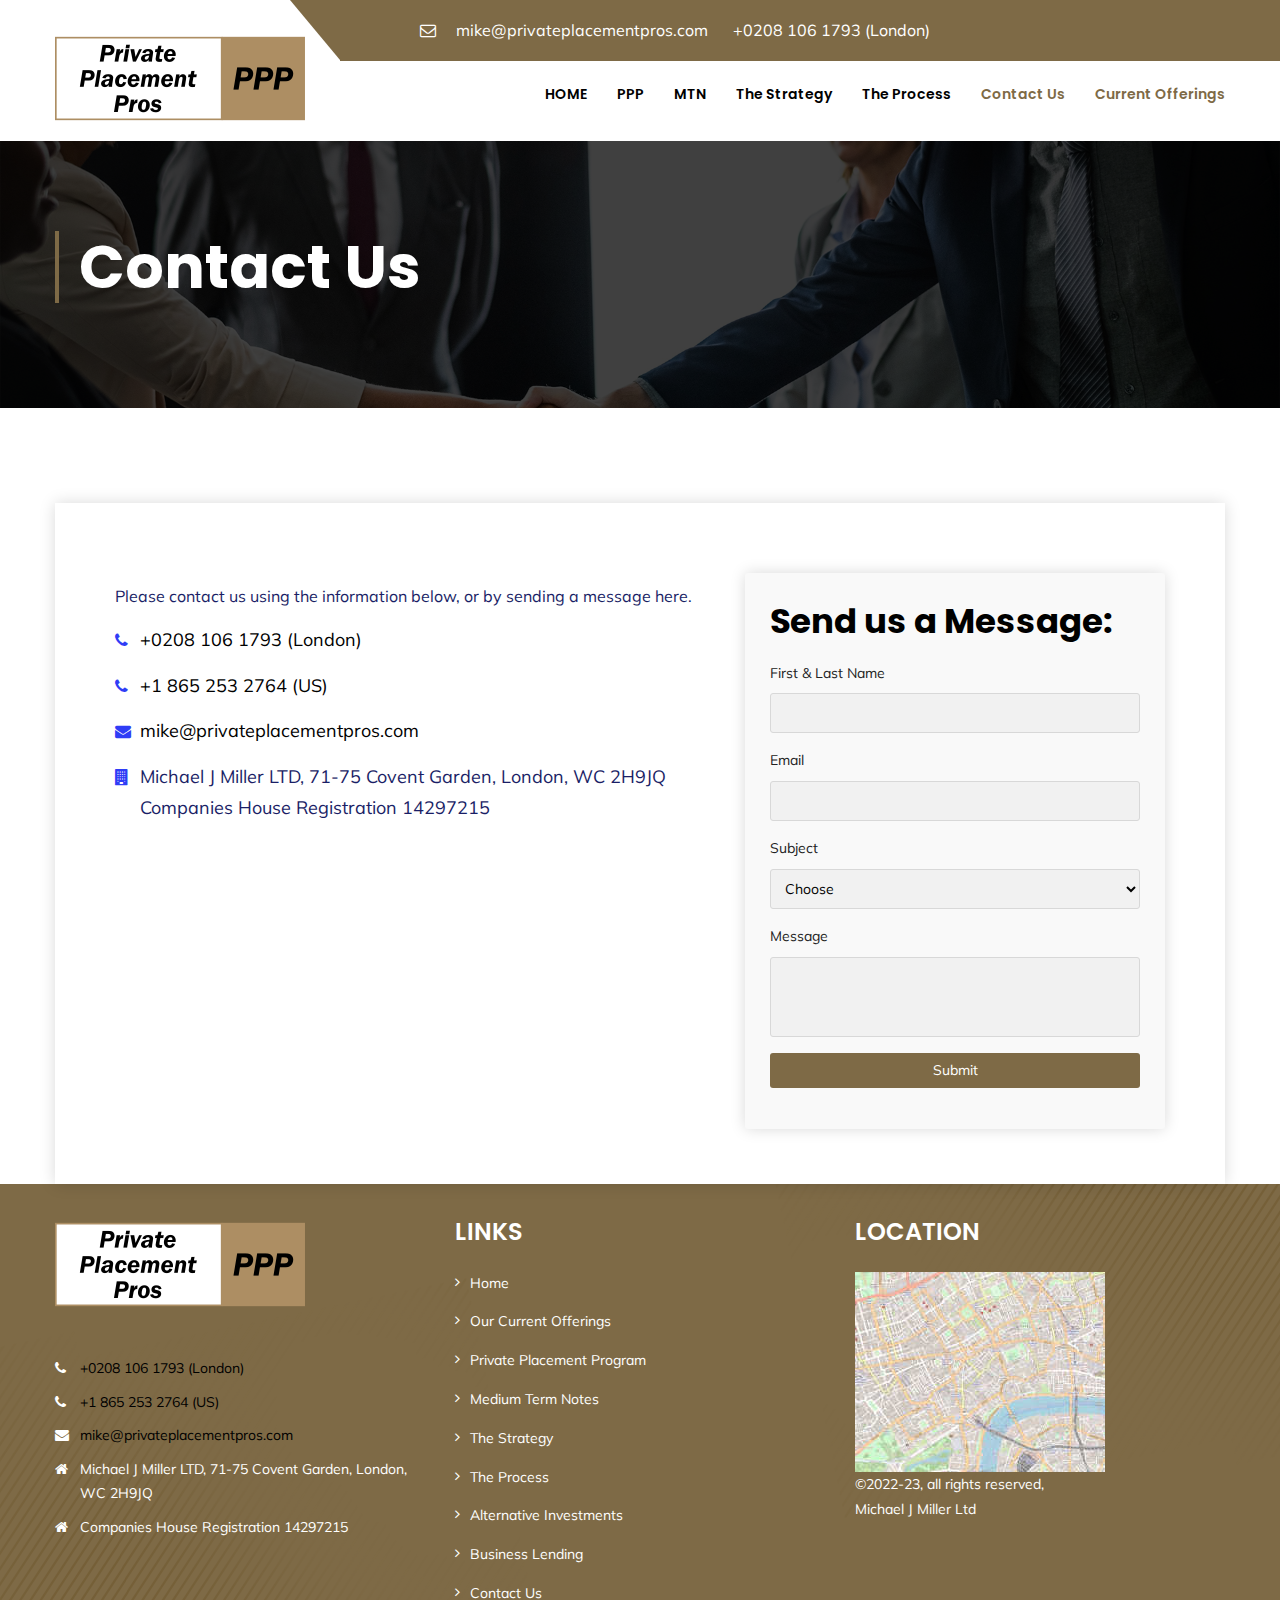
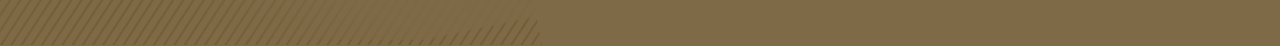
==== commit 78a8f15e: "Add current offerings" ====
--- a/pages/contact.html
+++ b/pages/contact.html
@@ -3,7 +3,7 @@
 
 <head>
 	<meta charset="utf-8">
-	<title>Private Placement Pros | Home</title>
+	<title>Private Placement Pros | Contact Us</title>
 	<!-- Stylesheets -->
 	<link href="/css/bootstrap.css" rel="stylesheet">
 	<link href="/css/style.css" rel="stylesheet">
